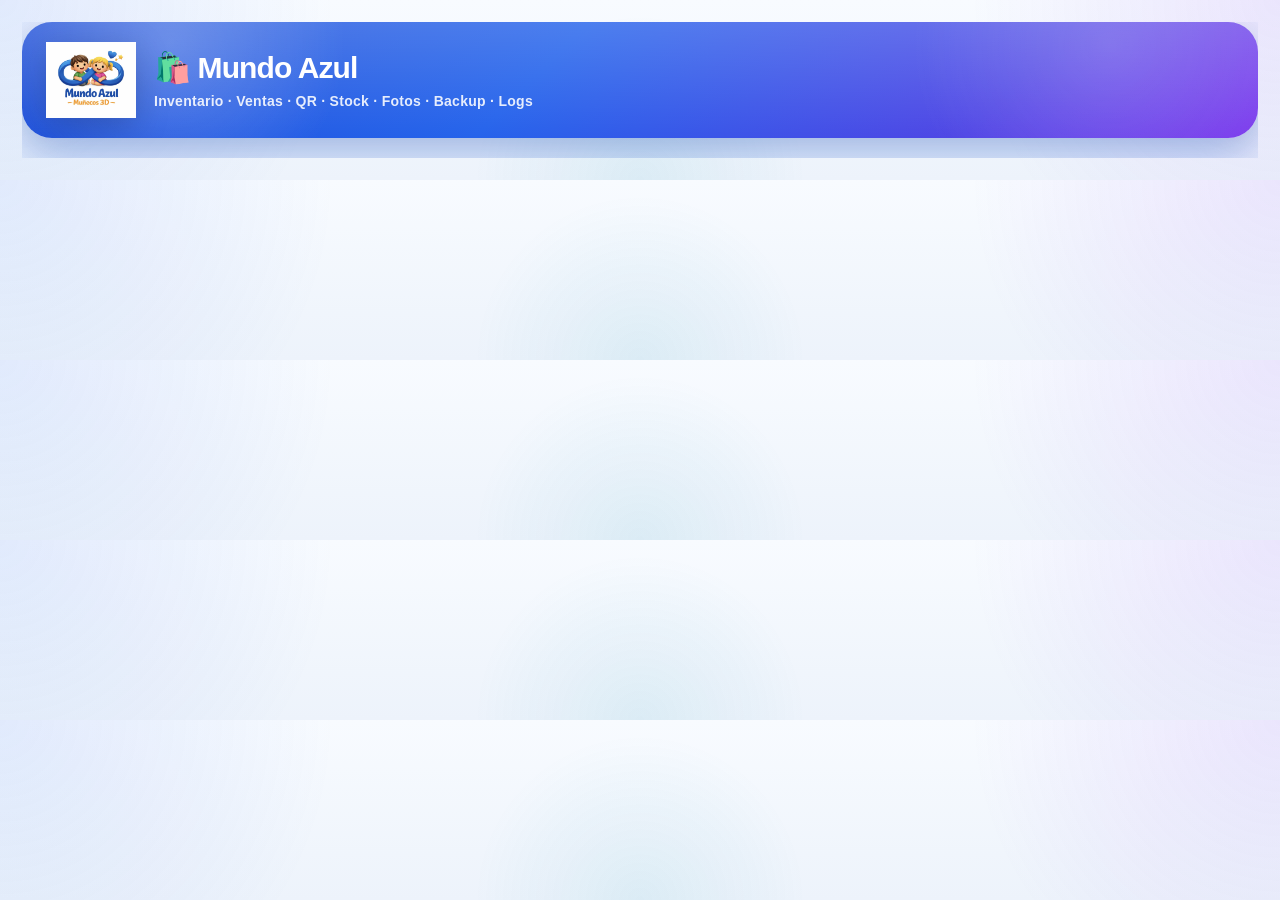
==== index.html @ 3239f60c "Update index.html" ====
<!DOCTYPE html>
<html lang="es">
<head>
  <meta charset="UTF-8">
  <meta name="viewport" content="width=device-width, initial-scale=1.0">
  <title>Inventario Laura Online - ORDENABLE + BACKUP + PROXIMO STOCK + LOGS</title>
  <link rel="icon" type="image/png" href="favicon.png">
  <link rel="stylesheet" href="styles.css">
</head>
<body>

<div class="app-shell">

  <div class="app-header">
    <img src="logo.png" class="logo-app" alt="Mundo Azul">
    <div class="app-header-text">
      <h2>🛍️ Mundo Azul</h2>
      <p class="hero-subtitle">Inventario · Ventas · QR · Stock · Fotos · Backup · Logs</p>
    </div>
  </div>

  <div class="card login-card hidden" id="loginDiv">
    <div class="section-head compact">
      <div>
        <h3>🔐 Iniciar sesión</h3>
        <p>Accede al panel para gestionar inventario, ventas, stock y fotos.</p>
      </div>
    </div>

    <div class="login-grid">
      <div class="login-field">
        <label for="userEmail">Email</label>
        <input id="userEmail" type="email" placeholder="Email" list="userList" autocomplete="username">
      </div>

      <div class="login-field">
        <label for="userPass">Contraseña</label>
        <div class="input-pass-wrap">
          <input id="userPass" type="password" placeholder="Contraseña" autocomplete="current-password">
          <button type="button" class="toggle-pass-btn" onclick="togglePassword()">👁️</button>
        </div>
      </div>
    </div>

    <datalist id="userList">
      <option value="yoelmejias@outlook.es">ADMIN</option>
	  <option value="irelandmorcillo@gmail.com">ADMIN</option>
      <option value="djsubixj@gmail.com">Usuario</option>
      <option value="xiomaralamasmala@gmail.com">Usuario</option>
    </datalist>

    <div class="form-botones login-actions">
      <button onclick="login()">Entrar</button>
      <button class="red" onclick="resetLogin()">Limpiar</button>
    </div>
  </div>

  <div id="mainApp" style="display:none" class="main-app">

    <div class="totales-superiores" id="totalesSuperiores">
      <div class="total-box-superior yoel">
        <strong>💵 Venta yoel</strong>
        <span id="tyoelSup">€0.00</span>
      </div>
      <div class="total-box-superior laura">
        <strong>💵 Venta Laura</strong>
        <span id="tLauraSup">€0.00</span>
      </div>
      <div class="total-box-superior diferencia" id="diferenciaBoxSup">
        <strong>📳 Diferencia (L-B)</strong>
        <span id="tDiferenciaSup">€0.00</span>
      </div>
      <div class="total-box-superior reservados">
        <strong>📌 Reservados</strong>
        <span id="tTotalReservadosSup">0</span>
      </div>
      <div class="total-box-superior vendidos">
        <strong>📌 Total vendidos</strong>
        <span id="tTotalVendidosSup">0</span>
      </div>
    </div>

    <div id="status" class="error">Cargando...</div>

    <div class="card card-elevated" id="nuevoProductoDiv">
      <div class="section-head">
        <div>
          <h3>📌 Nuevo / Editar producto</h3>
          <p>Crea productos, ajusta stock, precios y sube imagen.</p>
        </div>
      </div>

      <div class="form-producto">
        <div class="form-campo">
          <label for="nombre">Producto</label>
          <input id="nombre" placeholder="Nombre del producto" maxlength="100">
        </div>

        <div class="form-campo">
          <label for="stock">Stock</label>
          <input id="stock" type="number" placeholder="0">
        </div>

        <div class="form-campo">
          <label for="proximo">Próximo</label>
          <input id="proximo" type="number" placeholder="0" title="Stock futuro a añadir">
        </div>

        <div class="form-campo">
          <label for="yoel">Precio yoel</label>
          <input id="yoel" type="number" step="0.01" placeholder="0.00">
        </div>

        <div class="form-campo">
          <label for="laura">Precio Laura</label>
          <input id="laura" type="number" step="0.01" placeholder="0.00">
        </div>

        <div class="form-campo">
          <label for="fotoProducto">Foto</label>
          <input id="fotoProducto" class="input-file-foto" type="file" accept="image/*">
        </div>
      </div>

      <div class="form-botones">
        <button onclick="guardar()" id="guardarBtn">💾 Guardar nuevo</button>
        <button class="red" onclick="cancelarEdit()" id="cancelBtn" style="display:none">✖ Cancelar</button>
      </div>
    </div>

    <div class="card card-elevated">
      <div class="section-head compact">
        <div>
          <h3>📋 Inventario</h3>
          <p>Busca, ordena, vende, reserva, genera QR y gestiona productos.</p>
        </div>
      </div>

      <div class="filtros">
        <div style="position:relative;display:block">
          <input placeholder="Buscar producto..." id="buscar" oninput="handleBuscarInput()">
          <button id="buscar-clear" onclick="clearSearch()" title="Limpiar búsqueda">✕</button>
        </div>

        <div class="contadores-filtrados">
          <div id="productosVisibles">📌 0 productos</div>
          <div id="stockVisible">📳 Stock: 0</div>
        </div>

        <button onclick="abrirScannerMovil()" class="scanner-btn">📲 Escanear producto</button>
        <button onclick="abrirCatalogo()" class="catalogo-btn">📉 Abrir catálogo</button>
        <button onclick="descargarCatalogo()" class="catalogo-download-btn">⬇️ Descargar catálogo</button>
        <button onclick="descargarTodosLosQR()" class="zip-btn">⬇️ Descargar todos los QR</button>

        <button id="btnEstadisticasTop" onclick="irEstadisticas()" style="display:none">
          📳 Ver estadísticas
        </button>

        <button id="btnLogsTop" onclick="irLogs()" class="log-btn" style="display:none">
          📋 Ver logs
        </button>

        <button id="btnGestionOcultosTop" onclick="scrollToOcultosIndex()" class="purple-btn nav-admin-only" style="display:none" title="Ver productos ocultos del index">
          🙈 Ocultos index
        </button>

        <div class="orden-wrap">
          <span>🔄 Ordenar:</span>
          <select id="ordenar" onchange="programarRender()">
            <option value="nombre-asc">A → Z</option>
            <option value="nombre-desc">Z → A</option>
            <option value="stock-asc">Stock ↑</option>
            <option value="stock-desc">Stock ↓</option>
            <option value="proximo-desc">Próximo ↓</option>
            <option value="proximo-asc">Próximo ↑</option>
            <option value="vendidos-desc">Vendidos ↓</option>
            <option value="vendidos-asc">Vendidos ↑</option>
            <option value="reservados-desc">Reservados ↓</option>
            <option value="reservados-asc">Reservados ↑</option>
            <option value="yoel-asc">yoel ↑</option>
            <option value="yoel-desc">yoel ↓</option>
            <option value="laura-asc">Laura ↑</option>
            <option value="laura-desc">Laura ↓</option>
          </select>
        </div>
      </div>

      <div class="tabla-scroll">
        <table>
          <thead>
            <tr>
              <th>Producto</th>
              <th>Foto</th>
              <th>Stock</th>
              <th>Próx.</th>
              <th>Reservados</th>
              <th>Vendidos</th>
              <th>yoel €</th>
              <th>Laura €</th>
              <th>Reservar</th>
              <th>Vender</th>
              <th>QR</th>
              <th class="col-acciones" id="thAcciones">Acciones</th>
            </tr>
          </thead>
          <tbody id="tabla"></tbody>
        </table>
      </div>
    </div>

    <div class="card card-elevated hidden nav-admin-only" id="ocultosIndexSection">
      <div class="section-head compact">
        <div>
          <h3>🙈 Productos ocultos del index</h3>
          <p>Aquí puedes ver solo los productos ocultos del index y volver a mostrarlos cuando quieras.</p>
        </div>
      </div>

      <div class="ocultos-index-toolbar">
        <div class="ocultos-index-count" id="ocultosIndexCount">Ocultos: 0</div>
        <input id="buscarOcultosIndex" type="text" placeholder="Buscar ocultos..." oninput="renderOcultosIndex()">
        <button onclick="renderOcultosIndex()">🔄 Actualizar</button>
      </div>

      <div id="ocultosIndexEmpty" class="ocultos-index-empty">No hay productos ocultos en el index.</div>
      <div class="tabla-scroll hidden" id="ocultosIndexTableWrap">
        <table>
          <thead>
            <tr>
              <th>Producto</th>
              <th>Foto</th>
              <th>Stock</th>
              <th>Próx.</th>
              <th>Reservados</th>
              <th>Vendidos</th>
              <th>yoel €</th>
              <th>Laura €</th>
              <th>Acción</th>
            </tr>
          </thead>
          <tbody id="tablaOcultosIndex"></tbody>
        </table>
      </div>
    </div>

    <div class="totales-container summary-bottom">
      <div class="total-box">
        <strong>💵 Venta yoel</strong>
        <span id="tyoel">€0.00</span>
      </div>
      <div class="total-box">
        <strong>💵 Venta Laura</strong>
        <span id="tLaura">€0.00</span>
      </div>
      <div class="total-box" id="diferenciaBox">
        <strong>📳 Diferencia (L-B)</strong>
        <span id="tDiferencia">€0.00</span>
      </div>
      <div class="total-box reservados">
        <strong>📌 Reservados</strong>
        <span id="tTotalReservados">0</span>
      </div>
      <div class="total-box vendidos">
        <strong>📌 Total vendidos</strong>
        <span id="tTotalVendidos">0</span>
      </div>
    </div>

    <div class="card card-actions">
      <div class="section-head compact">
        <div>
          <h3>⚙️ Acciones rápidas</h3>
          <p>Herramientas globales del sistema.</p>
        </div>
      </div>

      <button class="red" onclick="resetear()" id="resetBtn" title="Resetea ventas, vendidos, reservados y totales">🧹 Reset completo</button>
      <button onclick="modificarPrecioLauraGlobal()" id="precioGlobalBtn">💷 Precio Laura global</button>
      <button id="btnEstadisticas" onclick="irEstadisticas()" style="display:none">📳 Ver estadísticas</button>
      <button id="btnLogs" onclick="irLogs()" class="log-btn" style="display:none">📋 Ver logs</button>
      <button onclick="abrirScannerMovil()" class="scanner-btn">📲 Escanear producto</button>
      <button onclick="abrirCatalogo()" class="catalogo-btn">📉 Abrir catálogo</button>
      <button onclick="descargarCatalogo()" class="catalogo-download-btn">⬇️ Descargar catálogo</button>
      <button onclick="descargarTodosLosQR()" class="zip-btn">⬇️ Descargar todos los QR</button>
      <button onclick="logout()">🔐 Cambiar usuario</button>
    </div>

    <div class="card hidden" id="backupSection">
      <div class="section-head compact">
        <div>
          <h3>💾 Sistema de backup completo</h3>
          <p>Guarda o restaura una copia completa del inventario.</p>
        </div>
      </div>

      <div class="form-botones">
        <button class="backup-btn" onclick="hacerBackup()">📜 Descargar backup</button>
        <label for="backupFile" class="restore-btn" style="cursor:pointer;padding:10px 15px;border-radius:14px">📛 Restaurar backup</label>
        <input type="file" id="backupFile" accept=".json" style="display:none" onchange="restaurarBackup(event)">
      </div>

      <div id="backupArea">
        <p>📋 Último backup disponible aquí 👇</p>
        <div id="backupText">Genera tu primer backup con el botón superior...</div>
        <div id="backupDate"></div>
      </div>
    </div>

  </div>
</div>

<div id="toastContainer"></div>


<div id="modalPreciosLauraObligatorio" class="modal-overlay modal-precios-obligatorio">
  <div class="modal-box modal-precios-obligatorio-box">
    <div class="modal-title">⚠️ Productos sin precio Laura</div>
    <div class="modal-message modal-precios-obligatorio-msg">
      Hay productos con precio yoel pero sin precio Laura. Debes completar todos los precios para continuar.
    </div>
    <div id="preciosLauraObligatorioCount" class="precios-laura-obligatorio-count">0 productos pendientes</div>
    <div id="preciosLauraObligatorioLista" class="precios-laura-obligatorio-lista"></div>
    <div class="modal-actions precios-laura-obligatorio-actions">
	  <button class="modal-cancel" id="modalCancelBtn">Cancelar</button>
      <button id="btnGuardarPreciosLauraObligatorio" class="green" onclick="guardarPreciosLauraObligatorio()">💾 Guardar y continuar</button>
    </div>
  </div>
</div>


<div id="appModal" class="modal-overlay">
  <div class="modal-box">
    <div class="modal-title" id="modalTitle">Modal</div>
    <div class="modal-message" id="modalMessage"></div>
    <div class="modal-fields" id="modalFields"></div>
    <div class="modal-actions">
      <button class="modal-cancel" id="modalCancelBtn">Cancelar</button>
      <button id="modalConfirmBtn">Aceptar</button>
    </div>
  </div>
</div>

<div id="qrModal" class="modal-overlay">
  <div class="modal-box" style="max-width:420px;text-align:center">
    <div class="modal-title">📫 QR del producto</div>
    <div id="qrProductoNombre" style="font-weight:bold;margin-bottom:10px"></div>
    <div id="qrImagenWrap"></div>
    <div id="qrCanvasWrap" class="qr-preview-wrap"></div>
    <div id="qrTexto" class="qr-code-text"></div>
    <div class="modal-actions" style="justify-content:center">
      <button onclick="imprimirQRActual()">🖨️ Imprimir QR</button>
      <button class="modal-cancel" onclick="cerrarQRModal()">Cerrar</button>
    </div>
  </div>
</div>

<div id="fotoModal" class="modal-overlay">
  <div class="modal-box foto-modal-box">
    <div class="modal-title">🖼️ Imagen del producto</div>
    <div class="foto-modal-wrap">
      <img id="fotoModalImg" src="" alt="Imagen ampliada del producto">
    </div>
    <div class="modal-actions" style="justify-content:center">
      <button class="modal-cancel" onclick="cerrarFotoModal()">Cerrar</button>
    </div>
  </div>
</div>

<div id="productoModal" class="modal-overlay">
  <div class="modal-box producto-modal-box">
    <div class="modal-title">📌 Ficha del producto</div>

    <div class="producto-modal-content">
      <div class="producto-modal-foto-wrap">
        <img id="productoModalImg" src="" alt="Imagen del producto" class="producto-modal-img">
      </div>

      <div class="producto-modal-info">
        <h3 id="productoModalNombre">Producto</h3>

        <div class="producto-modal-stats">
          <div class="producto-stat">
            <strong>Stock</strong>
            <span id="productoModalStock">0</span>
          </div>

          <div class="producto-stat">
            <strong>Próximo</strong>
            <span id="productoModalProximo">0</span>
          </div>

          <div class="producto-stat">
            <strong>Reservados</strong>
            <span id="productoModalReservados">0</span>
          </div>

          <div class="producto-stat">
            <strong>Vendidos</strong>
            <span id="productoModalVendidos">0</span>
          </div>

          <div class="producto-stat">
            <strong>yoel €</strong>
            <span id="productoModalyoel">0.00</span>
          </div>

          <div class="producto-stat">
            <strong>Laura €</strong>
            <span id="productoModalLaura">0.00</span>
          </div>
        </div>

        <div class="producto-modal-actions">
          <div class="accion-group">
            <input type="number" id="productoModalCantReserva" min="1" value="1" class="cantidad-input">
            <button class="reservar-btn btn-reservar" onclick="reservarDesdeFicha()">🔔 Reservar</button>
          </div>

          <div class="accion-group">
            <input type="number" id="productoModalCantVenta" min="1" value="1" class="cantidad-input">
            <button class="btn-vender" onclick="venderDesdeFicha()">🛍️ Vender</button>
          </div>

       <div class="producto-modal-extra">

  <button class="qr-btn" onclick="verQRProductoDesdeFicha()">QR</button>

  <button id="btnEditarLauraFicha" onclick="modificarPrecioLauraDesdeFicha()">€✏️</button>

  <button id="btnOcultarIndexFicha" class="hidden" onclick="toggleOcultoIndexDesdeFicha()">🙈 Index</button>

  <button id="btnVerReservaFicha" class="hidden" onclick="verReservaDesdeFicha()">📋 Reserva</button>

  <button id="btnEliminarVentaFicha" class="hidden" onclick="eliminarVentaDesdeFicha()">↩️ Venta</button>

  <button id="productoModalEditarBtn" class="hidden" onclick="editarDesdeFicha()">✏️ Editar</button>

  <button id="productoModalBorrarBtn" class="red hidden" onclick="borrarDesdeFicha()">🗑️ Borrar</button>

</div>
        </div>
      </div>
    </div>

    <div class="modal-actions" style="justify-content:center;margin-top:16px">
     <button class="modal-cancel" onclick="cerrarFichaProducto()" style="font-size:18px;padding:14px 20px">
  ✖ Cerrar
</button>
    </div>
  </div>
</div>

<button id="scrollTopBtn" title="Subir arriba">⬆️</button>
<div id="nativeLoadingOverlay" style="display:none;position:fixed;inset:0;background:rgba(15,23,42,.72);z-index:99999;align-items:center;justify-content:center;padding:24px;">
  <div style="width:min(92vw,420px);background:#fff;border-radius:24px;padding:24px;box-shadow:0 18px 60px rgba(0,0,0,.25);text-align:center;">
    <div id="nativeLoadingTitle" style="font-size:22px;font-weight:800;color:#0f172a;margin-bottom:10px;">
      Preparando archivo...
    </div>
    <div id="nativeLoadingText" style="font-size:15px;color:#475569;margin-bottom:16px;">
      Espera un momento
    </div>
    <div style="width:100%;height:14px;background:#e2e8f0;border-radius:999px;overflow:hidden;">
      <div id="nativeLoadingBar" style="width:8%;height:100%;background:linear-gradient(90deg,#2563eb,#4f46e5);border-radius:999px;transition:width .25s ease;"></div>
    </div>
    <div id="nativeLoadingPercent" style="margin-top:12px;font-size:14px;font-weight:700;color:#1e293b;">0%</div>
  </div>
</div>

<script src="https://cdn.jsdelivr.net/npm/@emailjs/browser@4/dist/email.min.js"></script>
<script src="https://cdn.jsdelivr.net/npm/qrcode/build/qrcode.min.js"></script>
<script src="https://cdn.jsdelivr.net/npm/jszip@3.10.1/dist/jszip.min.js"></script>

<script type="module">
import { getDatabase, ref, onValue, update, remove, push, set } from "https://www.gstatic.com/firebasejs/12.12.1/firebase-database.js";
import { getAuth, signInWithEmailAndPassword, signOut, onAuthStateChanged } from "https://www.gstatic.com/firebasejs/12.12.1/firebase-auth.js";
import { getStorage, ref as storageRef, uploadBytes, getDownloadURL } from "https://www.gstatic.com/firebasejs/12.12.1/firebase-storage.js";


import { initializeApp } from "https://www.gstatic.com/firebasejs/12.12.1/firebase-app.js";

  const firebaseConfig = {
	apiKey: "AIzaSyAB57gP3-puL3O6kIAaxihjnuEQBnOw_DM",
	authDomain: "savvy-nature-200119.firebaseapp.com",
	databaseURL: "https://savvy-nature-200119-default-rtdb.europe-west1.firebasedatabase.app",
	projectId: "savvy-nature-200119",
	storageBucket: "savvy-nature-200119.firebasestorage.app",
	messagingSenderId: "46842974811",
	appId: "1:46842974811:web:097f5ffcdbc01b49e7a57e"
  };

  // Initialize Firebase
const app = initializeApp(firebaseConfig);
const db = getDatabase(app);
const auth = getAuth(app);
const storage = getStorage(app);
const productosRef = ref(db, "productos");
const logsRef = ref(db, "logs");
const backupRef = ref(db, "backup/ultimo");

let productos = {};
let totalesGlobales = { yoel: 0, laura: 0, vendidos: 0, reservados: 0 };
let editId = null;
let ocultosIndexCount = 0;
let currentUser = null;
let userRole = null;
let loginLogHecho = false;
let ultimoBackup = null;
let productosVisiblesCount = 0;
let stockVisibleTotal = 0;
let renderPendiente = false;
let buscarTimeout = null;
let dataListenerIniciado = false;
let emailInicializado = false;
let proxUpdateTimers = {};
let emailEnviadoReciente = {};
let ultimoQRTexto = '';
let ultimoQRNombre = '';
let ultimaQRImagen = '';
let productoModalActualId = null;

const EMAILJS_CONFIG = {
  service: 'service_s97v5kt',
  template: 'template_b10obbg',
  publicKey: '6UIB6irPVv61It5pA'
};
function avisarAppUsuario(email = '') {
  try {
    if (window.ReactNativeWebView && typeof window.ReactNativeWebView.postMessage === 'function') {
      window.ReactNativeWebView.postMessage(JSON.stringify({
        type: 'auth',
        email: String(email || '').trim().toLowerCase()
      }));
    }
  } catch (error) {
    console.log('No se pudo avisar a la app:', error);
  }
}

function getQueryParam(name) {
  const params = new URLSearchParams(window.location.search);
  return params.get(name);
}

function construirProductoPublico(producto) {
  return {
    nombre: producto?.nombre || '',
    laura: Number(producto?.laura || 0),
    stock: Number(producto?.stock || 0),
    imagen: producto?.imagen || ''
  };
}

async function syncProductoPublico(id, producto) {
  if (!id) return;
  await set(ref(db, 'productos_publicos/' + id), construirProductoPublico(producto));
}

async function syncTodosProductosPublicosDesdeProductos(productosObj) {
  const updates = {};
  Object.entries(productosObj || {}).forEach(([id, producto]) => {
    updates['productos_publicos/' + id + '/nombre'] = producto?.nombre || '';
    updates['productos_publicos/' + id + '/laura'] = Number(producto?.laura || 0);
    updates['productos_publicos/' + id + '/stock'] = Number(producto?.stock || 0);
    updates['productos_publicos/' + id + '/imagen'] = producto?.imagen || '';
  });
  await update(ref(db), updates);
}

function estaEnAppMovil() {
  return !!(window.ReactNativeWebView && typeof window.ReactNativeWebView.postMessage === 'function');
}
function escaparHtml(texto = '') {
  return String(texto)
    .replace(/&/g, '&amp;')
    .replace(/</g, '&lt;')
    .replace(/>/g, '&gt;')
    .replace(/"/g, '&quot;')
    .replace(/'/g, '&#039;');
}
window.mostrarCargaNativa = (title = 'Preparando archivo...', text = 'Espera un momento', percent = 8) => {
  const overlay = document.getElementById('nativeLoadingOverlay');
  const titleEl = document.getElementById('nativeLoadingTitle');
  const textEl = document.getElementById('nativeLoadingText');
  const barEl = document.getElementById('nativeLoadingBar');
  const percentEl = document.getElementById('nativeLoadingPercent');

  if (!overlay || !titleEl || !textEl || !barEl || !percentEl) return;

  overlay.style.display = 'flex';
  titleEl.textContent = title;
  textEl.textContent = text;

  const seguro = Math.max(0, Math.min(100, Number(percent || 0)));
  barEl.style.width = `${seguro}%`;
  percentEl.textContent = `${Math.round(seguro)}%`;
};

window.actualizarCargaNativa = ({ title, text, percent } = {}) => {
  const titleEl = document.getElementById('nativeLoadingTitle');
  const textEl = document.getElementById('nativeLoadingText');
  const barEl = document.getElementById('nativeLoadingBar');
  const percentEl = document.getElementById('nativeLoadingPercent');

  if (titleEl && title !== undefined) titleEl.textContent = title;
  if (textEl && text !== undefined) textEl.textContent = text;

  if (percent !== undefined && barEl && percentEl) {
    const seguro = Math.max(0, Math.min(100, Number(percent || 0)));
    barEl.style.width = `${seguro}%`;
    percentEl.textContent = `${Math.round(seguro)}%`;
  }
};

window.ocultarCargaNativa = () => {
  const overlay = document.getElementById('nativeLoadingOverlay');
  if (overlay) overlay.style.display = 'none';
};

window.recibirEstadoNativo = (payload) => {
  try {
    const data = typeof payload === 'string' ? JSON.parse(payload) : payload;
    if (!data || data.type !== 'NATIVE_PROGRESS') return;

    if (data.action === 'show') {
      mostrarCargaNativa(data.title, data.text, data.percent);
      return;
    }

    if (data.action === 'update') {
      actualizarCargaNativa(data);
      return;
    }

    if (data.action === 'hide') {
      ocultarCargaNativa();
      return;
    }
  } catch (e) {
    console.log('Error progreso nativo:', e);
  }
};

function cargarImagenEnObjeto(src) {
  return new Promise((resolve, reject) => {
    const img = new Image();
    img.crossOrigin = 'anonymous';
    img.onload = () => resolve(img);
    img.onerror = reject;
    img.src = src;
  });
}

async function comprimirImagen(file, maxSize = 1200, quality = 0.78) {
  const dataUrl = await new Promise((resolve, reject) => {
    const reader = new FileReader();
    reader.onload = e => resolve(e.target.result);
    reader.onerror = reject;
    reader.readAsDataURL(file);
  });

  const img = await cargarImagenEnObjeto(dataUrl);
  let width = img.width;
  let height = img.height;

  if (width > height && width > maxSize) {
    height = Math.round(height * (maxSize / width));
    width = maxSize;
  } else if (height >= width && height > maxSize) {
    width = Math.round(width * (maxSize / height));
    height = maxSize;
  }

  const canvas = document.createElement('canvas');
  canvas.width = width;
  canvas.height = height;
  const ctx = canvas.getContext('2d');
  ctx.drawImage(img, 0, 0, width, height);

  return await new Promise(resolve => {
    canvas.toBlob(blob => resolve(blob), 'image/jpeg', quality);
  });
}

async function subirImagenProducto(file, nombreProducto) {
  const blob = await comprimirImagen(file, 1200, 0.78);
  const nombreSeguro = String(nombreProducto || 'producto')
    .replace(/[^\w\-]+/g, '_')
    .toLowerCase();

  const ruta = `productos/${Date.now()}_${nombreSeguro}.jpg`;
  const archivoRef = storageRef(storage, ruta);
  await uploadBytes(archivoRef, blob, { contentType: 'image/jpeg' });
  return await getDownloadURL(archivoRef);
}

window.irEstadisticas = () => {
  window.open('estadisticas.html', '_blank');
};

window.irLogs = () => {
  if (userRole !== 'admin') return showToast('✖ Solo ADMIN puede ver LOGS', 'error');
  window.open('logs.html', '_blank');
};

window.abrirScannerMovil = () => {
  try {
    const baseUrl = window.location.href.substring(0, window.location.href.lastIndexOf('/') + 1);
    window.open(baseUrl + 'scanner.html', '_blank');
  } catch (error) {
    console.error(error);
    showToast('✖ Error abriendo el scanner', 'error');
  }
};

window.abrirCatalogo = () => {
  window.open('catalogo.html', '_blank');
};

window.subirFotoRapidaDesdeArchivo = async (id, file) => {
  if (!currentUser || !['admin', 'user'].includes(userRole)) {
    return showToast('✖ Debes iniciar sesión', 'error');
  }

  if (!file) return;
  if (!file.type || !file.type.startsWith('image/')) {
    return showToast('✖ El archivo no es una imagen', 'error');
  }

  try {
    showToast('⌛ Comprimiendo y subiendo foto...', 'info', 3000);

    const producto = productos[id];
    const imagenUrl = await subirImagenProducto(file, producto?.nombre || 'producto');

    await update(ref(db, 'productos/' + id), { imagen: imagenUrl });
    productos[id].imagen = imagenUrl;

    await syncProductoPublico(id, productos[id]);
    await guardarLog('foto-subida', id, producto?.nombre || '', 0, currentUser?.email || '', 'Foto actualizada');

    programarRender();
    showToast('✅ Foto subida correctamente', 'success');
  } catch (error) {
    console.error(error);
    showToast('✖ Error subiendo foto', 'error', 3500);
  }
};

window.subirFotoRapida = async (id) => {
  try {
    if (!id) return;

    const input = document.createElement('input');
    input.type = 'file';
    input.accept = 'image/*';

    input.onchange = async () => {
      const file = input.files[0];
      if (!file) return;
      await subirFotoRapidaDesdeArchivo(id, file);
    };

    input.click();
  } catch (error) {
    console.error(error);
    showToast('✖ Error abriendo selector de imagen', 'error');
  }
};

window.borrarFotoProducto = async (id) => {
  try {
    if (!id) return;

    const p = productos[id];
    if (!p || !p.imagen) {
      return showToast('✖ No hay foto para borrar', 'error');
    }

    openConfirm({
      title: '🗑️ Borrar foto',
      message: `¿Seguro que quieres eliminar la foto de "${p.nombre}"?`,
      confirmText: 'Borrar',
      danger: true,
      onConfirm: async () => {
        try {
          await update(ref(db, 'productos/' + id), {
            imagen: ''
          });

          productos[id].imagen = '';

          await syncProductoPublico(id, productos[id]);
          await guardarLog('foto-borrada', id, p.nombre, 0, currentUser.email);

          programarRender();
          showToast('✅ Foto eliminada', 'success');
        } catch (err) {
          console.error(err);
          showToast('✖ Error borrando foto', 'error');
        }
      }
    });
  } catch (error) {
    console.error(error);
    showToast('✖ Error eliminando foto', 'error');
  }
};

window.dragOverFoto = (event) => {
  event.preventDefault();
  event.stopPropagation();
  const zona = event.currentTarget;
  if (zona) zona.classList.add('drag-over');
};

window.dragLeaveFoto = (event) => {
  event.preventDefault();
  event.stopPropagation();
  const zona = event.currentTarget;
  if (zona) zona.classList.remove('drag-over');
};

window.dropFotoProducto = async (event, id) => {
  event.preventDefault();
  event.stopPropagation();

  const zona = event.currentTarget;
  if (zona) zona.classList.remove('drag-over');

  if (!currentUser || !['admin', 'user'].includes(userRole)) {
    return showToast('✖ Debes iniciar sesión', 'error');
  }

  const files = event.dataTransfer?.files;
  if (!files || !files.length) {
    return showToast('✖ No se detectó ningún archivo', 'error');
  }

  const file = files[0];
  await subirFotoRapidaDesdeArchivo(id, file);
};

window.descargarCatalogo = async () => {
  try {
    const productosLista = Object.values(productos || {})
      .map(p => ({
        nombre: String(p?.nombre || '').trim(),
        laura: Number(p?.laura || 0),
        imagen: String(p?.imagen || '').trim()
      }))
      .filter(p => p.nombre)
      .sort((a, b) => a.nombre.localeCompare(b.nombre, 'es'));

    if (!productosLista.length) {
      return showToast('✖ No hay productos para generar catálogo', 'error');
    }

    const tarjetasHTMLDesktop = productosLista.map(p => `
      <article class="catalog-card">
        <div class="catalog-image-wrap">
          ${p.imagen
            ? `<img src="${p.imagen}" alt="${escaparHtml(p.nombre)}" class="catalog-image">`
            : `<div class="catalog-no-image">Sin foto</div>`
          }
        </div>
        <div class="catalog-body">
          <h3 class="catalog-name">${escaparHtml(p.nombre)}</h3>
          <div class="catalog-price">€${p.laura.toFixed(2)}</div>
        </div>
      </article>
    `).join('');

    const filasMovil = productosLista.map(p => `
      <tr>
        <td>${escaparHtml(p.nombre)}</td>
        <td>€${p.laura.toFixed(2)}</td>
      </tr>
    `).join('');

    const htmlMovil = `<!DOCTYPE html>
<html lang="es">
<head>
<meta charset="UTF-8">
<meta name="viewport" content="width=device-width, initial-scale=1.0">
<title>Catálogo Mundo Azul</title>
<style>
*{box-sizing:border-box}
body{
  margin:0;
  font-family:Arial,sans-serif;
  color:#111827;
  background:#ffffff;
  padding:22px;
}
.wrap{
  max-width:900px;
  margin:0 auto;
}
h1{
  margin:0 0 8px 0;
  font-size:28px;
}
.sub{
  margin:0 0 18px 0;
  color:#475569;
  font-size:14px;
}
table{
  width:100%;
  border-collapse:collapse;
  table-layout:fixed;
}
th,td{
  border:1px solid #dbe4f0;
  padding:10px;
  font-size:14px;
}
th{
  background:#2563eb;
  color:#fff;
  text-align:left;
}
td:last-child, th:last-child{
  width:140px;
  text-align:right;
  white-space:nowrap;
}
@page{
  margin:18px;
}
</style>
</head>
<body>
  <div class="wrap">
    <h1>Catálogo Mundo Azul</h1>
    <p class="sub">Versión móvil PDF · Nombre y precio</p>
    <table>
      <thead>
        <tr>
          <th>Producto</th>
          <th>Precio</th>
        </tr>
      </thead>
      <tbody>
        ${filasMovil}
      </tbody>
    </table>
  </div>
</body>
</html>`;

    const htmlDesktop = `<!DOCTYPE html>
<html lang="es">
<head>
<meta charset="UTF-8">
<meta name="viewport" content="width=device-width, initial-scale=1.0">
<title>Catálogo Mundo Azul</title>
<style>
:root{
  --bg:#eef3ff;
  --card:#ffffff;
  --text:#0f172a;
  --muted:#64748b;
  --border:#dbe4f0;
  --shadow:0 14px 32px rgba(15,23,42,.10);
}
*{box-sizing:border-box}
body{
  margin:0;
  font-family:Inter,Segoe UI,Arial,sans-serif;
  color:var(--text);
  background:#ffffff;
  padding:24px;
}
.catalog-shell{
  max-width:1400px;
  margin:0 auto;
}
.catalog-header{
  display:flex;
  align-items:center;
  gap:18px;
  padding:20px 24px;
  border-radius:28px;
  margin-bottom:24px;
  background:linear-gradient(135deg,#1d4ed8 0%, #2563eb 45%, #4f46e5 100%);
  box-shadow:0 24px 56px rgba(37,99,235,.20);
}
.catalog-header h1{
  margin:0;
  color:#fff;
  font-size:34px;
  line-height:1.1;
}
.catalog-header p{
  margin:8px 0 0 0;
  color:rgba(255,255,255,.9);
  font-weight:600;
}
.catalog-grid{
  display:grid;
  grid-template-columns:repeat(auto-fit,minmax(220px,1fr));
  gap:18px;
}
.catalog-card{
  background:var(--card);
  border:1px solid var(--border);
  border-radius:24px;
  overflow:hidden;
  box-shadow:var(--shadow);
  break-inside:avoid;
}
.catalog-image-wrap{
  aspect-ratio:1/1;
  background:#f8fafc;
  display:flex;
  align-items:center;
  justify-content:center;
  padding:14px;
}
.catalog-image{
  width:100%;
  height:100%;
  object-fit:cover;
  border-radius:18px;
}
.catalog-no-image{
  width:100%;
  height:100%;
  border:2px dashed #cbd5e1;
  border-radius:18px;
  display:flex;
  align-items:center;
  justify-content:center;
  color:var(--muted);
  font-weight:800;
  background:#fff;
}
.catalog-body{
  padding:16px;
  text-align:center;
}
.catalog-name{
  margin:0 0 12px 0;
  font-size:20px;
  line-height:1.2;
  min-height:48px;
  display:flex;
  align-items:center;
  justify-content:center;
}
.catalog-price{
  display:inline-block;
  padding:10px 16px;
  border-radius:999px;
  background:#111827;
  color:#fff;
  font-size:26px;
  font-weight:900;
}
.print-note{
  margin:0 0 18px 0;
  text-align:center;
  color:#475569;
  font-weight:700;
}
@media print{
  body{
    padding:12mm;
  }
  .catalog-header{
    box-shadow:none;
  }
  .catalog-card{
    box-shadow:none;
  }
  .print-note{
    display:none;
  }
}
</style>
</head>
<body>
  <div class="catalog-shell">
    <header class="catalog-header">
      <div>
        <h1>Catálogo Mundo Azul</h1>
        <p>Nombre · Foto · Precio venta</p>
      </div>
    </header>

    <p class="print-note">Se abrirá la ventana de impresión. Elige "Guardar como PDF".</p>

    <section class="catalog-grid">
      ${tarjetasHTMLDesktop}
    </section>
  </div>
</body>
</html>`;

   if (estaEnAppMovil()) {
  mostrarCargaNativa('Preparando catálogo PDF...', 'Preparando productos e imágenes', 12);

  window.ReactNativeWebView.postMessage(JSON.stringify({
    type: 'GENERAR_CATALOGO_PDF',
    fileName: `catalogo-mundo-azul-${new Date().toISOString().slice(0,10)}.pdf`,
    items: productosLista
  }));
  return;
}

    const w = window.open('', '_blank');
    if (!w) {
      return showToast('✖ El navegador bloqueó la ventana emergente', 'error');
    }

    w.document.open();
    w.document.write(htmlDesktop);
    w.document.close();

    setTimeout(() => {
      w.focus();
      w.print();
    }, 500);

    showToast('✅ Catálogo preparado para guardar en PDF', 'success');
  } catch (error) {
    console.error(error);
    ocultarCargaNativa();
    showToast('✖ Error generando catálogo PDF', 'error');
  }
};

async function obtenerIP() {
  try {
    const cache = sessionStorage.getItem("inventario_ip");
    if (cache) return cache;
    const r = await fetch("https://api.ipify.org?format=json");
    const data = await r.json();
    const ip = data.ip || "IP desconocida";
    sessionStorage.setItem("inventario_ip", ip);
    return ip;
  } catch {
    return "IP desconocida";
  }
}

function obtenerDispositivo() {
  try {
    return navigator.userAgent || "Dispositivo desconocido";
  } catch {
    return "Dispositivo desconocido";
  }
}

window.guardarLog = async (tipo, productoId, productoNombre, cantidad, usuario, detalles = '', extras = {}) => {
  const ip = await obtenerIP();

  const logData = {
    timestamp: Date.now(),
    tipo,
    productoId,
    productoNombre: productoNombre || '',
    cantidad: Number(cantidad || 0),
    usuario: usuario || '',
    detalles,
    ip,
    dispositivo: obtenerDispositivo(),
    fecha: new Date().toLocaleString('es-ES'),
    ...extras
  };

  await push(logsRef, logData);
};

window.toggleClearBtn = () => {
  const buscar = document.getElementById('buscar');
  const clearBtn = document.getElementById('buscar-clear');
  clearBtn.style.display = buscar.value.length > 0 ? 'block' : 'none';
};

window.handleBuscarInput = () => {
  toggleClearBtn();
  clearTimeout(buscarTimeout);
  buscarTimeout = setTimeout(() => {
    programarRender();
  }, 180);
};

window.clearSearch = () => {
  const buscar = document.getElementById('buscar');
  buscar.value = '';
  document.getElementById('buscar-clear').style.display = 'none';
  programarRender();
  showToast('Búsqueda limpiada', 'info', 1200);
};

window.actualizarContadoresFiltrados = (count, stockTotal) => {
  document.getElementById('productosVisibles').textContent = `📌 ${count} productos`;
  document.getElementById('stockVisible').textContent = `📳 Stock: ${stockTotal}`;
};

window.showToast = (message, type = 'info', duration = 2400) => {
  const container = document.getElementById('toastContainer');
  if (!container) return;
  const toast = document.createElement('div');
  toast.className = `toast ${type}`;
  toast.textContent = message;
  container.appendChild(toast);
  requestAnimationFrame(() => toast.classList.add('show'));
  setTimeout(() => {
    toast.classList.remove('show');
    setTimeout(() => toast.remove(), 260);
  }, duration);
};

window.closeModal = () => {
  const modal = document.getElementById('appModal');
  modal.classList.remove('show');
  document.getElementById('modalFields').innerHTML = '';
  document.getElementById('modalMessage').textContent = '';
  document.getElementById('modalConfirmBtn').onclick = null;
  document.getElementById('modalCancelBtn').onclick = null;

  const extraBtns = modal.querySelectorAll('.reserva-extra-btn');
  extraBtns.forEach(btn => btn.remove());
};

window.openModal = ({ title, message = '', fields = [], confirmText = 'Guardar', danger = false, onConfirm }) => {
  const modal = document.getElementById('appModal');
  const titleEl = document.getElementById('modalTitle');
  const messageEl = document.getElementById('modalMessage');
  const fieldsEl = document.getElementById('modalFields');
  const confirmBtn = document.getElementById('modalConfirmBtn');
  const cancelBtn = document.getElementById('modalCancelBtn');

  titleEl.textContent = title;
  messageEl.textContent = message;
  fieldsEl.innerHTML = '';
  confirmBtn.textContent = confirmText;
  confirmBtn.className = danger ? 'modal-danger' : '';

  for (const field of fields) {
    const wrap = document.createElement('div');
    wrap.className = 'modal-field';
    wrap.innerHTML = `
      <label for="modal-field-${field.name}">${field.label}</label>
      <input id="modal-field-${field.name}" type="${field.type || 'text'}" value="${field.value ?? ''}" ${field.min !== undefined ? `min="${field.min}"` : ''} ${field.step !== undefined ? `step="${field.step}"` : ''}>
    `;
    fieldsEl.appendChild(wrap);
  }

  cancelBtn.onclick = closeModal;
  confirmBtn.onclick = async () => {
    const values = {};
    for (const field of fields) {
      values[field.name] = document.getElementById(`modal-field-${field.name}`).value;
    }
    await onConfirm(values);
    closeModal();
  };

  modal.onclick = (e) => {
    if (e.target === modal) closeModal();
  };

  modal.classList.add('show');
  setTimeout(() => {
    const firstInput = fieldsEl.querySelector('input');
    if (firstInput) firstInput.focus();
  }, 20);
};

window.openConfirm = ({ title, message, confirmText = 'Aceptar', danger = false, onConfirm }) => {
  openModal({ title, message, fields: [], confirmText, danger, onConfirm: async () => { await onConfirm(); } });
};

window.cerrarQRModal = () => {
  document.getElementById('qrModal').classList.remove('show');
  document.getElementById('qrCanvasWrap').innerHTML = '';
  document.getElementById('qrTexto').textContent = '';
  document.getElementById('qrProductoNombre').textContent = '';
  document.getElementById('qrImagenWrap').innerHTML = '';
};

window.abrirFotoModal = (src) => {
  if (!src) return;
  document.getElementById('fotoModalImg').src = src;
  document.getElementById('fotoModal').classList.add('show');
};

window.cerrarFotoModal = () => {
  document.getElementById('fotoModal').classList.remove('show');
  document.getElementById('fotoModalImg').src = '';
};

window.verQRProducto = async (id) => {
  const p = productos[id];
  if (!p) return showToast('✖ Producto no encontrado', 'error');

  const baseUrl = window.location.href.substring(0, window.location.href.lastIndexOf('/') + 1);
  const qrText = `${baseUrl}scanner.html?scanId=${id}`;

  ultimoQRTexto = qrText;
  ultimoQRNombre = p.nombre || 'Producto';
  ultimaQRImagen = p.imagen || '';

  const modal = document.getElementById('qrModal');
  const wrap = document.getElementById('qrCanvasWrap');
  const nombre = document.getElementById('qrProductoNombre');
  const texto = document.getElementById('qrTexto');
  const qrImagenWrap = document.getElementById('qrImagenWrap');

  wrap.innerHTML = '';
  qrImagenWrap.innerHTML = '';
  nombre.textContent = p.nombre || '';
  texto.textContent = qrText;

  if (p.imagen) {
    qrImagenWrap.innerHTML = `<img src="${p.imagen}" class="foto-qr" alt="Foto producto">`;
  }

  const canvas = document.createElement('canvas');
  wrap.appendChild(canvas);

  try {
    await QRCode.toCanvas(canvas, qrText, {
      width: 240,
      margin: 2,
      errorCorrectionLevel: 'M'
    });
    modal.classList.add('show');
  } catch (e) {
    showToast('✖ Error generando QR', 'error');
  }
};

window.imprimirQRActual = () => {
  const canvas = document.querySelector('#qrCanvasWrap canvas');
  if (!canvas || !ultimoQRTexto) return showToast('✖ No hay QR para imprimir', 'error');

  const img = canvas.toDataURL('image/png');
  const w = window.open('', '_blank');
  w.document.write(`
    <!DOCTYPE html>
    <html lang="es">
    <head>
      <meta charset="UTF-8">
      <title>QR ${ultimoQRNombre}</title>
      <style>
        body{font-family:Arial;text-align:center;padding:20px}
        h2{margin-bottom:6px}
        .small{font-size:12px;color:#666;word-break:break-all}
        .foto{width:140px;height:140px;object-fit:cover;border-radius:12px;border:1px solid #ddd;display:block;margin:0 auto 12px auto}
        img.qr{width:260px;height:260px}
      </style>
    </head>
    <body>
      <h2>${ultimoQRNombre}</h2>
      ${ultimaQRImagen ? `<img class="foto" src="${ultimaQRImagen}" alt="Foto">` : ''}
      <img class="qr" src="${img}" alt="QR">
      <div class="small">${ultimoQRTexto}</div>
      <script>
        window.onload = () => { window.print(); };
      <\/script>
    </body>
    </html>
  `);
  w.document.close();
};

window.descargarTodosLosQR = async () => {
  try {
    const ids = Object.keys(productos || {});
    if (!ids.length) return showToast('✖ No hay productos para generar QR', 'error');

    const baseUrl = window.location.href.substring(0, window.location.href.lastIndexOf('/') + 1);

   if (estaEnAppMovil()) {
  const items = ids.map(id => {
    const p = productos[id] || {};
    return {
      id,
      nombre: String(p.nombre || 'Producto'),
      imagen: String(p.imagen || ''),
      qrText: `${baseUrl}scanner.html?scanId=${id}`
    };
  });

  mostrarCargaNativa('Preparando ZIP de QR...', 'Iniciando generación', 5);

  window.ReactNativeWebView.postMessage(JSON.stringify({
    type: 'GENERAR_QRS_ZIP',
    fileName: `qrs-inventario-laura-${new Date().toISOString().slice(0,10)}.zip`,
    items
  }));

  return;
}

    if (!window.JSZip) return showToast('✖ No se cargó JSZip', 'error');

    showToast('⌛ Generando ZIP de QR...', 'info', 3000);

    const zip = new JSZip();
    const carpeta = zip.folder('qrs-inventario-laura');

    let generados = 0;

    for (const id of ids) {
      const p = productos[id];
      if (!p) continue;

      const qrText = `${baseUrl}scanner.html?scanId=${id}`;
      const nombreProducto = String(p.nombre || 'Producto');

      const finalCanvas = document.createElement('canvas');
      const ctx = finalCanvas.getContext('2d');

      const width = 900;
      const height = 1050;
      finalCanvas.width = width;
      finalCanvas.height = height;

      ctx.fillStyle = '#ffffff';
      ctx.fillRect(0, 0, width, height);

      ctx.fillStyle = '#111111';
      ctx.textAlign = 'center';

      ctx.font = 'bold 52px Arial';
      ctx.fillText('📫 QR del producto', width / 2, 90);

      ctx.font = 'bold 46px Arial';
      const maxTextWidth = width - 80;
      let nombrePintar = nombreProducto;

      while (ctx.measureText(nombrePintar).width > maxTextWidth && nombrePintar.length > 3) {
        nombrePintar = nombrePintar.slice(0, -1);
      }
      if (nombrePintar !== nombreProducto) nombrePintar += '...';

      ctx.fillText(nombrePintar, width / 2, 165);

      const qrCanvas = document.createElement('canvas');
      await QRCode.toCanvas(qrCanvas, qrText, {
        width: 620,
        margin: 2,
        errorCorrectionLevel: 'M'
      });

      const qrSize = 620;
      const qrX = (width - qrSize) / 2;
      const qrY = 240;
      ctx.drawImage(qrCanvas, qrX, qrY, qrSize, qrSize);

      ctx.fillStyle = '#475569';
      ctx.font = '20px Arial';
      ctx.fillText(id, width / 2, height - 40);

      const dataUrl = finalCanvas.toDataURL('image/png');
      const base64 = dataUrl.split(',')[1];

      const nombreSeguro = nombreProducto
        .replace(/[\\/:*?"<>|]/g, '')
        .replace(/\s+/g, '_')
        .slice(0, 80);

      carpeta.file(`${nombreSeguro}__${id}.png`, base64, { base64: true });
      carpeta.file(`${nombreSeguro}__${id}.txt`, qrText);

      generados++;
    }

    const contenidoZip = await zip.generateAsync({ type: 'blob' });
    const url = URL.createObjectURL(contenidoZip);

    const a = document.createElement('a');
    a.href = url;
    a.download = `qrs-inventario-laura-${new Date().toISOString().slice(0,10)}.zip`;
    document.body.appendChild(a);
    a.click();
    a.remove();

    setTimeout(() => URL.revokeObjectURL(url), 1500);

    showToast(`✅ ZIP descargado con ${generados} QR`, 'success', 3500);
  } catch (error) {
    console.error(error);
    showToast('✖ Error generando los QR', 'error', 3500);
  }
};

window.programarRender = () => {
  if (renderPendiente) return;
  renderPendiente = true;
  requestAnimationFrame(() => {
    renderPendiente = false;
    renderTablaSolo();
  });
};

window.anadirProximoStock = async (id) => {
  if (userRole !== 'admin') return showToast('✖ Solo ADMIN puede añadir stock próximo', 'error');
  const p = productos[id];
  const inputProx = document.querySelector(`input[data-producto="${id}"]`);
  const cantidad = Number(inputProx?.value) || 0;
  if (cantidad <= 0) return showToast('✖ Cantidad inválida', 'error');

  const nuevoStock = Number(p.stock || 0) + cantidad;
  await update(ref(db,'productos/'+id), { stock:nuevoStock, proximo:0, emailAgotadoEnviado:false });
  productos[id].stock = nuevoStock;
  productos[id].proximo = 0;
  productos[id].emailAgotadoEnviado = false;
  await syncProductoPublico(id, productos[id]);

  if (inputProx) {
    inputProx.value = '0';
    inputProx.classList.remove('tiene-valor');
  }

  await guardarLog('stock-anadido', id, p.nombre, cantidad, currentUser.email, `Stock real: ${nuevoStock}`);
  showToast(`✅ Añadidas ${cantidad} unidades. Nuevo stock: ${nuevoStock}`, 'success');
};

window.modificarProximoStock = (id) => {
  if (userRole !== 'admin') return showToast('✖ Solo ADMIN puede modificar stock próximo', 'error');
  const p = productos[id];
  openModal({
    title: '📌 Editar stock próximo',
    fields: [
      { name: 'proximo', label: `Próximo para ${p.nombre}`, type: 'number', value: p?.proximo || 0, min: 0 }
    ],
    onConfirm: async (values) => {
      const proximo = Math.max(0, Number(values.proximo));
      if (isNaN(proximo)) return showToast('✖ Stock próximo inválido', 'error');
      await update(ref(db,'productos/'+id), { proximo });
      productos[id].proximo = proximo;
      await guardarLog('proximo-modificado', id, productos[id].nombre, proximo, currentUser.email);
      showToast(`✅ Próximo actualizado: ${proximo}`, 'success');
    }
  });
};

window.updateProxInputVisual = (input) => {
  const valor = Number(input.value);
  if (valor > 0) input.classList.add('tiene-valor');
  else input.classList.remove('tiene-valor');
};

function productoOcultoEnIndex(producto) {
  return !!producto?.ocultoIndex;
}

function actualizarPanelOcultosIndex() {
  const seccion = document.getElementById('ocultosIndexSection');
  const btnTop = document.getElementById('btnGestionOcultosTop');
  const esAdmin = userRole === 'admin';

  if (seccion) {
    seccion.classList.toggle('hidden', !esAdmin);
  }

  if (btnTop) {
    btnTop.style.display = esAdmin ? 'inline-flex' : 'none';
  }

  renderOcultosIndex();
}

window.scrollToOcultosIndex = () => {
  const seccion = document.getElementById('ocultosIndexSection');
  if (!seccion || userRole !== 'admin') return;
  seccion.classList.remove('hidden');
  seccion.scrollIntoView({ behavior: 'smooth', block: 'start' });
};

window.renderOcultosIndex = () => {
  const tbody = document.getElementById('tablaOcultosIndex');
  const empty = document.getElementById('ocultosIndexEmpty');
  const wrap = document.getElementById('ocultosIndexTableWrap');
  const count = document.getElementById('ocultosIndexCount');
  const filtro = (document.getElementById('buscarOcultosIndex')?.value || '').toLowerCase().trim();

  if (!tbody || !empty || !wrap || !count) return;

  if (userRole !== 'admin') {
    tbody.innerHTML = '';
    count.textContent = 'Ocultos: 0';
    empty.classList.add('hidden');
    wrap.classList.add('hidden');
    return;
  }

  const ocultos = Object.entries(productos || {})
    .filter(([, p]) => productoOcultoEnIndex(p))
    .filter(([, p]) => String(p?.nombre || '').toLowerCase().includes(filtro))
    .sort((a, b) => String(a[1]?.nombre || '').localeCompare(String(b[1]?.nombre || ''), 'es'));

  ocultosIndexCount = Object.values(productos || {}).filter(productoOcultoEnIndex).length;
  count.textContent = `Ocultos: ${ocultos.length}${filtro ? ` de ${ocultosIndexCount}` : ''}`;

  if (!ocultos.length) {
    tbody.innerHTML = '';
    wrap.classList.add('hidden');
    empty.classList.remove('hidden');
    empty.textContent = filtro
      ? 'No hay productos ocultos que coincidan con la búsqueda.'
      : 'No hay productos ocultos en el index.';
    return;
  }

  wrap.classList.remove('hidden');
  empty.classList.add('hidden');

  tbody.innerHTML = ocultos.map(([id, p]) => `
    <tr class="fila-oculta-index">
      <td>
        <button class="producto-link" onclick="abrirFichaProducto('${id}')">${escaparHtml(p?.nombre || '')}</button>
      </td>
      <td>
        ${p?.imagen
          ? `<img src="${p.imagen}" class="foto-mini foto-clickable" alt="foto" onclick="abrirFotoModal('${p.imagen}')">`
          : '<span class="sin-foto">-</span>'
        }
      </td>
      <td>${Number(p?.stock || 0)}</td>
      <td>${Number(p?.proximo || 0)}</td>
      <td>${Number(p?.reservados || 0)}</td>
      <td>${Number(p?.vendidos || 0)}</td>
      <td>${Number(p?.yoel || 0).toFixed(2)}</td>
      <td>${Number(p?.laura || 0).toFixed(2)}</td>
      <td>
        <button class="green" onclick="toggleOcultoIndex('${id}', false)">👁️ Mostrar en index</button>
      </td>
    </tr>
  `).join('');
};

window.renderTablaSolo = () => {
  const filtro = document.getElementById('buscar').value.toLowerCase().trim();
  const productosOrdenados = ordenarProductos(productos);
  const tabla = document.getElementById('tabla');

  let html = '';
  productosVisiblesCount = 0;
  stockVisibleTotal = 0;

  for (const [id, p] of productosOrdenados) {
    const nombreLc = (p?.nombre || '').toLowerCase();
    if (!nombreLc.includes(filtro)) continue;
    if (productoOcultoEnIndex(p)) continue;

    productosVisiblesCount++;
    stockVisibleTotal += Number(p.stock || 0);

    const stockDisponible = Number(p.stock || 0);
    const proximoDisponible = Number(p.proximo || 0);
    const stockClass = stockDisponible <= 0 ? 'sin-stock' : stockDisponible <= 5 ? 'stock-bajo' : '';
    const stockCellClass = userRole === 'admin' ? 'stock-editable' : '';
    const tieneProximo = proximoDisponible > 0;

    let filaClass = (p.reservados || 0) > 0 ? 'reservado' : stockClass;

    if (stockDisponible <= 0 && proximoDisponible > 0) {
      filaClass += ' en-reposicion';
    }

    html += `
<tr class="${filaClass}">
<td>
  <button class="producto-link" onclick="abrirFichaProducto('${id}')">
    ${p.nombre || ''}
  </button>
</td>

<td>
  <div class="foto-celda">
    <div class="foto-col">
      <div 
        class="foto-drop-zone ${p.imagen ? 'con-foto' : 'sin-foto-drop'}"
        ondragover="dragOverFoto(event)"
        ondragleave="dragLeaveFoto(event)"
        ondrop="dropFotoProducto(event,'${id}')"
        title="Arrastra una imagen aquí"
      >
        ${p.imagen
          ? `<img src="${p.imagen}" class="foto-mini foto-clickable" alt="foto" onclick="abrirFotoModal('${p.imagen}')">`
          : `<span class="sin-foto">-</span>`
        }
      </div>

      <div class="foto-acciones">
        <button class="btn-foto icon-btn-xs" onclick="subirFotoRapida('${id}')" title="Subir foto">🖼️</button>
        ${['admin','user'].includes(userRole) && p.imagen
          ? `<button class="red icon-btn-xs borrar-foto-btn" onclick="borrarFotoProducto('${id}')" title="Borrar foto">✕</button>`
          : ''
        }
      </div>
    </div>
  </div>
</td>

<td class="${stockCellClass}">
  ${stockDisponible}
  ${userRole==='admin' ? `<button class="stock-edit-btn icon-btn-xs" onclick="modificarStock('${id}')" title="Editar stock">📌</button>` : ''}
</td>

<td>
  <div class="prox-group">
    <input type="number" min="0" value="${proximoDisponible}" data-producto="${id}" class="prox-input ${tieneProximo ? 'tiene-valor' : ''}" onchange="updateProxInput('${id}',this.value)" oninput="updateProxInputVisual(this)" title="Stock futuro">
    ${userRole==='admin' ? `
      <button class="prox-btn icon-btn-xs" onclick="anadirProximoStock('${id}')" title="Añadir al stock real">➕</button>
      <button class="prox-edit-btn icon-btn-xs" onclick="modificarProximoStock('${id}')" title="Editar próximo">✏️</button>
    ` : ''}
  </div>
</td>

<td class="reservados">
  ${p.reservados || 0}
  ${(p.reservados || 0) > 0 ? `
    <div class="accion-group" style="margin-top:6px">
      <button class="icon-btn-xs" onclick="verReserva('${id}')" title="Ver ficha reserva">ℹ️</button>
      <button class="cancelar-reserva icon-btn-xs" onclick="cancelarReserva('${id}',1)" title="Cancelar 1 reserva">✖</button>
      <button class="confirmar-btn icon-btn-xs" onclick="venderReserva('${id}')" title="Marcar reserva como vendida">✔</button>
    </div>
  ` : ''}
</td>

<td class="vendidos">
  ${p.vendidos || 0}
  ${(p.vendidos || 0) > 0 ? `<button class="undo-btn" onclick="eliminarUnaVenta('${id}')" title="Eliminar 1 venta">↩️</button>` : ''}
</td>

<td>${Number(p.yoel || 0).toFixed(2)}</td>

<td class="editable laura-negro">
  <div class="precio-wrap">
    <strong>${Number(p.laura || 0).toFixed(2)}</strong>
    <button class="icon-btn-xs" onclick="modificarPrecioLaura('${id}')" title="Editar precio Laura">💷</button>
  </div>
</td>

<td>
  <div class="accion-group">
    <input type="number" min="1" max="${Math.max(stockDisponible,1)}" value="1" class="cantidad-input">
    <button class="reservar-btn btn-reservar" onclick="reservar('${id}',this.previousElementSibling.value)">🔔</button>
  </div>
</td>

<td>
  <div class="accion-group">
    <input type="number" min="1" max="${Math.max(stockDisponible,1)}" value="1" class="cantidad-input">
    <button class="btn-vender" onclick="vender('${id}',this.previousElementSibling.value)">🛍️</button>
  </div>
</td>

<td>
  <button class="qr-btn" onclick="verQRProducto('${id}')" title="Ver QR del producto">QR</button>
</td>

<td class="col-acciones">
  ${userRole === 'admin' ? `
    <button class="icon-btn" onclick="editar('${id}')" title="Editar">✏️</button>
    <button class="purple-btn icon-btn" onclick="toggleOcultoIndex('${id}')" title="Ocultar solo del index">🙈</button>
    <button class="red icon-btn" onclick="borrar('${id}')" title="Borrar">🗑️</button>
  ` : ''}
</td>
</tr>`;
  }

  tabla.innerHTML = html;
  actualizarContadoresFiltrados(productosVisiblesCount, stockVisibleTotal);
};

window.updateProxInput = (id, value) => {
  const proximo = Math.max(0, Number(value));
  clearTimeout(proxUpdateTimers[id]);
  proxUpdateTimers[id] = setTimeout(() => {
    update(ref(db,'productos/'+id), { proximo });
    if (productos[id]) productos[id].proximo = proximo;
  }, 250);
  const input = document.querySelector(`input[data-producto="${id}"]`);
  if (input) updateProxInputVisual(input);
};

window.eliminarUnaVenta = async (id) => {
  const p = productos[id];
  const vendidos = Number(p.vendidos || 0);
  if (vendidos === 0) return showToast('✖ No hay ventas para eliminar', 'error');

  openConfirm({
    title: '↩️ Corregir venta',
    message: `Se eliminará 1 venta de "${p.nombre}", volverá 1 unidad al stock y se descontarán los importes de yoel y Laura.`,
    confirmText: 'Corregir',
    onConfirm: async () => {
      const nuevoStock = Number(p.stock || 0) + 1;
      const nuevosVendidos = vendidos - 1;
      const nuevoVyoel = Math.max(0, Number(p.vyoel || 0) - Number(p.yoel || 0));
      const nuevoVLaura = Math.max(0, Number(p.vLaura || 0) - Number(p.laura || 0));

      await update(ref(db, 'productos/' + id), {
        stock: nuevoStock,
        vendidos: nuevosVendidos,
        vyoel: nuevoVyoel,
        vLaura: nuevoVLaura,
        emailAgotadoEnviado:false
      });

      productos[id].stock = nuevoStock;
      productos[id].vendidos = nuevosVendidos;
      productos[id].vyoel = nuevoVyoel;
      productos[id].vLaura = nuevoVLaura;
      productos[id].emailAgotadoEnviado = false;

      await syncProductoPublico(id, productos[id]);

      await guardarLog(
        'eliminacion-venta',
        id,
        p.nombre,
        1,
        currentUser.email,
        `Stock devuelto: ${nuevoStock}`,
        {
          precioyoel: Number(p.yoel || 0),
          precioLaura: Number(p.laura || 0),
          totalyoel: Number(p.yoel || 0),
          totalLaura: Number(p.laura || 0)
        }
      );

      showToast(`✅ Eliminada 1 venta. Stock: ${nuevoStock}`, 'success');
    }
  });
};

window.hacerBackup = async () => {
  if (currentUser.email !== 'yoelmejias@outlook.es' || currentUser.email !== 'irelandmorcillo@gmail.com') return alert('✖ Solo yoelmejias@outlook.es e ire puede hacer backup');
  try {
    const backupData = {
      productos,
      totalesGlobales,
      logs: true,
      fecha: new Date().toISOString(),
      usuario: currentUser.email,
      timestamp: Date.now()
    };

    await set(backupRef, backupData);
    document.getElementById('backupText').textContent = JSON.stringify(backupData, null, 2);
    document.getElementById('backupDate').innerHTML = `<strong>📮 Backup creado: ${new Date().toLocaleString('es-ES')}</strong>`;

    const oldLinks = document.querySelectorAll('.download-link');
    oldLinks.forEach(link => link.remove());

    const blob = new Blob([JSON.stringify(backupData, null, 2)], { type:'application/json' });
    const url = URL.createObjectURL(blob);
    const a = document.createElement('a');
    a.href = url;
    a.download = `backup-inventario-${new Date().toISOString().slice(0,10)}.json`;
    a.textContent = '💾 DESCARGAR BACKUP';
    a.className = 'download-link';
    document.getElementById('backupArea').appendChild(a);

    ultimoBackup = backupData;
    await guardarLog('backup-creado', null, 'BACKUP', 1, currentUser.email);
    showToast('✅ Backup completado y descargado', 'success');
  } catch(error) {
    alert('✖ Error en backup: ' + error.message);
  }
};

window.restaurarBackup = async (event) => {
  if (currentUser.email !== 'yoelmejias@outlook.es' || currentUser.email !== 'irelandmorcillo@gmail.com') return showToast('✖ Solo yoelmejias@outlook.es puede restaurar', 'error');
  const file = event.target.files[0];
  if (!file) return;

  openConfirm({
    title: '📛 Restaurar backup',
    message: 'Se reemplazarán TODOS los productos y se mantendrán los logs.',
    confirmText: 'Restaurar',
    danger: true,
    onConfirm: async () => {
      try {
        const text = await file.text();
        const backupData = JSON.parse(text);
        const productosRestaurados = backupData.productos || {};
        await set(ref(db,'productos'), productosRestaurados);

        const publicos = {};
        Object.entries(productosRestaurados).forEach(([id, producto]) => {
          publicos[id] = construirProductoPublico(producto);
        });
        await set(ref(db,'productos_publicos'), publicos);

        await guardarLog('backup-restaurado', null, 'BACKUP', 1, currentUser.email);
        showToast('✅ Restauración completada. Recargando...', 'success');
        setTimeout(() => location.reload(), 700);
      } catch(error) {
        showToast('✖ Error restaurando: ' + error.message, 'error', 3500);
      }
    }
  });
};

window.cargarBackupFirebase = () => {
  if (currentUser.email !== 'yoelmejias@outlook.es' || currentUser.email !== 'irelandmorcillo@gmail.com') return;
  onValue(backupRef, (snap) => {
    if (snap.exists()) {
      ultimoBackup = snap.val();
      document.getElementById('backupText').textContent = JSON.stringify(ultimoBackup, null, 2);
      const fecha = new Date(ultimoBackup.timestamp).toLocaleString('es-ES');
      document.getElementById('backupDate').innerHTML = `<strong>📮 Último backup Firebase: ${fecha}</strong>`;
    }
  });
};

async function enviarEmail(datos) {
  if (!window.emailjs) return console.log('EmailJS cargando...');

  const dedupeKey = `${datos.subject || ''}__${datos.producto || ''}__${datos.stock ?? ''}__${datos.detalles || ''}`;
  if (emailEnviadoReciente[dedupeKey]) {
    console.log('⚠️ Email duplicado evitado:', dedupeKey);
    return;
  }
  emailEnviadoReciente[dedupeKey] = true;
  setTimeout(() => {
    delete emailEnviadoReciente[dedupeKey];
  }, 8000);

  if (!emailInicializado) {
    emailjs.init(EMAILJS_CONFIG.publicKey);
    emailInicializado = true;
  }

  try {
    await emailjs.send(EMAILJS_CONFIG.service, EMAILJS_CONFIG.template, datos);
    console.log('✅ Email enviado:', datos.subject);
  } catch(err) {
    console.log('✖ Error email:', err);
    delete emailEnviadoReciente[dedupeKey];
  }
}

window.onscroll = () => {
  const btn = document.getElementById('scrollTopBtn');
  if (window.scrollY > 300) btn.classList.add('show');
  else btn.classList.remove('show');
};

document.getElementById('scrollTopBtn').onclick = () => window.scrollTo({ top:0, behavior:'smooth' });
  
onAuthStateChanged(auth, (user) => {
   const loginDiv = document.getElementById('loginDiv');
   const mainApp = document.getElementById('mainApp');
  
   console.log("¡EJECUTANDO checkUserRole!");
    if (user) {
      console.log("Es usuario");
      currentUser = user;
      document.body.classList.add('app-logeada');
  
      loginDiv.classList.add('hidden');
      loginDiv.style.display = 'none';
  
      mainApp.classList.remove('hidden');
      mainApp.style.display = 'block';
  
      //avisarAppUsuario(user.email || '');
  
      if (!loginLogHecho) {
        loginLogHecho = true;
        //try {
          //await guardarLog('usuario-conectado', null, 'LOGIN', 0, user.email, 'Inicio de sesión correcto');
        //} catch (e) {
        //  console.error('Error guardando log de conexión', e);
        //}
      }
      console.log("Comprobamos el ROL....");
      checkUserRole();
    } else {
      currentUser = null;
      loginLogHecho = false;
      document.body.classList.remove('app-logeada');
  
      mainApp.classList.add('hidden');
      mainApp.style.display = 'none';
  
      loginDiv.classList.remove('hidden');
      loginDiv.style.display = 'block';
  
      avisarAppUsuario('');
      refrescarEstadoBloqueoPreciosLaura();
  
      dataListenerIniciado = false;
    }
});

window.login = () => {
  const email = document.getElementById('userEmail').value.trim();
  const pass = document.getElementById('userPass').value;
  if (!email || !pass) return showToast('✖ Email y contraseña requeridos', 'error');
  signInWithEmailAndPassword(auth, email, pass).catch(e => showToast('✖ Error: ' + e.message, 'error', 3500));
};

window.logout = () => signOut(auth).catch(e => alert('✖ Error: ' + e.message));

window.resetLogin = () => {
  document.getElementById('userEmail').value = '';
  document.getElementById('userPass').value = '';
};

window.togglePassword = () => {
  const input = document.getElementById('userPass');
  const btn = document.querySelector('.toggle-pass-btn');
  if (!input || !btn) return;

  const visible = input.type === 'text';

  input.type = visible ? 'password' : 'text';
  btn.textContent = visible ? '👁️' : '🙈';
  btn.classList.toggle('visible', !visible);
};

document.getElementById('userPass').addEventListener('keydown', (e) => {
  if (e.key === 'Enter') login();
});

document.getElementById('userEmail').addEventListener('keydown', (e) => {
  if (e.key === 'Enter') login();
});

function checkUserRole() {
  const esAdmin = currentUser && (currentUser.email === 'yoelmejias@outlook.es' || currentUser.email === 'irelandmorcillo@gmail.com');
  const esUsuarioRegistrado = currentUser && [
    'djsubixj@gmail.com',
    'xiomaralamasmala@gmail.com'
  ].includes(currentUser.email);

  // LOG DE PRUEBA: Abre la consola con F12 para ver esto
  console.log("Usuario actual:", currentUser ? currentUser.email : "Nadie");
  console.log("¿Es Admin?:", esAdmin);

  if (esAdmin) {
    userRole = 'admin';

    document.getElementById('backupSection').classList.remove('hidden');
    document.getElementById('btnEstadisticasTop').style.display = 'inline-flex';
    document.getElementById('btnLogsTop').style.display = 'inline-flex';
    document.getElementById('btnEstadisticas').style.display = 'inline-flex';
    document.getElementById('btnLogs').style.display = 'inline-flex';
    const btnGestionOcultosTop = document.getElementById('btnGestionOcultosTop');
    if (btnGestionOcultosTop) btnGestionOcultosTop.style.display = 'inline-flex';
  } else if (esUsuarioRegistrado) {
    userRole = 'user';

    document.getElementById('backupSection').classList.add('hidden');
    document.getElementById('btnEstadisticasTop').style.display = 'none';
    document.getElementById('btnLogsTop').style.display = 'none';
    document.getElementById('btnEstadisticas').style.display = 'none';
    document.getElementById('btnLogs').style.display = 'none';
    const btnGestionOcultosTop = document.getElementById('btnGestionOcultosTop');
    if (btnGestionOcultosTop) btnGestionOcultosTop.style.display = 'none';
  } else {
    userRole = null;

    document.getElementById('backupSection').classList.add('hidden');
    document.getElementById('btnEstadisticasTop').style.display = 'none';
    document.getElementById('btnLogsTop').style.display = 'none';
    document.getElementById('btnEstadisticas').style.display = 'none';
    document.getElementById('btnLogs').style.display = 'none';
    const btnGestionOcultosTop = document.getElementById('btnGestionOcultosTop');
    if (btnGestionOcultosTop) btnGestionOcultosTop.style.display = 'none';
  }

  updateUI();
  toggleNuevoProducto();
  loadData();

  if (esAdmin) cargarBackupFirebase();
}

function toggleNuevoProducto() {
  document.getElementById('nuevoProductoDiv').style.display = userRole === 'admin' ? 'block' : 'none';
}

function updateUI() {
  const esSoloUser = userRole !== 'admin';
  document.body.classList.toggle('solo-user', esSoloUser);
  document.body.classList.toggle('nav-user-limitado', esSoloUser);

  const status = document.getElementById('status');
  const guardarBtn = document.getElementById('guardarBtn');
  const resetBtn = document.getElementById('resetBtn');
  const precioGlobalBtn = document.getElementById('precioGlobalBtn');
  const thAcciones = document.getElementById('thAcciones');

  if (userRole === 'admin') {
    if (thAcciones) thAcciones.style.display = '';
    status.innerHTML = `👑 <strong>ADMIN (yoelmejias@outlook.es):</strong> ${currentUser.email}<br>Todos los permisos + BACKUP + PRÓXIMO STOCK + ESTADÍSTICAS + LOGS + FOTOS`;
    status.className = 'admin';
    guardarBtn.disabled = false;
    guardarBtn.className = '';
    resetBtn.disabled = false;
    resetBtn.className = 'red';
    precioGlobalBtn.disabled = false;
  } else {
    if (thAcciones) thAcciones.style.display = 'none';
    status.innerHTML = `👤 <strong>USUARIO:</strong> ${currentUser.email}<br>Solo ventas + precio Laura + corregir ventas + subir fotos`;
    status.className = 'user';
    guardarBtn.disabled = true;
    guardarBtn.className = 'disabled';
    resetBtn.disabled = true;
    resetBtn.className = 'disabled';
    precioGlobalBtn.disabled = false;
    precioGlobalBtn.className = '';
  }
}

function loadData() {
  if (dataListenerIniciado) return;
  dataListenerIniciado = true;

  onValue(productosRef, async (snap) => {
    productos = snap.val() || {};

    const editFromUrl = getQueryParam('editId');
    if (editFromUrl && userRole === 'admin' && productos[editFromUrl]) {
      editar(editFromUrl);
      const url = new URL(window.location.href);
      url.searchParams.delete('editId');
      window.history.replaceState({}, '', url.toString());
    }

    totalesGlobales.yoel = 0;
    totalesGlobales.laura = 0;
    totalesGlobales.vendidos = 0;
    totalesGlobales.reservados = 0;

    Object.values(productos).forEach(p => {
      const vyoelReal = Number(p.vyoel || 0);
      const vLauraReal = Number(p.vLaura || 0);
      const vendidosReal = Number(p.vendidos || 0);
      const reservadosReal = Number(p.reservados || 0);
      totalesGlobales.yoel += vyoelReal;
      totalesGlobales.laura += vLauraReal;
      totalesGlobales.vendidos += vendidosReal;
      totalesGlobales.reservados += reservadosReal;
    });

    if (currentUser && ['admin','user'].includes(userRole)) {
      try {
        await syncTodosProductosPublicosDesdeProductos(productos);
      } catch (e) {
        console.error('Error sincronizando productos_publicos:', e);
      }
    }

    actualizarTotales(totalesGlobales.yoel, totalesGlobales.laura, totalesGlobales.vendidos, totalesGlobales.reservados);
    programarRender();
    actualizarPanelOcultosIndex();
    refrescarFichaProductoSiAbierta();
    window.mostrarModalPreciosLauraObligatorio();
  }, (error) => {
    document.getElementById('status').textContent = '✖ Error de conexión';
    document.getElementById('status').className = 'error';
    console.error(error);
  });
}


function obtenerProductosSinPrecioLaura() {
  return Object.entries(productos || {}).filter(([id, p]) => {
    const yoel = Number(p?.yoel || 0);
    const laura = Number(p?.laura || 0);
    return yoel > 0 && laura <= 0;
  }).sort((a, b) => String(a[1]?.nombre || '').localeCompare(String(b[1]?.nombre || ''), 'es'));
}

function refrescarEstadoBloqueoPreciosLaura() {
  const pendientes = obtenerProductosSinPrecioLaura();
  const modal = document.getElementById('modalPreciosLauraObligatorio');
  const mainApp = document.getElementById('mainApp');

 const debeBloquear = !!currentUser && userRole === 'user' && pendientes.length > 0;

  document.body.classList.toggle('bloqueo-precios-laura-activo', debeBloquear);

  if (modal) {
    modal.classList.toggle('show', debeBloquear);
    modal.style.display = debeBloquear ? 'flex' : 'none';
  }

  if (mainApp) {
    mainApp.classList.toggle('precios-laura-bloqueado', debeBloquear);
  }
}

window.mostrarModalPreciosLauraObligatorio = () => {
  const lista = document.getElementById('preciosLauraObligatorioLista');
  const count = document.getElementById('preciosLauraObligatorioCount');
  const pendientes = obtenerProductosSinPrecioLaura();
  const cancelBtn = document.getElementById('modalCancelBtn');
  console.log('Boton de cancelar' + cancelBtn);
  cancelBtn.onclick = closeModal;

  if (!lista || !count) return;

  if (!currentUser || userRole !== 'user' || !pendientes.length) {
    refrescarEstadoBloqueoPreciosLaura();
    return;
  }

  count.textContent = pendientes.length === 1
    ? '1 producto pendiente'
    : `${pendientes.length} productos pendientes`;

  lista.innerHTML = pendientes.map(([id, p]) => {
    const nombre = escaparHtml(p?.nombre || '');
    const imagen = String(p?.imagen || '').trim();
    const yoel = Number(p?.yoel || 0).toFixed(2);

    return `
      <div class="precio-laura-obligatorio-item">
        <div class="precio-laura-obligatorio-foto-wrap">
          ${imagen
            ? `<img src="${imagen}" alt="${nombre}" class="precio-laura-obligatorio-foto">`
            : `<div class="precio-laura-obligatorio-foto precio-laura-obligatorio-foto-vacia">Sin foto</div>`
          }
        </div>

        <div class="precio-laura-obligatorio-info">
          <div class="precio-laura-obligatorio-nombre">${nombre}</div>
          <div class="precio-laura-obligatorio-yoel">yoel: €${yoel}</div>
        </div>

        <div class="precio-laura-obligatorio-input-wrap">
          <label for="precioLauraObligatorio_${id}">Laura €</label>
          <input
            id="precioLauraObligatorio_${id}"
            class="precio-laura-obligatorio-input"
            type="number"
            min="0"
            step="0.01"
            inputmode="decimal"
            placeholder="0.00"
            value=""
            oninput="limpiarErrorPrecioLauraObligatorio('${id}')"
          >
        </div>
      </div>
    `;
  }).join('');

  refrescarEstadoBloqueoPreciosLaura();
};

window.limpiarErrorPrecioLauraObligatorio = (id) => {
  const input = document.getElementById(`precioLauraObligatorio_${id}`);
  if (!input) return;
  input.classList.remove('precio-laura-obligatorio-input-error');
};

window.guardarPreciosLauraObligatorio = async () => {
  const pendientes = obtenerProductosSinPrecioLaura();
  if (!pendientes.length) {
    refrescarEstadoBloqueoPreciosLaura();
    return;
  }

  const updates = {};
  let hayErrores = false;
  let primerInputError = null;

  for (const [id, p] of pendientes) {
    const input = document.getElementById(`precioLauraObligatorio_${id}`);
    const valor = Number(input?.value);

    if (!input || !Number.isFinite(valor) || valor <= 0) {
      hayErrores = true;
      if (input) {
        input.classList.add('precio-laura-obligatorio-input-error');
        if (!primerInputError) primerInputError = input;
      }
      continue;
    }

    updates[`productos/${id}/laura`] = valor;
    updates[`productos_publicos/${id}/laura`] = valor;
  }

  if (hayErrores) {
    showToast('✖ Debes completar todos los precios Laura', 'error', 3000);
    if (primerInputError) primerInputError.focus();
    return;
  }

  const btn = document.getElementById('btnGuardarPreciosLauraObligatorio');
  if (btn) {
    btn.disabled = true;
    btn.textContent = 'Guardando...';
  }

  try {
    await update(ref(db), updates);

    for (const [id] of pendientes) {
      const nuevoPrecio = Number(updates[`productos/${id}/laura`]);
      if (productos[id]) productos[id].laura = nuevoPrecio;
      await guardarLog('precio-laura', id, productos[id]?.nombre || '', nuevoPrecio, currentUser?.email || '', 'Precio Laura completado desde aviso obligatorio');
    }

    showToast('✅ Precios Laura guardados', 'success');
    window.mostrarModalPreciosLauraObligatorio();
    refrescarFichaProductoSiAbierta();
    programarRender();
  } catch (error) {
    console.error(error);
    showToast('✖ Error guardando precios Laura', 'error', 3500);
  } finally {
    if (btn) {
      btn.disabled = false;
      btn.textContent = '💾 Guardar y continuar';
    }
  }
};


function ordenarProductos(productosObj) {
  const orden = document.getElementById('ordenar').value;
  const entradas = Object.entries(productosObj);

  return entradas.sort((a,b) => {
    const pA = a[1], pB = b[1];
    const [campo, dir] = orden.split('-');
    let valorA, valorB;

    switch (campo) {
      case 'nombre':
        valorA = (pA.nombre || '').toLowerCase();
        valorB = (pB.nombre || '').toLowerCase();
        return dir === 'asc' ? valorA.localeCompare(valorB) : valorB.localeCompare(valorA);
      case 'stock':
      case 'vendidos':
      case 'reservados':
      case 'proximo':
        valorA = Number(pA[campo] || 0);
        valorB = Number(pB[campo] || 0);
        break;
      case 'yoel':
        valorA = Number(pA.yoel || 0);
        valorB = Number(pB.yoel || 0);
        break;
      case 'laura':
        valorA = Number(pA.laura || 0);
        valorB = Number(pB.laura || 0);
        break;
      default:
        valorA = 0;
        valorB = 0;
    }

    return dir === 'asc' ? valorA - valorB : valorB - valorA;
  });
}

function actualizarTotales(totalyoel, totalLaura, totalVendidos, totalReservados) {
  document.getElementById('tyoelSup').textContent = `€${totalyoel.toFixed(2)}`;
  document.getElementById('tLauraSup').textContent = `€${totalLaura.toFixed(2)}`;
  document.getElementById('tTotalReservadosSup').textContent = totalReservados;
  document.getElementById('tTotalVendidosSup').textContent = totalVendidos;
  document.getElementById('tyoel').textContent = `€${totalyoel.toFixed(2)}`;
  document.getElementById('tLaura').textContent = `€${totalLaura.toFixed(2)}`;
  document.getElementById('tTotalReservados').textContent = totalReservados;
  document.getElementById('tTotalVendidos').textContent = totalVendidos;

  const diferencia = totalLaura - totalyoel;
  const diferenciaSup = document.getElementById('tDiferenciaSup');
  const diferenciaBoxSup = document.getElementById('diferenciaBoxSup');
  const diferenciaInf = document.getElementById('tDiferencia');
  const diferenciaBoxInf = document.getElementById('diferenciaBox');

  diferenciaSup.textContent = `€${diferencia.toFixed(2)}`;
  diferenciaInf.textContent = `€${diferencia.toFixed(2)}`;

  if (diferencia > 0) {
    diferenciaSup.className = 'diferencia-positiva';
    diferenciaBoxSup.className = 'total-box-superior diferencia yoel';
    diferenciaInf.className = 'diferencia-positiva';
    diferenciaBoxInf.className = 'total-box diferencia-positiva';
  } else if (diferencia < 0) {
    diferenciaSup.className = 'diferencia-negativa';
    diferenciaBoxSup.className = 'total-box-superior diferencia';
    diferenciaInf.className = 'diferencia-negativa';
    diferenciaBoxInf.className = 'total-box diferencia-negativa';
  } else {
    diferenciaSup.className = '';
    diferenciaBoxSup.className = 'total-box-superior diferencia';
    diferenciaInf.className = '';
    diferenciaBoxInf.className = 'total-box';
  }
}

window.reservar = async (id, cant) => {
  const p = productos[id];
  cant = Number(cant);

  if (cant <= 0 || Number(p.stock || 0) < cant) {
    return showToast('✖ Stock insuficiente', 'error');
  }

  openModal({
    title: '🔔 Confirmar reserva',
    message: `Vas a reservar ${cant} unidad(es) de "${p.nombre}". Completa la ficha antes de confirmar.`,
    confirmText: 'Guardar reserva',
    fields: [
      { name: 'clienteNombre', label: 'Nombre', type: 'text', value: '' },
      { name: 'clienteTelefono', label: 'Teléfono', type: 'text', value: '' },
      { name: 'adelanto', label: 'Adelanto €', type: 'number', value: '0', min: 0, step: '0.01' },
      { name: 'fechaRecogida', label: 'Fecha de recogida', type: 'date', value: '' },
      { name: 'comentarios', label: 'Comentarios', type: 'text', value: '' }
    ],
    onConfirm: async (values) => {
      const nombre = String(values.clienteNombre || '').trim();
      const telefono = String(values.clienteTelefono || '').trim();
      const adelanto = Math.max(0, Number(values.adelanto || 0));
      const fechaRecogida = String(values.fechaRecogida || '').trim();
      const comentarios = String(values.comentarios || '').trim();

      if (!nombre) {
        showToast('✖ El nombre es obligatorio', 'error');
        return;
      }

      const nuevoStock = Number(p.stock || 0) - cant;
      const nuevosReservados = Number(p.reservados || 0) + cant;

      const reservaNueva = {
        id: 'res_' + Date.now(),
        nombre,
        telefono,
        adelanto,
        fechaRecogida,
        comentarios,
        cantidad: cant,
        vendida: false,
        creadaPor: currentUser?.email || '',
        creadaEn: Date.now()
      };

      const reservasDetalleActual = Array.isArray(p.reservasDetalle) ? [...p.reservasDetalle] : [];
      reservasDetalleActual.push(reservaNueva);

      await update(ref(db, 'productos/' + id), {
        stock: nuevoStock,
        reservados: nuevosReservados,
        reservasDetalle: reservasDetalleActual
      });

      productos[id].stock = nuevoStock;
      productos[id].reservados = nuevosReservados;
      productos[id].reservasDetalle = reservasDetalleActual;

      await syncProductoPublico(id, productos[id]);

      await guardarLog(
        'reserva',
        id,
        p.nombre,
        cant,
        currentUser.email,
        `Reserva de ${nombre} | Tel:${telefono} | Adelanto:€${adelanto.toFixed(2)} | Recogida:${fechaRecogida || '-'} | ${comentarios || 'Sin comentarios'}`
      );

      await enviarEmail({
        producto: p.nombre,
        stock: nuevoStock,
        detalles: `${cant} uds. RESERVADAS | Cliente: ${nombre} | Tel: ${telefono} | Adelanto: €${adelanto.toFixed(2)} | Recogida: ${fechaRecogida || '-'} | Stock disponible: ${nuevoStock}`,
        subject: '🔔 RESERVA - ' + p.nombre,
        fecha: new Date().toLocaleString('es-ES')
      });

      showToast(`✅ Reserva guardada para ${nombre}`, 'success');
      programarRender();
    }
  });
};

window.verReserva = (id) => {
  const p = productos[id];
  if (!p) return showToast('✖ Producto no encontrado', 'error');

  const reservas = Array.isArray(p.reservasDetalle) ? p.reservasDetalle : [];
  if (!reservas.length) return showToast('✖ No hay ficha de reserva', 'error');

  const ultima = reservas.find(r => !r.vendida) || reservas[reservas.length - 1];
  const hayPendiente = reservas.some(r => !r.vendida);

  openModal({
    title: 'ℹ️ Datos de la reserva',
    message: '',
    confirmText: 'Cerrar',
    fields: [
      { name: 'clienteNombre', label: 'Nombre', type: 'text', value: ultima.nombre || '' },
      { name: 'clienteTelefono', label: 'Teléfono', type: 'text', value: ultima.telefono || '' },
      { name: 'adelanto', label: 'Adelanto €', type: 'number', value: Number(ultima.adelanto || 0).toFixed(2), min: 0, step: '0.01' },
      { name: 'fechaRecogida', label: 'Fecha recogida', type: 'date', value: ultima.fechaRecogida || '' },
      { name: 'comentarios', label: 'Comentarios', type: 'text', value: ultima.comentarios || '' }
    ],
    onConfirm: async () => {}
  });

  setTimeout(() => {
    const ids = [
      'modal-field-clienteNombre',
      'modal-field-clienteTelefono',
      'modal-field-adelanto',
      'modal-field-fechaRecogida',
      'modal-field-comentarios'
    ];

    ids.forEach(idCampo => {
      const el = document.getElementById(idCampo);
      if (el) el.setAttribute('readonly', true);
    });

    const actions = document.querySelector('#appModal .modal-actions');
    if (!actions) return;

    const oldExtraBtns = actions.querySelectorAll('.reserva-extra-btn');
    oldExtraBtns.forEach(btn => btn.remove());

    if (hayPendiente) {
      const btnEliminar = document.createElement('button');
      btnEliminar.textContent = '🗑️ Eliminar reserva';
      btnEliminar.className = 'modal-danger reserva-extra-btn';
      btnEliminar.onclick = async () => {
        closeModal();
        setTimeout(() => cancelarReserva(id, Number(ultima.cantidad || 1)), 120);
      };

      const btnVender = document.createElement('button');
      btnVender.textContent = '✔️ Vender reserva';
      btnVender.className = 'reserva-extra-btn';
      btnVender.onclick = async () => {
        closeModal();
        setTimeout(() => venderReserva(id), 120);
      };

      actions.insertBefore(btnEliminar, document.getElementById('modalConfirmBtn'));
      actions.insertBefore(btnVender, document.getElementById('modalConfirmBtn'));
    }
  }, 30);
};

window.venderReserva = async (id) => {
  const p = productos[id];
  if (!p) return showToast('✖ Producto no encontrado', 'error');

  const reservas = Array.isArray(p.reservasDetalle) ? [...p.reservasDetalle] : [];
  const idx = reservas.findIndex(r => !r.vendida);

  if (idx === -1) return showToast('✖ No hay reservas pendientes', 'error');

  const reserva = reservas[idx];
  const cantidad = Number(reserva.cantidad || 1);

  openConfirm({
    title: '✔ Convertir reserva en venta',
    message: `¿Marcar como vendida la reserva de "${reserva.nombre}" (${cantidad} ud.)?`,
    confirmText: 'Marcar vendida',
    onConfirm: async () => {
      reservas[idx].vendida = true;
      reservas[idx].vendidaEn = Date.now();
      reservas[idx].vendidaPor = currentUser?.email || '';

      const nuevosReservados = Math.max(0, Number(p.reservados || 0) - cantidad);
      const nuevosVendidos = Number(p.vendidos || 0) + cantidad;
      const nuevoVyoel = Number(p.vyoel || 0) + Number(p.yoel || 0) * cantidad;
      const nuevoVLaura = Number(p.vLaura || 0) + Number(p.laura || 0) * cantidad;

      await update(ref(db, 'productos/' + id), {
        reservados: nuevosReservados,
        vendidos: nuevosVendidos,
        vyoel: nuevoVyoel,
        vLaura: nuevoVLaura,
        reservasDetalle: reservas
      });

      productos[id].reservados = nuevosReservados;
      productos[id].vendidos = nuevosVendidos;
      productos[id].vyoel = nuevoVyoel;
      productos[id].vLaura = nuevoVLaura;
      productos[id].reservasDetalle = reservas;

      await guardarLog(
        'venta-desde-reserva',
        id,
        p.nombre,
        cantidad,
        currentUser.email,
        `Reserva entregada a ${reserva.nombre} | Tel:${reserva.telefono || '-'} | Adelanto:€${Number(reserva.adelanto || 0).toFixed(2)}`
      );

      showToast(`✅ Reserva de ${reserva.nombre} marcada como vendida`, 'success');
      programarRender();
    }
  });
};

window.vender = async (id, cant) => {
  const p = productos[id];
  cant = Number(cant);
  if (cant <= 0 || Number(p.stock || 0) < cant) return showToast('✖ Stock insuficiente', 'error');

  const stockAnterior = Number(p.stock || 0);
  const nuevoStock = stockAnterior - cant;
  const yaEstabaAgotado = stockAnterior === 0;
  const debeMarcarAgotado = nuevoStock === 0 && !yaEstabaAgotado && !p.emailAgotadoEnviado;

  await update(ref(db,'productos/'+id), {
    stock: nuevoStock,
    vendidos: Number(p.vendidos || 0) + cant,
    vyoel: Number(p.vyoel || 0) + Number(p.yoel || 0) * cant,
    vLaura: Number(p.vLaura || 0) + Number(p.laura || 0) * cant,
    ...(debeMarcarAgotado ? { emailAgotadoEnviado:true } : {})
  });

  productos[id].stock = nuevoStock;
  productos[id].vendidos = Number(p.vendidos || 0) + cant;
  productos[id].vyoel = Number(p.vyoel || 0) + Number(p.yoel || 0) * cant;
  productos[id].vLaura = Number(p.vLaura || 0) + Number(p.laura || 0) * cant;
  if (debeMarcarAgotado) productos[id].emailAgotadoEnviado = true;

  await syncProductoPublico(id, productos[id]);

  await guardarLog(
    'venta',
    id,
    p.nombre,
    cant,
    currentUser.email,
    `yoel:€${Number(p.yoel || 0).toFixed(2)} Laura:€${Number(p.laura || 0).toFixed(2)}`,
    {
      precioyoel: Number(p.yoel || 0),
      precioLaura: Number(p.laura || 0),
      totalyoel: Number(p.yoel || 0) * cant,
      totalLaura: Number(p.laura || 0) * cant
    }
  );

  await enviarEmail({
    producto:p.nombre,
    stock:nuevoStock,
    detalles:`${cant} uds. | yoel: €${Number(p.yoel || 0).toFixed(2)} | Laura: €${Number(p.laura || 0).toFixed(2)}`,
    subject:'🛍️ VENTA - ' + p.nombre,
    fecha:new Date().toLocaleString('es-ES')
  });

  if (debeMarcarAgotado) {
    await enviarEmail({
      producto:p.nombre,
      stock:0,
      detalles:`⚠️ PRODUCTO AGOTADO | yoel: €${Number(p.yoel || 0).toFixed(2)} | Laura: €${Number(p.laura || 0).toFixed(2)}`,
      subject:'⚠️ AGOTADO - ' + p.nombre,
      fecha:new Date().toLocaleString('es-ES')
    });
  }

  showToast(`✅ Vendido ${cant} unidades${nuevoStock === 0 ? ' (AGOTADO)' : ''}`, 'success');
};

window.cancelarReserva = async (id, cant) => {
  const p = productos[id];
  cant = Number(cant);

  const reservados = Number(p.reservados || 0);
  if (cant <= 0 || cant > reservados) return showToast('✖ Cantidad inválida', 'error');

  const reservasDetalle = Array.isArray(p.reservasDetalle) ? [...p.reservasDetalle] : [];
  let pendientesAQuitar = cant;

  const nuevasReservas = reservasDetalle.filter(reserva => {
    if (pendientesAQuitar > 0 && !reserva.vendida) {
      pendientesAQuitar -= Number(reserva.cantidad || 1);
      return false;
    }
    return true;
  });

  const nuevoStock = Number(p.stock || 0) + cant;
  const nuevosReservados = reservados - cant;

  await update(ref(db, 'productos/' + id), {
    stock: nuevoStock,
    reservados: nuevosReservados,
    reservasDetalle: nuevasReservas,
    emailAgotadoEnviado: false
  });

  productos[id].stock = nuevoStock;
  productos[id].reservados = nuevosReservados;
  productos[id].reservasDetalle = nuevasReservas;
  productos[id].emailAgotadoEnviado = false;

  await syncProductoPublico(id, productos[id]);

  await guardarLog('cancelacion-reserva', id, p.nombre, cant, currentUser.email);
  showToast(`✅ Canceladas ${cant} unidades. Stock: ${nuevoStock}`, 'success');
  programarRender();
};

window.modificarStock = (id) => {
  if (userRole !== 'admin') return showToast('✖ Solo ADMIN puede modificar stock', 'error');
  const p = productos[id];
  openModal({
    title: '📌 Editar stock',
    fields: [
      { name: 'stock', label: `Stock para ${p.nombre}`, type: 'number', value: p?.stock || 0, min: 0 }
    ],
    onConfirm: async (values) => {
      const stock = Math.max(0, Number(values.stock));
      if (isNaN(stock)) return showToast('✖ Stock inválido', 'error');
      const updates = { stock };
      if (stock > 0 && productos[id]?.emailAgotadoEnviado) {
        updates.emailAgotadoEnviado = false;
      }
      await update(ref(db,'productos/'+id), updates);
      productos[id] = { ...productos[id], ...updates };
      await syncProductoPublico(id, productos[id]);
      await guardarLog('stock-modificado', id, productos[id].nombre, stock, currentUser.email);
      showToast(`✅ Stock actualizado: ${stock}`, 'success');
    }
  });
};

window.guardar = async () => {
console.log('Prueba guardado...')
  if (userRole !== 'admin') return alert('✖ Solo ADMIN puede crear/editar');
  const nombre = document.getElementById('nombre').value.trim();
  if (!nombre) return alert('✖ Nombre requerido');

  let imagenActual = editId ? (productos[editId]?.imagen || '') : '';
  const file = document.getElementById('fotoProducto').files[0];

  try {
    if (file) {
      showToast('⌛ Comprimiendo y subiendo foto...', 'info', 3000);
      imagenActual = await subirImagenProducto(file, nombre);
    }
    console.log('Guardando...')

    const data = {
      nombre,
      stock: Math.max(0, Number(document.getElementById('stock').value) || 0),
      proximo: Math.max(0, Number(document.getElementById('proximo').value) || 0),
      yoel: Math.max(0, Number(document.getElementById('yoel').value) || 0),
      laura: Math.max(0, Number(document.getElementById('laura').value) || 0),
      imagen: imagenActual,
      vendidos: editId ? Number(productos[editId]?.vendidos || 0) : 0,
      reservados: editId ? Number(productos[editId]?.reservados || 0) : 0,
      vyoel: editId ? Number(productos[editId]?.vyoel || 0) : 0,
      vLaura: editId ? Number(productos[editId]?.vLaura || 0) : 0,
      reservasDetalle: editId ? (Array.isArray(productos[editId]?.reservasDetalle) ? productos[editId].reservasDetalle : []) : [],
      emailAgotadoEnviado: editId ? !!productos[editId]?.emailAgotadoEnviado : false,
      ocultoIndex: editId ? !!productos[editId]?.ocultoIndex : false
    };

console.log('Probamos a guardar')
    if (editId) {
      await update(ref(db,'productos/'+editId), data);
      productos[editId] = data;
      await syncProductoPublico(editId, data);
      await guardarLog('producto-editado', editId, nombre, 0, currentUser.email);
      limpiarFormulario();
      showToast('✅ Actualizado', 'success');
    } else {
	  console.log(data)
      const newRef = await push(productosRef, data);
      productos[newRef.key] = data;
      await syncProductoPublico(newRef.key, data);
      await guardarLog('producto-creado', newRef.key, nombre, 0, currentUser.email);
      limpiarFormulario();
      showToast('✅ Guardado', 'success');
    }
  } catch (error) {
    console.error(error);
    showToast('✖ Error guardando producto/foto', 'error', 3500);
  }
};

window.modificarPrecioLaura = (id) => {
  if (!currentUser || !['admin', 'user'].includes(userRole)) {
    return showToast('✖ No tienes permiso para modificar el precio Laura', 'error');
  }

  const p = productos[id];
  openModal({
    title: '💵 Editar precio Laura',
    fields: [
      { name: 'precio', label: `Precio Laura para ${p.nombre}`, type: 'number', value: p?.laura || 0, min: 0, step: '0.01' }
    ],
    onConfirm: async (values) => {
      const precio = Math.max(0, Number(values.precio));
      if (isNaN(precio)) return showToast('✖ Precio inválido', 'error');
      await update(ref(db,'productos/'+id), { laura:precio });
      productos[id].laura = precio;
      await syncProductoPublico(id, productos[id]);
      await guardarLog('precio-laura', id, productos[id].nombre, precio, currentUser.email);
      showToast(`✅ Laura: €${precio.toFixed(2)}`, 'success');
      refrescarFichaProductoSiAbierta();
      programarRender();
    }
  });
};

window.modificarPrecioLauraGlobal = () => {
  openModal({
    title: '💷 Precio Laura Global',
    fields: [
      { name: 'precio', label: 'Nuevo precio Laura para TODOS', type: 'number', value: 0, min: 0, step: '0.01' }
    ],
    onConfirm: async (values) => {
      const precio = Math.max(0, Number(values.precio));
      if (isNaN(precio)) return showToast('✖ Precio inválido', 'error');
      const updates = {};
      Object.entries(productos).forEach(([id]) => {
        updates[`productos/${id}/laura`] = precio;
        updates[`productos_publicos/${id}/laura`] = precio;
      });
      await update(ref(db), updates);
      for (const [id, p] of Object.entries(productos)) {
        productos[id].laura = precio;
        await guardarLog('precio-laura-global', id, p.nombre, precio, currentUser.email);
      }
      showToast(`✅ Laura GLOBAL: €${precio.toFixed(2)}`, 'success');
    }
  });
};

window.editar = (id) => {
  if (userRole !== 'admin') return alert('✖ Solo ADMIN puede editar');
  const p = productos[id];
  document.getElementById('nombre').value = p.nombre || '';
  document.getElementById('stock').value = p.stock || 0;
  document.getElementById('proximo').value = p.proximo || 0;
  document.getElementById('yoel').value = p.yoel || 0;
  document.getElementById('laura').value = p.laura || 0;
  document.getElementById('fotoProducto').value = '';
  editId = id;
  document.getElementById('cancelBtn').style.display = 'inline-block';
};

window.borrar = (id) => {
  if (userRole !== 'admin') return showToast('✖ Solo ADMIN puede borrar', 'error');
  const nombre = productos[id]?.nombre || 'Producto';
  openConfirm({
    title: '🗑️ Borrar producto',
    message: `¿Seguro que quieres borrar "${nombre}"?`,
    confirmText: 'Borrar',
    danger: true,
    onConfirm: async () => {
      await guardarLog('producto-borrado', id, productos[id].nombre, 0, currentUser.email);
      await remove(ref(db,'productos/'+id));
      await remove(ref(db,'productos_publicos/'+id));
      delete productos[id];
      showToast('✅ Borrado', 'success');
    }
  });
};

window.toggleOcultoIndex = async (id, forzarEstado = null) => {
  if (userRole !== 'admin') return showToast('✖ Solo ADMIN puede ocultar o mostrar en index', 'error');

  const producto = productos[id];
  if (!producto) return showToast('✖ Producto no encontrado', 'error');

  const nuevoEstado = typeof forzarEstado === 'boolean' ? forzarEstado : !productoOcultoEnIndex(producto);

  await update(ref(db, 'productos/' + id), { ocultoIndex: nuevoEstado });
  productos[id].ocultoIndex = nuevoEstado;

  await guardarLog(
    nuevoEstado ? 'producto-oculto-index' : 'producto-visible-index',
    id,
    producto.nombre || 'Producto',
    0,
    currentUser.email,
    nuevoEstado ? 'Ocultado solo del index' : 'Mostrado otra vez en index'
  );

  renderTablaSolo();
  renderOcultosIndex();
  showToast(
    nuevoEstado ? `🙈 "${producto.nombre}" oculto solo del index` : `👁️ "${producto.nombre}" visible otra vez en index`,
    'success'
  );
};

window.resetear = () => {
  if (userRole !== 'admin') return showToast('✖ Solo ADMIN puede resetear', 'error');
  openConfirm({
    title: '🧹 Reset completo',
    message: 'Se mantendrá el stock y el próximo stock, pero se borrarán ventas, vendidos y reservados.',
    confirmText: 'Resetear',
    danger: true,
    onConfirm: async () => {
      const updates = {};
      Object.entries(productos).forEach(([id]) => {
        updates[`productos/${id}/vyoel`] = 0;
        updates[`productos/${id}/vLaura`] = 0;
        updates[`productos/${id}/vendidos`] = 0;
        updates[`productos/${id}/reservados`] = 0;
        updates[`productos/${id}/emailAgotadoEnviado`] = false;
        productos[id].vyoel = 0;
        productos[id].vLaura = 0;
        productos[id].vendidos = 0;
        productos[id].reservados = 0;
        productos[id].emailAgotadoEnviado = false;
      });
      await guardarLog('reset-completo', null, 'RESET GENERAL', 0, currentUser.email);
      await update(ref(db), updates);
      showToast('✅ RESET COMPLETO', 'success');
    }
  });
};

window.abrirFichaProducto = (id) => {
  const p = productos[id];
  if (!p) return showToast('✖ Producto no encontrado', 'error');

  const btnReserva = document.getElementById('btnVerReservaFicha');
  const btnVenta = document.getElementById('btnEliminarVentaFicha');

  if ((p.reservados || 0) > 0) {
    btnReserva.classList.remove('hidden');
  } else {
    btnReserva.classList.add('hidden');
  }

  if ((p.vendidos || 0) > 0) {
    btnVenta.classList.remove('hidden');
  } else {
    btnVenta.classList.add('hidden');
  }

  productoModalActualId = id;

  document.getElementById('productoModalNombre').textContent = p.nombre || 'Producto';
  document.getElementById('productoModalStock').textContent = Number(p.stock || 0);
  document.getElementById('productoModalProximo').textContent = Number(p.proximo || 0);
  document.getElementById('productoModalReservados').textContent = Number(p.reservados || 0);
  document.getElementById('productoModalVendidos').textContent = Number(p.vendidos || 0);
  document.getElementById('productoModalyoel').textContent = Number(p.yoel || 0).toFixed(2);
  document.getElementById('productoModalLaura').textContent = Number(p.laura || 0).toFixed(2);

  const img = document.getElementById('productoModalImg');
  if (p.imagen) {
    img.src = p.imagen;
    img.style.display = 'block';
  } else {
    img.src = '';
    img.style.display = 'none';
  }

  document.getElementById('productoModalCantReserva').value = 1;
  document.getElementById('productoModalCantVenta').value = 1;

  const editarBtn = document.getElementById('productoModalEditarBtn');
const borrarBtn = document.getElementById('productoModalBorrarBtn');
const editarLauraBtn = document.getElementById('btnEditarLauraFicha');
const ocultarIndexBtn = document.getElementById('btnOcultarIndexFicha');

if (userRole === 'admin') {
  editarBtn.classList.remove('hidden');
  borrarBtn.classList.remove('hidden');
  editarLauraBtn.classList.remove('hidden');
  ocultarIndexBtn.classList.remove('hidden');
  ocultarIndexBtn.textContent = productoOcultoEnIndex(p) ? '👁️ Index' : '🙈 Index';
  ocultarIndexBtn.title = productoOcultoEnIndex(p) ? 'Mostrar otra vez en index' : 'Ocultar solo del index';
} else if (userRole === 'user') {
  editarBtn.classList.add('hidden');
  borrarBtn.classList.add('hidden');
  editarLauraBtn.classList.remove('hidden');
  ocultarIndexBtn.classList.add('hidden');
} else {
  editarBtn.classList.add('hidden');
  borrarBtn.classList.add('hidden');
  editarLauraBtn.classList.add('hidden');
  ocultarIndexBtn.classList.add('hidden');
}

  document.getElementById('productoModal').classList.add('show');
};

window.cerrarFichaProducto = () => {
  document.getElementById('productoModal').classList.remove('show');
  productoModalActualId = null;
};

window.reservarDesdeFicha = () => {
  if (!productoModalActualId) return;

  const id = productoModalActualId;
  const cant = document.getElementById('productoModalCantReserva').value || 1;

  cerrarFichaProducto();

  setTimeout(() => {
    reservar(id, cant);
  }, 180);
};

window.venderDesdeFicha = () => {
  if (!productoModalActualId) return;

  const id = productoModalActualId;
  const cant = document.getElementById('productoModalCantVenta').value || 1;

  cerrarFichaProducto();

  setTimeout(() => {
    vender(id, cant);
  }, 180);
};

window.verQRProductoDesdeFicha = () => {
  if (!productoModalActualId) return;

  const id = productoModalActualId;

  cerrarFichaProducto();

  setTimeout(() => {
    verQRProducto(id);
  }, 180);
};
window.modificarPrecioLauraDesdeFicha = () => {
  if (!productoModalActualId) return;

  if (!currentUser || !['admin', 'user'].includes(userRole)) {
    return showToast('✖ No tienes permiso para modificar el precio Laura', 'error');
  }

  const id = productoModalActualId;
  const p = productos[id];
  if (!p) return showToast('✖ Producto no encontrado', 'error');

  cerrarFichaProducto();

  setTimeout(() => {
    openModal({
      title: '💵 Editar precio Laura',
      fields: [
        {
          name: 'precio',
          label: `Precio Laura para ${p.nombre}`,
          type: 'number',
          value: p?.laura || 0,
          min: 0,
          step: '0.01'
        }
      ],
      onConfirm: async (values) => {
        const precio = Math.max(0, Number(values.precio));
        if (isNaN(precio)) return showToast('✖ Precio inválido', 'error');

        await update(ref(db, 'productos/' + id), { laura: precio });
        productos[id].laura = precio;

        await syncProductoPublico(id, productos[id]);
        await guardarLog('precio-laura', id, productos[id].nombre, precio, currentUser.email);

        document.getElementById('productoModalLaura').textContent = precio.toFixed(2);
        programarRender();

        showToast(`✅ Laura: €${precio.toFixed(2)}`, 'success');
      }
    });
  }, 180);
};

window.toggleOcultoIndexDesdeFicha = async () => {
  if (!productoModalActualId) return;
  await toggleOcultoIndex(productoModalActualId);
  const p = productos[productoModalActualId];
  const btn = document.getElementById('btnOcultarIndexFicha');
  if (btn && p) {
    btn.textContent = productoOcultoEnIndex(p) ? '👁️ Index' : '🙈 Index';
    btn.title = productoOcultoEnIndex(p) ? 'Mostrar otra vez en index' : 'Ocultar solo del index';
  }
};

window.editarDesdeFicha = () => {
  if (!productoModalActualId) return;

  const id = productoModalActualId;

  cerrarFichaProducto();

  setTimeout(() => {
    editar(id);
  }, 180);
};

window.borrarDesdeFicha = () => {
  if (!productoModalActualId) return;

  const id = productoModalActualId;

  cerrarFichaProducto();

  setTimeout(() => {
    borrar(id);
  }, 180);
};

window.verReservaDesdeFicha = () => {
  if (!productoModalActualId) return;

  const id = productoModalActualId;

  // 🔴 cerrar ficha primero
  cerrarFichaProducto();

  // ⏱️ pequeño delay para que no se solapen modales
  setTimeout(() => {
    verReserva(id);
  }, 180);
};

window.eliminarVentaDesdeFicha = () => {
  if (!productoModalActualId) return;

  const id = productoModalActualId;

  // cerrar ficha primero
  cerrarFichaProducto();

  // pequeño retraso para evitar solape de modales
  setTimeout(() => {
    eliminarUnaVenta(id);
  }, 180);
};

window.refrescarFichaProductoSiAbierta = () => {
  if (!productoModalActualId) return;
  const p = productos[productoModalActualId];
  if (!p) {
    cerrarFichaProducto();
    return;
  }

  document.getElementById('productoModalNombre').textContent = p.nombre || 'Producto';
  document.getElementById('productoModalStock').textContent = Number(p.stock || 0);
  document.getElementById('productoModalProximo').textContent = Number(p.proximo || 0);
  document.getElementById('productoModalReservados').textContent = Number(p.reservados || 0);
  document.getElementById('productoModalVendidos').textContent = Number(p.vendidos || 0);
  document.getElementById('productoModalyoel').textContent = Number(p.yoel || 0).toFixed(2);
  document.getElementById('productoModalLaura').textContent = Number(p.laura || 0).toFixed(2);

  const img = document.getElementById('productoModalImg');
  if (p.imagen) {
    img.src = p.imagen;
    img.style.display = 'block';
  } else {
    img.src = '';
    img.style.display = 'none';
  }
};

document.getElementById('productoModal').onclick = (e) => {
  if (e.target.id === 'productoModal') cerrarFichaProducto();
};

function limpiarFormulario() {
  document.getElementById('nombre').value = '';
  document.getElementById('stock').value = '';
  document.getElementById('proximo').value = '';
  document.getElementById('yoel').value = '';
  document.getElementById('laura').value = '';
  document.getElementById('fotoProducto').value = '';
  editId = null;
  document.getElementById('cancelBtn').style.display = 'none';
}

window.cancelarEdit = () => {
  limpiarFormulario();
  showToast('Edición cancelada', 'info', 1200);
};
</script>

</body>
</html>
---- styles.css ----
:root{
  --bg:#eef3ff;
  --bg-soft:#f8fbff;
  --surface:#ffffff;
  --surface-2:#f8fafc;
  --surface-3:#eef2ff;
  --border:#dbe4f0;
  --border-strong:#c7d4e5;

  --text:#0f172a;
  --text-soft:#475569;
  --muted:#64748b;

  --primary:#2563eb;
  --primary-hover:#1d4ed8;
  --primary-soft:#dbeafe;

  --success:#16a34a;
  --success-hover:#15803d;
  --success-soft:#dcfce7;

  --danger:#dc2626;
  --danger-hover:#b91c1c;
  --danger-soft:#fee2e2;

  --warning:#f59e0b;
  --warning-hover:#d97706;
  --warning-soft:#fef3c7;

  --info:#0891b2;
  --info-hover:#0e7490;
  --info-soft:#cffafe;

  --purple:#7c3aed;
  --purple-hover:#6d28d9;
  --purple-soft:#ede9fe;

  --orange:#ea580c;
  --orange-hover:#c2410c;
  --orange-soft:#ffedd5;

  --shadow-xs:0 2px 8px rgba(15,23,42,.05);
  --shadow-sm:0 8px 20px rgba(15,23,42,.08);
  --shadow:0 14px 32px rgba(15,23,42,.10);
  --shadow-lg:0 22px 60px rgba(15,23,42,.16);

  --radius-xs:10px;
  --radius-sm:14px;
  --radius:20px;
  --radius-lg:28px;

  --transition:.22s ease;
}

*{
  box-sizing:border-box;
}

html{
  scroll-behavior:smooth;
}

body{
  margin:0 auto;
  max-width:1560px;
  padding:22px;
  font-family:Inter,Segoe UI,Arial,sans-serif;
  color:var(--text);
  background:
    radial-gradient(circle at 0% 0%, rgba(37,99,235,.11), transparent 26%),
    radial-gradient(circle at 100% 0%, rgba(124,58,237,.11), transparent 24%),
    radial-gradient(circle at 50% 100%, rgba(8,145,178,.08), transparent 25%),
    linear-gradient(180deg,#f8fbff 0%, #edf3fb 100%);
}

::selection{
  background:var(--primary);
  color:#fff;
}

.hidden{
  display:none !important;
}

/* =========================
   TIPOGRAFÍA
========================= */

h2,h3{
  margin:0;
}

h3{
  color:#13233f;
  font-size:22px;
  letter-spacing:-.02em;
}

/* =========================
   HEADER APP
========================= */

.app-header{
  position:relative;
  display:flex;
  align-items:center;
  gap:18px;
  margin:0 0 20px 0;
  padding:20px 24px;
  border-radius:30px;
  overflow:hidden;
  background:
    radial-gradient(circle at 12% 18%, rgba(255,255,255,.22), transparent 16%),
    radial-gradient(circle at 88% 20%, rgba(255,255,255,.14), transparent 18%),
    linear-gradient(135deg,#1d4ed8 0%, #2563eb 42%, #4f46e5 78%, #7c3aed 100%);
  box-shadow:
    0 24px 56px rgba(37,99,235,.28),
    0 10px 28px rgba(15,23,42,.12);
}

.app-header::after{
  content:"";
  position:absolute;
  inset:0;
  background:linear-gradient(180deg,rgba(255,255,255,.18),rgba(255,255,255,0));
  pointer-events:none;
}

.app-header-text{
  position:relative;
  z-index:1;
  display:flex;
  flex-direction:column;
  min-width:0;
}

.app-header .logo-app{
  position:relative;
  z-index:1;
  width:90px;
  max-width:90px;
  max-height:90px;
  height:auto;
  object-fit:contain;
  display:block;
  flex-shrink:0;
  filter:drop-shadow(0 8px 16px rgba(0,0,0,.18));
}

.app-header h2{
  color:#fff;
  font-size:30px;
  line-height:1.15;
  letter-spacing:-.03em;
  text-wrap:balance;
}

.app-header .hero-subtitle{
  margin:8px 0 0 0;
  color:rgba(255,255,255,.88);
  font-size:14px;
  font-weight:600;
  letter-spacing:.02em;
}

/* =========================
   TARJETAS
========================= */

.card{
  position:relative;
  background:rgba(255,255,255,.88);
  backdrop-filter:blur(10px);
  padding:22px;
  border-radius:24px;
  margin-bottom:20px;
  border:1px solid rgba(255,255,255,.65);
  box-shadow:var(--shadow);
  transition:transform var(--transition), box-shadow var(--transition), border-color var(--transition);
}

.card:hover{
  transform:translateY(-2px);
  box-shadow:var(--shadow-lg);
}

.login-card{
  max-width:540px;
  margin:0 auto 24px auto;
  background:
    linear-gradient(180deg,rgba(255,251,235,.96) 0%, rgba(255,247,214,.96) 100%);
  border:1px solid #f9d56b;
  box-shadow:0 18px 42px rgba(245,158,11,.14);
}

.card-actions{
  display:flex;
  flex-wrap:wrap;
  justify-content:center;
  gap:10px;
  text-align:center;
}

/* =========================
   STATUS
========================= */

#status{
  padding:16px 18px;
  margin-bottom:20px;
  border-radius:18px;
  text-align:center;
  font-weight:800;
  font-size:15px;
  border:1px solid transparent;
  box-shadow:var(--shadow-sm);
}

.admin{
  background:linear-gradient(180deg,#ecfdf5,#d1fae5);
  color:#065f46;
  border-color:#a7f3d0;
}

.user{
  background:linear-gradient(180deg,#eff6ff,#dbeafe);
  color:#1d4ed8;
  border-color:#bfdbfe;
}

.error{
  background:linear-gradient(180deg,#fef2f2,#fee2e2);
  color:#991b1b;
  border-color:#fecaca;
}

/* =========================
   FORMULARIOS
========================= */

.form-producto{
  display:grid;
  grid-template-columns:repeat(3,minmax(220px,1fr));
  gap:16px 18px;
  align-items:end;
}

.form-campo{
  display:flex;
  flex-direction:column;
  gap:7px;
}

.form-campo label{
  font-weight:800;
  color:#334155;
  font-size:13px;
}

.form-botones{
  display:flex;
  gap:10px;
  flex-wrap:wrap;
  margin-top:18px;
}

input,
select{
  width:100%;
  min-height:46px;
  padding:11px 14px;
  border-radius:14px;
  border:1px solid var(--border);
  background:#fff;
  color:var(--text);
  font-size:14px;
  transition:border-color var(--transition), box-shadow var(--transition), transform var(--transition), background var(--transition);
  box-shadow:inset 0 1px 0 rgba(255,255,255,.8);
}

input:hover,
select:hover{
  border-color:var(--border-strong);
}

input:focus,
select:focus{
  outline:none;
  border-color:#93c5fd;
  box-shadow:0 0 0 4px rgba(37,99,235,.12);
  background:#fff;
}

input[type="file"]{
  padding:9px 12px;
}

#nombre{
  width:100% !important;
  font-size:15px;
}

#stock{
  width:100%;
  max-width:90px;
  text-align:center;
  font-size:15px;
}

#buscar{
  width:250px;
  min-width:250px;
  padding:11px 40px 11px 14px;
  font-size:14px;
  border:2px solid transparent;
  background:
    linear-gradient(#fff,#fff) padding-box,
    linear-gradient(135deg,#bfdbfe,#c4b5fd) border-box;
  box-shadow:0 8px 18px rgba(37,99,235,.06);
}

#buscar-clear{
  position:absolute;
  right:10px;
  top:50%;
  transform:translateY(-50%);
  width:22px;
  height:22px;
  padding:0;
  min-width:22px;
  border:none;
  border-radius:999px;
  background:var(--danger);
  color:#fff;
  font-size:12px;
  line-height:22px;
  display:none;
  box-shadow:none;
}

#buscar-clear:hover{
  background:var(--danger-hover);
  transform:translateY(-50%) scale(1.05);
}

#ordenar{
  width:220px;
}

/* =========================
   LOGIN PASSWORD
========================= */

.input-pass-wrap{
  position:relative;
  display:inline-block;
  width:100%;
  max-width:320px;
}

.input-pass-wrap input{
  width:100%;
  padding-right:48px;
}

.toggle-pass-btn{
  position:absolute;
  right:6px;
  top:50%;
  transform:translateY(-50%);
  width:36px;
  height:36px;
  min-width:36px;
  padding:0;
  border:none;
  border-radius:11px;
  background:transparent !important;
  box-shadow:none !important;
  color:#475569;
  font-size:16px;
  cursor:pointer;
  transition:background .2s ease, color .2s ease, transform .18s ease;
}

.toggle-pass-btn:hover{
  background:#eef2ff !important;
  color:#1d4ed8;
  transform:translateY(-50%) scale(1.08);
}

.toggle-pass-btn:active{
  transform:translateY(-50%) scale(.96);
}

.toggle-pass-btn.visible{
  background:#dbeafe !important;
  color:#1d4ed8;
}

/* =========================
   BOTONES
========================= */

button{
  min-height:40px;
  padding:10px 14px;
  border:none;
  border-radius:14px;
  background:linear-gradient(135deg,#2563eb,#4f46e5);
  color:#fff;
  cursor:pointer;
  font-size:13px;
  font-weight:800;
  letter-spacing:.01em;
  margin:2px;
  box-shadow:0 8px 18px rgba(37,99,235,.18);
  transition:transform var(--transition), box-shadow var(--transition), filter var(--transition), opacity var(--transition);
}

button:hover{
  transform:translateY(-1px);
  box-shadow:0 12px 22px rgba(37,99,235,.24);
  filter:saturate(1.05);
}

button:active{
  transform:translateY(0);
}

td button{
  min-width:42px;
  height:36px;
  padding:6px 10px;
  border-radius:12px;
}

.red{
  background:linear-gradient(135deg,#ef4444,#dc2626);
  box-shadow:0 8px 18px rgba(220,38,38,.18);
}

.red:hover{
  box-shadow:0 12px 22px rgba(220,38,38,.22);
}

.disabled{
  background:#cbd5e1 !important;
  color:#64748b !important;
  cursor:not-allowed !important;
  box-shadow:none !important;
  filter:none !important;
}


.undo-btn{
  background:linear-gradient(135deg,#fbbf24,#f59e0b) !important;
  color:#111 !important;
  font-size:11px;
  padding:4px 7px !important;
  margin-left:4px;
}

.reservar-btn,
.btn-reservar{
  background:linear-gradient(135deg,#06b6d4,#0891b2) !important;
}

.confirmar-btn{
  background:linear-gradient(135deg,#22c55e,#16a34a) !important;
}

.cancelar-reserva{
  background:linear-gradient(135deg,#fbbf24,#f59e0b) !important;
  color:#111 !important;
}

.backup-btn{
  background:linear-gradient(135deg,#22c55e,#16a34a) !important;
  font-size:14px !important;
}

.restore-btn{
  background:linear-gradient(135deg,#06b6d4,#0891b2) !important;
  color:#fff !important;
  font-size:14px !important;
}

.log-btn{
  background:linear-gradient(135deg,#ef4444,#dc2626) !important;
}


.scanner-btn{
  background:linear-gradient(135deg,#06b6d4,#0891b2) !important;
}

.zip-btn{
  background:linear-gradient(135deg,#8b5cf6,#7c3aed) !important;
}

.btn-foto{
  background:linear-gradient(135deg,#f97316,#ea580c) !important;
}

.btn-vender{
  background:linear-gradient(135deg,#3b82f6,#2563eb) !important;
}

/* =========================
   FILTROS
========================= */

.filtros{
  display:flex;
  gap:14px;
  align-items:center;
  flex-wrap:wrap;
  margin-bottom:16px;
  padding:16px;
  border-radius:20px;
  background:
    linear-gradient(180deg,rgba(255,255,255,.95),rgba(248,250,252,.92));
  border:1px solid var(--border);
  box-shadow:inset 0 1px 0 rgba(255,255,255,.8);
}

.contadores-filtrados{
  display:flex;
  flex-direction:column;
  gap:2px;
  background:#fff;
  padding:10px 14px;
  border-radius:16px;
  font-weight:800;
  font-size:14px;
  min-width:165px;
  border:1px solid var(--border);
  box-shadow:var(--shadow-xs);
}

#productosVisibles{
  color:var(--primary);
}

#stockVisible{
  color:var(--success);
}

.orden-wrap{
  display:flex;
  align-items:center;
  gap:8px;
  margin-left:auto;
  font-weight:700;
  color:var(--text-soft);
}

/* =========================
   TOTALES
========================= */

.totales-superiores,
.totales-container{
  display:grid;
  grid-template-columns:repeat(5,1fr);
  gap:16px;
  text-align:center;
}

.totales-superiores{
  margin-bottom:20px;
}

.totales-container{
  margin:20px 0;
}

.total-box-superior,
.total-box{
  position:relative;
  overflow:hidden;
  padding:18px;
  border-radius:22px;
  background:linear-gradient(180deg,#fff 0%, #f8fbff 100%);
  border:1px solid var(--border);
  box-shadow:var(--shadow-sm);
  transition:transform var(--transition), box-shadow var(--transition);
}

.total-box-superior:hover,
.total-box:hover{
  transform:translateY(-2px);
  box-shadow:var(--shadow);
}

.total-box-superior::before,
.total-box::before{
  content:"";
  position:absolute;
  inset:0 0 auto 0;
  height:5px;
  border-radius:22px 22px 0 0;
  background:linear-gradient(90deg,#cbd5e1,#94a3b8);
}

.total-box-superior.bea::before{
  background:linear-gradient(90deg,#22c55e,#16a34a);
}

.total-box-superior.laura::before{
  background:linear-gradient(90deg,#3b82f6,#2563eb);
}

.total-box-superior.diferencia::before{
  background:linear-gradient(90deg,#f59e0b,#f97316);
}

.total-box-superior.reservados::before{
  background:linear-gradient(90deg,#06b6d4,#0891b2);
}

.total-box-superior.vendidos::before{
  background:linear-gradient(90deg,#8b5cf6,#7c3aed);
}

.total-box-superior strong,
.total-box strong{
  display:block;
  color:#334155;
  margin-bottom:8px;
  font-size:13px;
  font-weight:800;
}

#totalesSuperiores .total-box-superior span,
.totales-container .total-box span{
  display:block;
  font-size:28px !important;
  font-weight:900;
  letter-spacing:-.03em;
}

.total-box span{
  font-size:24px !important;
}

.total-valor-lg{
  font-size:28px;
}

.total-valor-md{
  font-size:24px;
}

.diferencia-positiva{
  background:var(--success-soft) !important;
  color:#166534;
  font-weight:900;
  border-radius:10px;
  padding:4px 8px;
}

.diferencia-negativa{
  background:var(--danger-soft) !important;
  color:#991b1b;
  font-weight:900;
  border-radius:10px;
  padding:4px 8px;
}

.vendidos{
  font-weight:900;
  color:var(--success);
}

.reservados{
  font-weight:900;
  color:var(--info);
}

/* =========================
   TABLA
========================= */

.tabla-scroll{
  overflow-x:auto;
  border-radius:22px;
}

table{
  width:100%;
  border-collapse:separate;
  border-spacing:0;
  overflow:hidden;
  border-radius:22px;
  background:#fff;
  box-shadow:var(--shadow-sm);
}

th,
td{
  border-bottom:1px solid #e8edf4;
  padding:12px 10px;
  text-align:center;
  font-size:13px;
  vertical-align:middle;
}

th{
  position:sticky;
  top:0;
  z-index:3;
  padding:13px 10px;
  background:
    linear-gradient(180deg,#2f67f1 0%, #1d4ed8 55%, #1e40af 100%);
  color:#fff;
  font-size:11.5px;
  font-weight:900;
  text-transform:uppercase;
  letter-spacing:.06em;
  white-space:nowrap;
  box-shadow:inset 0 -1px 0 rgba(255,255,255,.12);
}

tbody td{
  background:#fffefc;
}

tbody tr:nth-child(even) td{
  background:#fbfcff;
}

tbody tr{
  transition:transform var(--transition), box-shadow var(--transition);
}

tbody tr:hover td{
  background:#f3f8ff !important;
}

tbody tr:last-child td{
  border-bottom:none;
}

tbody td:first-child{
  text-align:left;
  font-weight:800;
  color:#0f172a;
}

.producto-link{
  border:none;
  background:none !important;
  box-shadow:none !important;
  padding:0 !important;
  margin:0 !important;
  min-height:auto !important;
  height:auto !important;
  min-width:0 !important;
  display:inline;
  color:inherit;
  font:inherit;
  font-weight:800;
  text-align:left;
  cursor:pointer;
  border-radius:0 !important;
}

.producto-link:hover{
  background:none !important;
  color:#1d4ed8;
  text-decoration:underline;
  box-shadow:none !important;
  transform:none !important;
  filter:none !important;
}

.producto-link:active{
  transform:none !important;
}

.producto-link:focus{
  outline:none;
  color:#1d4ed8;
  text-decoration:underline;
}

.ficha-producto-box{
  width:min(760px,96vw) !important;
  max-width:min(760px,96vw) !important;
  max-height:90vh !important;
  overflow-y:auto !important;
  overflow-x:hidden !important;
  -webkit-overflow-scrolling:touch;
}

.ficha-producto-head{
  display:flex;
  gap:18px;
  align-items:flex-start;
  flex-wrap:wrap;
  margin-bottom:16px;
}

thead th:nth-child(1),
tbody td:nth-child(1){
  min-width:280px;
}

thead th:nth-child(4),
tbody td:nth-child(4){
  min-width:120px;
}

thead th:nth-child(11),
tbody td:nth-child(11){
  min-width:90px;
}

thead th:nth-child(12),
tbody td:nth-child(12){
  min-width:110px;
}

/* estados filas */
.sin-stock td{
  background:linear-gradient(180deg,#ffe2e2 0%, #ffd6d6 100%) !important;
  color:#8b1e1e !important;
  border-bottom:1px solid #f1b5b5 !important;
}

.sin-stock td:first-child{
  font-weight:900 !important;
  color:#7f1d1d !important;
  position:relative;
}

.sin-stock td:nth-child(3){
  background:#dc2626 !important;
  color:#ffffff !important;
  font-weight:900 !important;
  border-radius:12px;
  box-shadow:inset 0 0 0 2px rgba(255,255,255,.18);
}

.sin-stock .cantidad-input,
.sin-stock .btn-reservar,
.sin-stock .btn-vender{
  opacity:.55 !important;
}

.sin-stock:hover td{
  background:linear-gradient(180deg,#ffd6d6 0%, #ffc9c9 100%) !important;
}

.sin-stock td:first-child::after{
  content:"AGOTADO";
  display:inline-block;
  margin-left:10px;
  padding:4px 8px;
  border-radius:999px;
  background:#dc2626;
  color:#fff;
  font-size:11px;
  font-weight:900;
  vertical-align:middle;
}

.sin-stock.en-reposicion td:first-child{
  padding-bottom:28px !important;
}

.sin-stock.en-reposicion td:first-child::before{
  content:"EN REPOSICIÓN";
  position:absolute;
  left:10px;
  bottom:6px;
  display:inline-block;
  padding:4px 8px;
  border-radius:999px;
  background:#f59e0b;
  color:#ffffff;
  font-size:11px;
  font-weight:900;
  line-height:1;
  letter-spacing:.02em;
}

.stock-bajo td{
  background:#fff9db !important;
}

.reservado td{
  background:#eef6ff !important;
}

.reservado-bajo td{
  background:#cffafe !important;
}

.editable{
  background:#fff7ed !important;
}

.stock-editable{
  background:#fffbeb !important;
}

/* =========================
   CELDAS ESPECIALES
========================= */

.precio-wrap{
  display:flex;
  align-items:center;
  justify-content:center;
  gap:6px;
}

.precio-wrap strong{
  min-width:48px;
  text-align:right;
}

.accion-group{
  display:flex;
  align-items:center;
  justify-content:center;
  gap:6px;
  flex-wrap:wrap;
}

.cantidad-input{
  width:48px !important;
  min-width:48px !important;
  height:36px !important;
  padding:4px 6px !important;
  text-align:center !important;
  font-size:14px !important;
  font-weight:800 !important;
  border:1px solid #cbd5e1 !important;
  border-radius:12px !important;
  background:#fff !important;
  box-shadow:var(--shadow-xs) !important;
}

.cantidad-input:focus{
  outline:none !important;
  border-color:#93c5fd !important;
  box-shadow:0 0 0 4px rgba(37,99,235,.12) !important;
}

.prox-group{
  display:flex;
  align-items:center;
  justify-content:center;
  gap:6px;
  flex-wrap:wrap;
}

.prox-input{
  width:74px !important;
  min-width:74px !important;
  height:38px !important;
  padding:6px 8px !important;
  text-align:center !important;
  font-size:15px !important;
  font-weight:900 !important;
  color:#14532d !important;
  background:#fff !important;
  border:2px solid #22c55e !important;
  border-radius:13px !important;
  box-shadow:0 6px 14px rgba(34,197,94,.12) !important;
  transition:all .25s ease !important;
}

.prox-input:focus{
  outline:none !important;
  border-color:#15803d !important;
  box-shadow:0 0 0 4px rgba(34,197,94,.18) !important;
}

.prox-input.tiene-valor{
  background:linear-gradient(135deg,#2563eb,#1d4ed8) !important;
  border:2px solid #facc15 !important;
  color:#fff !important;
  box-shadow:0 0 0 4px rgba(37,99,235,.12),0 8px 20px rgba(37,99,235,.18) !important;
  transform:scale(1.03) !important;
}

/* =========================
   FOTOS
========================= */

#tabla tr{
  height:auto !important;
}

#tabla td{
  vertical-align:middle !important;
  padding-top:12px !important;
  padding-bottom:12px !important;
}

#tabla td:nth-child(2){
  width:120px;
  min-width:120px;
  text-align:center !important;
}

.foto-celda{
  display:flex;
  align-items:center;
  justify-content:center;
  min-height:78px;
  width:100%;
}

.foto-col{
  display:flex;
  flex-direction:column;
  align-items:center;
  justify-content:center;
  gap:8px;
}

.foto-acciones{
  display:flex;
  align-items:center;
  justify-content:center;
  gap:6px;
  flex-wrap:nowrap;
}

.foto-mini{
  width:54px !important;
  height:54px !important;
  object-fit:cover;
  border-radius:14px;
  border:1px solid #dbe2ea;
  background:#fff;
  display:block;
  margin:0 auto;
  box-shadow:0 8px 18px rgba(15,23,42,.12);
  transition:transform var(--transition), box-shadow var(--transition);
}

.foto-mini:hover,
.foto-clickable:hover{
  transform:scale(1.08);
  box-shadow:0 14px 30px rgba(15,23,42,.18);
}

.foto-clickable{
  cursor:pointer;
}

.sin-foto{
  display:flex;
  align-items:center;
  justify-content:center;
  width:54px;
  height:54px;
  border-radius:14px;
  background:#f1f5f9;
  border:1px dashed #cbd5e1;
  font-weight:800;
  color:#64748b;
}

.btn-foto,
.borrar-foto-btn{
  margin:0 !important;
}

.btn-foto.icon-btn-xs,
.borrar-foto-btn.icon-btn-xs{
  width:28px !important;
  height:28px !important;
  min-width:28px !important;
  padding:0 !important;
  display:inline-flex !important;
  align-items:center !important;
  justify-content:center !important;
}

.foto-modal-box{
  max-width:min(900px,95vw);
  text-align:center;
}

.foto-modal-wrap{
  display:flex;
  justify-content:center;
  align-items:center;
  padding:10px 0 4px 0;
}

#fotoModalImg{
  max-width:100%;
  max-height:70vh;
  border-radius:20px;
  object-fit:contain;
  box-shadow:0 18px 42px rgba(0,0,0,.2);
  background:#fff;
}

.foto-qr{
  width:110px;
  height:110px;
  object-fit:cover;
  border-radius:16px;
  border:1px solid #ddd;
  display:block;
  margin:0 auto 10px auto;
}

.input-file-foto{
  width:auto !important;
  font-size:13px;
}

/* =========================
   BACKUP
========================= */

#backupArea{
  background:linear-gradient(180deg,#f8fbff,#eef6ff);
  border:2px dashed #93c5fd;
  padding:22px;
  border-radius:20px;
  margin:12px 0 0 0;
  text-align:center;
  min-height:100px;
}

#backupText{
  font-family:ui-monospace,SFMono-Regular,Consolas,monospace;
  background:#0f172a;
  color:#e2e8f0;
  padding:15px;
  border-radius:14px;
  max-height:300px;
  overflow:auto;
  white-space:pre-wrap;
  font-size:12px;
  text-align:left;
}

.download-link{
  display:inline-block;
  background:linear-gradient(135deg,#22c55e,#16a34a);
  color:#fff;
  padding:10px 16px;
  border-radius:12px;
  text-decoration:none;
  margin-top:12px;
  font-weight:800;
  box-shadow:0 10px 18px rgba(34,197,94,.18);
}

.download-link:hover{
  filter:saturate(1.05);
}

.laura-negro,
.laura-negro strong{
  color:#000 !important;
}

/* =========================
   MODAL
========================= */

.modal-overlay{
  position:fixed;
  inset:0;
  background:rgba(15,23,42,.58);
  display:none;
  align-items:center;
  justify-content:center;
  z-index:4000;
  padding:16px;
  backdrop-filter:blur(6px);
  overflow-y:auto;
  -webkit-overflow-scrolling:touch;
}

.modal-overlay.show{
  display:flex;
}

.modal-box{
  background:#fff;
  width:min(560px,100%);
  border-radius:24px;
  box-shadow:0 28px 70px rgba(0,0,0,.28);
  padding:24px;
  border:1px solid rgba(15,23,42,.08);
  max-height:calc(100vh - 32px);
  overflow-y:auto;
  -webkit-overflow-scrolling:touch;
}

.modal-title{
  font-size:24px;
  font-weight:900;
  margin-bottom:10px;
  letter-spacing:-.02em;
}

.modal-message{
  color:#475569;
  line-height:1.55;
  margin-bottom:14px;
}

.modal-fields{
  display:flex;
  flex-direction:column;
  gap:12px;
  margin-bottom:16px;
}

.modal-field label{
  display:block;
  font-weight:800;
  margin-bottom:6px;
}

.modal-field input{
  width:100%;
  padding:12px;
  font-size:15px;
}

.modal-actions{
  display:flex;
  justify-content:flex-end;
  gap:10px;
  flex-wrap:wrap;
}

.modal-cancel{
  background:linear-gradient(135deg,#64748b,#475569);
}

.modal-danger{
  background:linear-gradient(135deg,#ef4444,#dc2626);
}

.producto-modal-box{
  width:min(900px,100%);
  max-height:calc(100vh - 32px);
  overflow-y:auto;
  -webkit-overflow-scrolling:touch;
}

.producto-modal-content{
  display:grid;
  grid-template-columns:320px 1fr;
  gap:20px;
  align-items:start;
}

.producto-modal-foto-wrap{
  display:flex;
  justify-content:center;
  align-items:flex-start;
}

.producto-modal-img{
  width:100%;
  max-width:320px;
  max-height:380px;
  object-fit:contain;
  border-radius:18px;
  background:#fff;
  box-shadow:0 12px 28px rgba(0,0,0,.14);
}

.producto-modal-info{
  min-width:0;
}

.producto-modal-stats{
  display:grid;
  grid-template-columns:repeat(2,minmax(0,1fr));
  gap:10px;
  margin:14px 0 18px 0;
}

.producto-stat{
  background:#f8fafc;
  border:1px solid #dbe4f0;
  border-radius:16px;
  padding:12px;
  text-align:center;
}

.producto-stat strong{
  display:block;
  font-size:13px;
  color:#475569;
  margin-bottom:6px;
}

.producto-stat span{
  display:block;
  font-size:24px;
  font-weight:900;
  color:#0f172a;
}

.producto-modal-actions{
  display:flex;
  flex-direction:column;
  gap:12px;
}

.producto-modal-extra{
  display:flex;
  flex-wrap:wrap;
  gap:10px;
}

/* =========================
   QR
========================= */

.qr-preview-wrap{
  display:flex;
  justify-content:center;
  margin:12px 0;
}

.qr-code-text{
  font-size:12px;
  color:#6b7280;
  word-break:break-all;
  margin-bottom:12px;
}

/* =========================
   TOAST / SCROLL TOP
========================= */

#scrollTopBtn{
  position:fixed;
  bottom:28px;
  right:28px;
  width:58px;
  height:58px;
  display:none;
  z-index:1000;
  border:none;
  border-radius:50%;
  background:linear-gradient(135deg,#2563eb,#4f46e5);
  color:#fff;
  font-size:24px;
  box-shadow:0 16px 30px rgba(37,99,235,.34);
}

#scrollTopBtn:hover{
  transform:scale(1.08);
}

#scrollTopBtn.show{
  display:block;
}

#toastContainer{
  position:fixed;
  top:20px;
  right:20px;
  z-index:3000;
  display:flex;
  flex-direction:column;
  gap:10px;
  pointer-events:none;
}

.toast{
  min-width:260px;
  max-width:420px;
  padding:13px 15px;
  border-radius:16px;
  color:#fff;
  background:#1f2937;
  box-shadow:0 14px 30px rgba(0,0,0,.24);
  font-weight:800;
  opacity:0;
  transform:translateY(-8px);
  transition:all .25s ease;
}

.toast.show{
  opacity:1;
  transform:translateY(0);
}

.toast.success{
  background:linear-gradient(135deg,#22c55e,#16a34a);
}

.toast.error{
  background:linear-gradient(135deg,#ef4444,#dc2626);
}

.toast.info{
  background:linear-gradient(135deg,#2563eb,#4f46e5);
}

/* =========================
   LOGS VISUALES
========================= */

.log-table{
  font-size:12px !important;
}

.log-table th{
  padding:8px !important;
  font-size:12px !important;
}

.log-table td{
  padding:8px !important;
}

.log-venta{
  background:#dcfce7 !important;
}

.log-reserva{
  background:#e0f2fe !important;
}

.log-cancelacion{
  background:#fef3c7 !important;
}

.log-eliminacion{
  background:#fee2e2 !important;
}

.log-tipo{
  font-weight:900;
  font-size:11px !important;
  padding:3px 7px !important;
  border-radius:999px !important;
  margin:1px !important;
}

.tipo-venta{
  background:var(--success) !important;
  color:#fff !important;
}

.tipo-reserva{
  background:var(--info) !important;
  color:#fff !important;
}

.tipo-cancel-reserva{
  background:var(--warning) !important;
  color:#000 !important;
}

.tipo-elim-venta{
  background:var(--danger) !important;
  color:#fff !important;
}

.filtros-logs{
  display:flex;
  gap:10px;
  align-items:center;
  margin-bottom:15px;
  flex-wrap:wrap;
}

#logFechaDesde,
#logFechaHasta{
  width:150px;
  padding:8px;
}

/* =========================
   ACCIONES USER / ADMIN
========================= */

.acciones-admin{
  display:flex;
  align-items:center;
  justify-content:center;
  gap:8px;
  flex-wrap:nowrap;
}

.col-acciones{
  min-width:120px;
}

body.solo-user th.col-acciones,
body.solo-user td.col-acciones{
  display:none;
}

/* =========================
   RESPONSIVE
========================= */

@media (max-width:1200px){
  .totales-superiores,
  .totales-container{
    grid-template-columns:repeat(3,1fr);
  }
}

@media (max-width:980px){
  body{
    padding:14px;
    max-width:100%;
    overflow-x:hidden;
  }

  .app-header{
    padding:18px;
    border-radius:24px;
  }

  .app-header .logo-app{
    width:72px;
    max-width:72px;
    max-height:72px;
  }

  .app-header h2{
    font-size:24px;
  }

  .card{
    padding:18px;
    border-radius:20px;
    max-width:100%;
    overflow:hidden;
  }

  .form-producto{
    grid-template-columns:repeat(2,minmax(0,1fr));
    gap:14px;
  }

  .form-campo{
    min-width:0;
  }

  table{
    display:table;
    min-width:1200px;
    white-space:nowrap;
  }

  .tabla-scroll{
    width:100%;
    max-width:100%;
    overflow-x:auto;
    overflow-y:visible;
    -webkit-overflow-scrolling:touch;
  }
}

@media (max-width:700px){
  .ficha-producto-box{
    width:calc(100vw - 16px) !important;
    max-width:calc(100vw - 16px) !important;
    max-height:88vh !important;
    padding:16px !important;
    border-radius:18px !important;
  }

  .ficha-precios{
    grid-template-columns:1fr;
  }

  .ficha-acciones{
    grid-template-columns:1fr;
    gap:12px;
  }

  .ficha-accion-card{
    padding:14px;
  }

  .ficha-producto-head{
    flex-direction:column;
    align-items:center;
    text-align:center;
    gap:14px;
  }

  .ficha-producto-img,
  .ficha-producto-sin-foto{
    width:120px;
    height:120px;
  }

  .ficha-producto-info{
    min-width:0;
    width:100%;
  }

  .ficha-producto-info h4{
    font-size:22px;
    line-height:1.15;
  }

  .ficha-badges{
    justify-content:center;
  }

  .ficha-accion-row{
    flex-direction:column;
    align-items:stretch;
  }

  .ficha-cantidad{
    width:100% !important;
    min-width:0 !important;
  }

  .ficha-accion-row button{
    width:100% !important;
  }

  .ficha-acciones-botones{
    flex-direction:column;
  }

  .ficha-acciones-botones button{
    width:100% !important;
  }
}

/* =========================
   AJUSTE FINAL DE ALINEACIÓN
========================= */

/* buscador con icono integrado */
#buscar{
  width:100%;
  min-width:0;
  height:46px;
  padding-left:42px !important;
  background-image:url("data:image/svg+xml,%3Csvg xmlns='http://www.w3.org/2000/svg' width='18' height='18' viewBox='0 0 24 24' fill='none' stroke='%2364758b' stroke-width='2.2' stroke-linecap='round' stroke-linejoin='round'%3E%3Ccircle cx='11' cy='11' r='8'/%3E%3Cpath d='m21 21-4.3-4.3'/%3E%3C/svg%3E");
  background-repeat:no-repeat;
  background-position:14px center;
  background-size:16px 16px;
}

/* barra de filtros estable y flexible */
.filtros{
  display:flex !important;
  flex-wrap:wrap !important;
  align-items:center !important;
  gap:14px !important;
}

.filtros > *{
  margin:0 !important;
}

.filtros > div:first-child{
  flex:1 1 260px;
  min-width:240px;
  max-width:340px;
}

.contadores-filtrados{
  min-height:62px;
  display:flex;
  justify-content:center;
  flex-direction:column;
  padding:10px 16px;
  flex:0 0 auto;
}

.orden-wrap{
  margin-left:auto !important;
  display:flex;
  align-items:center;
  gap:10px;
  min-height:46px;
  flex:0 1 auto;
  min-width:260px;
}

.orden-wrap span{
  white-space:nowrap;
  font-weight:800;
  flex-shrink:0;
}

#ordenar{
  width:200px;
  min-width:160px;
  max-width:220px;
  min-height:46px;
}

/* botones superiores iguales */
.filtros button:not(#buscar-clear),
.card-actions button,
.form-botones button{
  min-height:46px !important;
  height:46px !important;
  padding:0 18px !important;
  display:inline-flex !important;
  align-items:center !important;
  justify-content:center !important;
  gap:8px;
  line-height:1 !important;
  white-space:nowrap;
}

/* tabla con altura uniforme */
#tabla td{
  height:92px;
  padding-top:10px !important;
  padding-bottom:10px !important;
}

/* botones cuadrados bien centrados */
.icon-btn{
  width:40px !important;
  height:40px !important;
  min-width:40px !important;
  min-height:40px !important;
  padding:0 !important;
  display:inline-flex !important;
  align-items:center !important;
  justify-content:center !important;
  line-height:1 !important;
  border-radius:12px !important;
  font-size:16px !important;
}

.icon-btn-xs{
  width:32px !important;
  height:32px !important;
  min-width:32px !important;
  min-height:32px !important;
  padding:0 !important;
  display:inline-flex !important;
  align-items:center !important;
  justify-content:center !important;
  line-height:1 !important;
  border-radius:10px !important;
  font-size:13px !important;
}

/* stock edit */
.stock-edit-btn{
  width:32px !important;
  height:32px !important;
  min-width:32px !important;
  min-height:32px !important;
  margin-left:8px !important;
  padding:0 !important;
}

/* próximo stock alineado */
.prox-group{
  display:flex;
  align-items:center;
  justify-content:center;
  gap:8px;
  flex-wrap:nowrap;
}

.prox-input{
  width:76px !important;
  height:44px !important;
  min-width:76px !important;
  min-height:44px !important;
  margin:0 !important;
}

.prox-btn,
.prox-edit-btn{
  width:32px !important;
  height:32px !important;
  min-width:32px !important;
  min-height:32px !important;
  padding:0 !important;
  display:inline-flex !important;
  align-items:center !important;
  justify-content:center !important;
}

/* reservar / vender rectos */
.accion-group{
  display:flex;
  align-items:center;
  justify-content:center;
  gap:8px;
  flex-wrap:nowrap;
}

.cantidad-input{
  width:48px !important;
  height:44px !important;
  min-width:48px !important;
  min-height:44px !important;
  margin:0 !important;
  border-radius:14px !important;
}

.btn-reservar,
.btn-vender{
  width:44px !important;
  height:44px !important;
  min-width:44px !important;
  min-height:44px !important;
  padding:0 !important;
  display:inline-flex !important;
  align-items:center !important;
  justify-content:center !important;
  border-radius:14px !important;
  font-size:16px !important;
}
.producto-modal-actions .btn-reservar,
.producto-modal-actions .btn-vender{
  width:190px !important;
  min-width:190px !important;
  max-width:190px !important;
  height:46px !important;
  min-height:46px !important;
  padding:0 16px !important;
  display:inline-flex !important;
  align-items:center !important;
  justify-content:center !important;
  border-radius:14px !important;
  font-size:15px !important;
  white-space:nowrap !important;
  flex:0 0 190px !important;
  overflow:hidden !important;
  text-overflow:ellipsis !important;
}

.producto-modal-actions .accion-group{
  display:flex !important;
  align-items:center !important;
  justify-content:flex-start !important;
  gap:10px !important;
  flex-wrap:nowrap !important;
  width:100% !important;
}
.producto-modal-actions .accion-group .cantidad-input{
  flex:0 0 58px !important;
}

.producto-modal-actions .accion-group .btn-reservar,
.producto-modal-actions .accion-group .btn-vender{
  flex:0 0 190px !important;
}

.producto-modal-actions .cantidad-input{
  width:58px !important;
  min-width:58px !important;
  height:44px !important;
  min-height:44px !important;
}
.producto-modal-actions{
  display:flex;
  flex-direction:column;
  gap:14px;
  align-items:flex-start;
}

.producto-modal-extra{
  display:flex;
  flex-wrap:wrap;
  gap:10px;
  align-items:center;
}

/* QR centrado */
.qr-btn{
  width:58px !important;
  height:44px !important;
  min-width:58px !important;
  min-height:44px !important;
  padding:0 !important;
  display:inline-flex !important;
  align-items:center !important;
  justify-content:center !important;
  border-radius:14px !important;
}

/* precio Laura más estable */
.precio-wrap{
  display:flex;
  align-items:center;
  justify-content:center;
  gap:8px;
  min-height:44px;
}

.precio-wrap strong{
  min-width:52px;
  text-align:right;
  font-weight:800;
}

/* foto centrada */
.foto-celda{
  min-height:70px;
}

.foto-col{
  gap:7px;
}

.foto-acciones{
  gap:6px;
}

/* columnas admin */
.col-acciones{
  min-width:110px !important;
}

.col-acciones .icon-btn{
  margin:0 3px !important;
}

/* responsive */
@media (max-width:1300px){
  .orden-wrap{
    margin-left:0 !important;
  }
}
@media (max-width:900px){
  .filtros{
    display:flex !important;
    flex-wrap:wrap !important;
    align-items:stretch !important;
    gap:12px !important;
    overflow:visible !important;
    padding-bottom:0;
  }

  .filtros > *{
    flex:1 1 100% !important;
    min-width:0 !important;
    max-width:100% !important;
  }

  .filtros > div:first-child{
    flex:1 1 100% !important;
    min-width:0 !important;
    max-width:100% !important;
  }

  .contadores-filtrados{
    min-width:0 !important;
    width:100% !important;
  }

  .orden-wrap{
    margin-left:0 !important;
    min-width:0 !important;
    width:100% !important;
    justify-content:flex-start;
    flex-wrap:wrap;
  }

  #ordenar{
    width:100% !important;
    min-width:0 !important;
    max-width:100% !important;
  }
}

body.solo-user #btnEstadisticasTop,
body.solo-user #btnLogsTop,
body.solo-user #btnEstadisticas,
body.solo-user #btnLogs{
  display:none !important;
}

.reservados .accion-group{
  display:flex;
  align-items:center;
  justify-content:center;
  gap:6px;
  flex-wrap:nowrap;
}

.reservados .icon-btn-xs{
  width:30px !important;
  height:30px !important;
  min-width:30px !important;
  min-height:30px !important;
  padding:0 !important;
  display:inline-flex !important;
  align-items:center !important;
  justify-content:center !important;
  border-radius:10px !important;
}

.catalogo-btn{
  background:linear-gradient(135deg,#0ea5e9,#2563eb) !important;
}

.catalogo-download-btn{
  background:linear-gradient(135deg,#7c3aed,#4f46e5) !important;
}

/* =========================
   MOBILE APP FIX EXPO
========================= */

html,
body{
  width:100%;
  max-width:100%;
  overflow-x:hidden;
}

.app-shell,
.main-app{
  width:100%;
  max-width:100%;
  overflow-x:hidden;
}

.card,
.login-card{
  width:100%;
  max-width:100%;
}

img{
  max-width:100%;
  height:auto;
}

.tabla-scroll{
  width:100%;
  max-width:100%;
  overflow-x:auto;
  overflow-y:visible;
  -webkit-overflow-scrolling:touch;
}

@media (max-width:768px){

  body{
    margin:0 !important;
    padding:10px !important;
    max-width:100% !important;
    overflow-x:hidden !important;
  }

  .app-header{
    padding:14px !important;
    gap:12px !important;
    border-radius:20px !important;
  }

  .app-header .logo-app{
    width:56px !important;
    max-width:56px !important;
    max-height:56px !important;
  }

  .app-header h2{
    font-size:20px !important;
    line-height:1.2 !important;
  }

  .app-header .hero-subtitle{
    font-size:12px !important;
  }

  .card{
    padding:14px !important;
    border-radius:18px !important;
    overflow:hidden !important;
  }

  .login-grid{
    display:grid !important;
    grid-template-columns:1fr !important;
    gap:12px !important;
  }

  .input-pass-wrap{
    max-width:100% !important;
  }

  .form-producto{
    display:grid !important;
    grid-template-columns:1fr !important;
    gap:12px !important;
  }

  .form-campo{
    min-width:0 !important;
  }

  #nombre,
  #stock,
  #proximo,
  #bea,
  #laura,
  #fotoProducto{
    width:100% !important;
    max-width:100% !important;
  }

  input:not(.cantidad-input):not(.prox-input),
  select{
    width:100% !important;
    max-width:100% !important;
  }

  .form-botones{
    display:flex !important;
    flex-direction:column !important;
    gap:10px !important;
  }

  .form-botones button{
    width:100% !important;
    margin:0 !important;
  }

  .filtros{
    display:flex !important;
    flex-direction:column !important;
    align-items:stretch !important;
    gap:10px !important;
    overflow:visible !important;
  }

  .filtros > *{
    width:100% !important;
    max-width:100% !important;
    min-width:0 !important;
    margin:0 !important;
  }

  .filtros > div:first-child{
    min-width:0 !important;
    max-width:100% !important;
    flex:none !important;
  }

  #buscar{
    width:100% !important;
    min-width:0 !important;
    max-width:100% !important;
  }

  .contadores-filtrados{
    min-width:0 !important;
    width:100% !important;
  }

  .orden-wrap{
    width:100% !important;
    min-width:0 !important;
    margin-left:0 !important;
    flex-direction:column !important;
    align-items:stretch !important;
    gap:10px !important;
  }

  .orden-wrap span{
    white-space:normal !important;
  }

  #ordenar{
    width:100% !important;
    min-width:0 !important;
    max-width:100% !important;
  }

  .totales-superiores,
  .totales-container{
    grid-template-columns:1fr !important;
    gap:10px !important;
    overflow:visible !important;
  }

  .card-actions{
    display:flex !important;
    flex-direction:column !important;
    align-items:stretch !important;
  }

  .card-actions button{
    width:100% !important;
    margin:0 !important;
  }

  table{
    min-width:1100px !important;
  }

  #tabla td{
    height:auto !important;
  }

  #tabla td:nth-child(2){
    width:100px;
    min-width:100px;
  }

  .precio-wrap,
  .accion-group,
  .prox-group,
  .foto-acciones,
  .acciones-admin,
  .reservados .accion-group{
    flex-wrap:nowrap !important;
  }

  .cantidad-input{
    width:48px !important;
    min-width:48px !important;
    height:40px !important;
    min-height:40px !important;
  }

  .prox-input{
    width:68px !important;
    min-width:68px !important;
    height:40px !important;
    min-height:40px !important;
  }

  .btn-reservar,
  .btn-vender,
  .icon-btn,
  .icon-btn-xs,
  .prox-btn,
  .prox-edit-btn,
  .stock-edit-btn,
  .qr-btn{
    width:auto !important;
    min-width:32px !important;
  }

  #toastContainer{
    top:12px;
    right:12px;
    left:12px;
  }

  .toast{
    min-width:0;
    max-width:100%;
  }

  #scrollTopBtn{
    right:16px;
    bottom:16px;
    width:52px;
    height:52px;
  }

  .modal-overlay{
    align-items:flex-start !important;
    justify-content:center !important;
    padding:8px !important;
    overflow-y:auto !important;
  }

  .modal-box{
    width:100% !important;
    max-width:100% !important;
    max-height:calc(100dvh - 16px) !important;
    margin:0 auto !important;
    border-radius:18px !important;
    padding:14px !important;
    overflow-y:auto !important;
  }

  .producto-modal-box{
    width:100% !important;
    max-width:100% !important;
    max-height:calc(100dvh - 16px) !important;
    overflow-y:auto !important;
    padding-bottom:18px !important;
  }

  .producto-modal-content{
    display:flex !important;
    flex-direction:column !important;
    gap:14px !important;
  }

  .producto-modal-foto-wrap{
    justify-content:center !important;
    align-items:center !important;
  }

  .producto-modal-img{
    width:100% !important;
    max-width:100% !important;
    max-height:250px !important;
    object-fit:contain !important;
  }

  .producto-modal-info{
    width:100% !important;
  }

  .producto-modal-info h3{
    text-align:left !important;
    font-size:18px !important;
    line-height:1.2 !important;
  }

  .producto-modal-stats{
    grid-template-columns:repeat(2,minmax(0,1fr)) !important;
    gap:8px !important;
    margin:12px 0 14px 0 !important;
  }

  .producto-stat{
    padding:10px !important;
    border-radius:14px !important;
  }

  .producto-stat strong{
    font-size:12px !important;
  }

  .producto-stat span{
    font-size:20px !important;
  }

  .producto-modal-actions{
    gap:10px !important;
  }

  .producto-modal-actions .accion-group{
    display:grid !important;
    grid-template-columns:72px 1fr !important;
    gap:10px !important;
    align-items:center !important;
  }

  .producto-modal-actions .cantidad-input{
    width:72px !important;
    min-width:72px !important;
    height:44px !important;
  }

  .producto-modal-actions .btn-reservar,
  .producto-modal-actions .btn-vender{
    width:100% !important;
    min-width:0 !important;
    height:46px !important;
    justify-content:center !important;
  }

  .producto-modal-extra{
    display:grid !important;
    grid-template-columns:repeat(3,1fr) !important;
    gap:8px !important;
    width:100% !important;
  }

  .producto-modal-extra button{
    width:100% !important;
    min-width:0 !important;
    height:44px !important;
  }

  .modal-actions{
    justify-content:center !important;
  }

  .modal-actions button{
    width:100% !important;
  }
}

body.app-logeada #loginDiv{
  display:none !important;
}

body.app-logeada #mainApp{
  display:block !important;
}
/* =====================================
   NAV APP: ocultar opciones admin a usuarios
===================================== */
body.nav-user-limitado .nav-admin-only{
  display:none !important;
}
/* 🔥 FIX CRÍTICO PARA EXPO (barra inferior) */
.modal-box{
  margin-bottom: 90px !important;
}

/* en móviles aún más */
@media (max-width: 768px){
  .modal-box{
    margin-bottom: 110px !important;
  }
}

/* =========================
   PRECIOS LAURA PENDIENTES
========================= */

#preciosLauraPendientesCard{
  border:1px solid #fde68a;
  background:linear-gradient(180deg,rgba(255,251,235,.96) 0%, rgba(255,247,214,.96) 100%);
  box-shadow:0 18px 42px rgba(245,158,11,.14);
}

.faltan-laura-badge{
  display:inline-flex;
  align-items:center;
  justify-content:center;
  min-height:42px;
  padding:10px 14px;
  border-radius:999px;
  background:linear-gradient(135deg,#f59e0b,#f97316);
  color:#fff;
  font-weight:900;
  box-shadow:0 10px 20px rgba(245,158,11,.22);
}

.faltan-laura-alert{
  margin-bottom:14px;
  padding:14px 16px;
  border-radius:16px;
  background:#fff7ed;
  border:1px solid #fdba74;
  color:#9a3412;
  font-weight:800;
}

.faltan-laura-lista{
  display:grid;
  gap:12px;
}

.faltan-laura-item{
  display:grid;
  grid-template-columns:minmax(220px,1.3fr) minmax(180px,.8fr) auto;
  gap:12px;
  align-items:end;
  padding:14px;
  border-radius:18px;
  background:rgba(255,255,255,.88);
  border:1px solid #fed7aa;
}

.faltan-laura-info{
  display:flex;
  flex-direction:column;
  gap:6px;
}

.faltan-laura-nombre{
  font-size:18px;
  font-weight:900;
  color:#7c2d12;
}

.faltan-laura-bea{
  color:#475569;
  font-weight:800;
}

.faltan-laura-input-wrap{
  display:flex;
  flex-direction:column;
  gap:6px;
}

.faltan-laura-input-wrap label{
  font-size:12px;
  font-weight:800;
  color:#7c2d12;
}

.faltan-laura-input{
  min-width:140px;
}

.faltan-laura-actions{
  display:flex;
  align-items:end;
}

.aviso-minimizado .faltan-laura-lista,
.aviso-minimizado .faltan-laura-alert,
.aviso-minimizado .form-botones{
  display:none !important;
}

.precio-laura-pendiente{
  background:#fff7ed !important;
}

.precio-laura-warning{
  margin-top:6px;
  display:inline-block;
  padding:5px 8px;
  border-radius:999px;
  background:#fef3c7;
  color:#92400e;
  font-size:11px;
  font-weight:900;
}

@media (max-width:900px){
  .faltan-laura-item{
    grid-template-columns:1fr;
  }

  .faltan-laura-actions button{
    width:100%;
  }
}


/* =========================
   MODAL PRECIOS LAURA OBLIGATORIO
========================= */

.modal-precios-obligatorio{
  z-index:999999 !important;
  align-items:center;
  justify-content:center;
  padding:18px;
  background:rgba(15,23,42,.78);
}

.modal-precios-obligatorio-box{
  width:min(1080px,96vw);
  max-width:1080px;
}

.modal-precios-obligatorio-msg{
  margin-bottom:8px;
}

.precios-laura-obligatorio-count{
  display:inline-flex;
  align-items:center;
  gap:8px;
  padding:10px 14px;
  border-radius:999px;
  background:linear-gradient(180deg,#fff7ed,#ffedd5);
  color:#9a3412;
  font-weight:800;
  border:1px solid #fdba74;
  margin-bottom:14px;
}

.precios-laura-obligatorio-lista{
  display:flex;
  flex-direction:column;
  gap:12px;
  max-height:min(65vh,620px);
  overflow:auto;
  padding-right:4px;
}

.precio-laura-obligatorio-item{
  display:grid;
  grid-template-columns:84px 1fr minmax(150px,180px);
  gap:14px;
  align-items:center;
  padding:14px;
  border-radius:18px;
  background:linear-gradient(180deg,#ffffff 0%,#f8fbff 100%);
  border:1px solid var(--border);
  box-shadow:var(--shadow-xs);
}

.precio-laura-obligatorio-foto-wrap{
  width:84px;
  height:84px;
}

.precio-laura-obligatorio-foto{
  width:84px;
  height:84px;
  object-fit:cover;
  border-radius:16px;
  border:1px solid var(--border);
  background:#fff;
  display:block;
}

.precio-laura-obligatorio-foto-vacia{
  display:flex;
  align-items:center;
  justify-content:center;
  color:var(--muted);
  font-weight:800;
  font-size:12px;
  background:linear-gradient(180deg,#fff,#f8fafc);
}

.precio-laura-obligatorio-info{
  min-width:0;
}

.precio-laura-obligatorio-nombre{
  font-size:18px;
  font-weight:900;
  color:#0f172a;
  margin-bottom:6px;
  word-break:break-word;
}

.precio-laura-obligatorio-bea{
  display:inline-flex;
  align-items:center;
  gap:8px;
  padding:8px 12px;
  border-radius:999px;
  background:linear-gradient(180deg,#ecfdf5,#dcfce7);
  color:#166534;
  border:1px solid #86efac;
  font-weight:800;
}

.precio-laura-obligatorio-input-wrap{
  display:flex;
  flex-direction:column;
  gap:7px;
}

.precio-laura-obligatorio-input-wrap label{
  font-size:13px;
  font-weight:800;
  color:#475569;
}

.precio-laura-obligatorio-input{
  min-height:50px;
  padding:12px 14px;
  border-radius:14px;
  border:1px solid var(--border);
  background:#fff;
  font-size:16px;
  font-weight:800;
  text-align:center;
}

.precio-laura-obligatorio-input-error{
  border-color:#ef4444 !important;
  box-shadow:0 0 0 4px rgba(239,68,68,.14) !important;
  background:#fff5f5 !important;
}

.precios-laura-obligatorio-actions{
  justify-content:center;
  margin-top:16px;
}

body.bloqueo-precios-laura-activo{
  overflow:hidden;
}

@media (max-width:780px){
  .modal-precios-obligatorio{
    padding:10px;
  }

  .modal-precios-obligatorio-box{
    width:min(100%,96vw);
    padding:16px;
  }

  .precio-laura-obligatorio-item{
    grid-template-columns:1fr;
    text-align:center;
    justify-items:center;
  }

  .precio-laura-obligatorio-input-wrap{
    width:100%;
  }
}
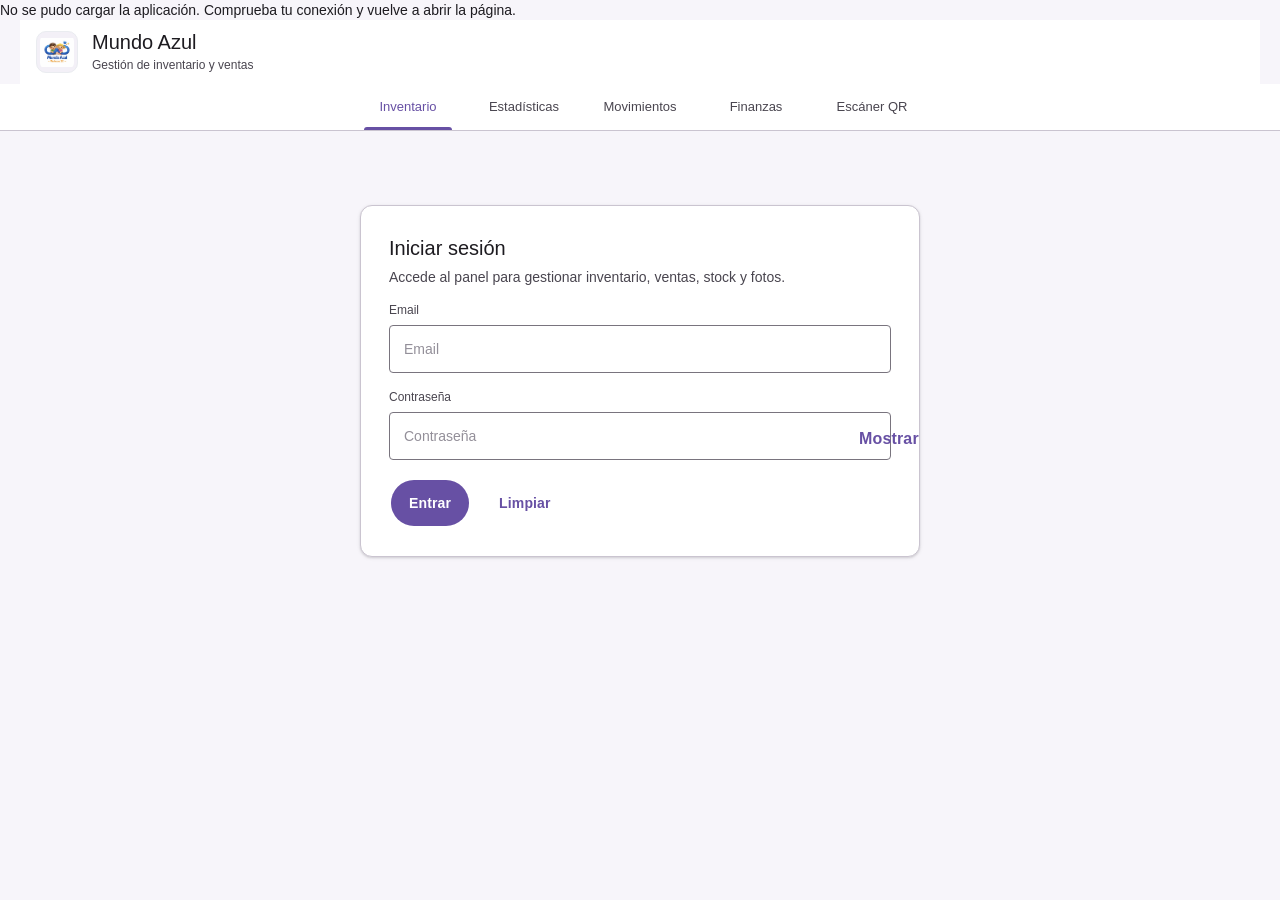
==== commit 78c627e1: "Add files via upload" ====
--- a/index.html
+++ b/index.html
@@ -3,26 +3,37 @@
 <head>
   <meta charset="UTF-8">
   <meta name="viewport" content="width=device-width, initial-scale=1.0">
-  <title>Inventario Laura Online - ORDENABLE + BACKUP + PROXIMO STOCK + LOGS</title>
-  <link rel="icon" type="image/png" href="favicon.png">
+  <meta name="theme-color" content="#f7f5fa">
+  <title>Mundo Azul · Inventario y liquidaciones</title>
+  <link rel="icon" type="image/png" href="logo.png">
+  <link rel="manifest" href="manifest.webmanifest">
   <link rel="stylesheet" href="styles.css">
+  <link rel="stylesheet" href="theme-dark.css">
 </head>
 <body>
 
-<div class="app-shell">
-
-  <div class="app-header">
+  <header class="app-header">
     <img src="logo.png" class="logo-app" alt="Mundo Azul">
     <div class="app-header-text">
-      <h2>🛍️ Mundo Azul</h2>
-      <p class="hero-subtitle">Inventario · Ventas · QR · Stock · Fotos · Backup · Logs</p>
-    </div>
-  </div>
-
-  <div class="card login-card hidden" id="loginDiv">
+      <h2>Mundo Azul</h2>
+      <p class="hero-subtitle">Gestión de inventario y ventas</p>
+    </div>
+  </header>
+
+  <nav class="app-nav" aria-label="Navegación principal">
+    <a class="active" href="index.html">Inventario</a>
+    <a class="nav-admin-only" href="estadisticas.html">Estadísticas</a>
+    <a class="nav-admin-only" href="logs.html">Movimientos</a>
+    <a class="nav-admin-only" href="gastos.html">Finanzas</a>
+    <a href="scanner.html">Escáner QR</a>
+  </nav>
+
+<div class="app-shell">
+
+  <div class="card login-card" id="loginDiv">
     <div class="section-head compact">
       <div>
-        <h3>🔐 Iniciar sesión</h3>
+        <h3>Iniciar sesión</h3>
         <p>Accede al panel para gestionar inventario, ventas, stock y fotos.</p>
       </div>
     </div>
@@ -37,7 +48,7 @@
         <label for="userPass">Contraseña</label>
         <div class="input-pass-wrap">
           <input id="userPass" type="password" placeholder="Contraseña" autocomplete="current-password">
-          <button type="button" class="toggle-pass-btn" onclick="togglePassword()">👁️</button>
+          <button type="button" class="toggle-pass-btn" onclick="togglePassword()" aria-label="Mostrar contraseña">Mostrar</button>
         </div>
       </div>
     </div>
@@ -51,7 +62,7 @@
 
     <div class="form-botones login-actions">
       <button onclick="login()">Entrar</button>
-      <button class="red" onclick="resetLogin()">Limpiar</button>
+      <button class="material-text" onclick="resetLogin()">Limpiar</button>
     </div>
   </div>
 
@@ -59,113 +70,56 @@
 
     <div class="totales-superiores" id="totalesSuperiores">
       <div class="total-box-superior yoel">
-        <strong>💵 Venta yoel</strong>
+        <strong>A entregar a Yoel</strong>
         <span id="tyoelSup">€0.00</span>
+        <small>Pendiente de liquidar</small>
       </div>
       <div class="total-box-superior laura">
-        <strong>💵 Venta Laura</strong>
+        <strong>Total cobrado</strong>
         <span id="tLauraSup">€0.00</span>
+        <small>Ventas aún no liquidadas</small>
       </div>
       <div class="total-box-superior diferencia" id="diferenciaBoxSup">
-        <strong>📳 Diferencia (L-B)</strong>
+        <strong>Ganancia vendedora</strong>
         <span id="tDiferenciaSup">€0.00</span>
+        <small>Total cobrado − Yoel</small>
       </div>
       <div class="total-box-superior reservados">
-        <strong>📌 Reservados</strong>
+        <strong>Reservados</strong>
         <span id="tTotalReservadosSup">0</span>
       </div>
       <div class="total-box-superior vendidos">
-        <strong>📌 Total vendidos</strong>
+        <strong>Total vendidos</strong>
         <span id="tTotalVendidosSup">0</span>
       </div>
     </div>
 
     <div id="status" class="error">Cargando...</div>
 
-    <div class="card card-elevated" id="nuevoProductoDiv">
-      <div class="section-head">
-        <div>
-          <h3>📌 Nuevo / Editar producto</h3>
-          <p>Crea productos, ajusta stock, precios y sube imagen.</p>
-        </div>
-      </div>
-
-      <div class="form-producto">
-        <div class="form-campo">
-          <label for="nombre">Producto</label>
-          <input id="nombre" placeholder="Nombre del producto" maxlength="100">
-        </div>
-
-        <div class="form-campo">
-          <label for="stock">Stock</label>
-          <input id="stock" type="number" placeholder="0">
-        </div>
-
-        <div class="form-campo">
-          <label for="proximo">Próximo</label>
-          <input id="proximo" type="number" placeholder="0" title="Stock futuro a añadir">
-        </div>
-
-        <div class="form-campo">
-          <label for="yoel">Precio yoel</label>
-          <input id="yoel" type="number" step="0.01" placeholder="0.00">
-        </div>
-
-        <div class="form-campo">
-          <label for="laura">Precio Laura</label>
-          <input id="laura" type="number" step="0.01" placeholder="0.00">
-        </div>
-
-        <div class="form-campo">
-          <label for="fotoProducto">Foto</label>
-          <input id="fotoProducto" class="input-file-foto" type="file" accept="image/*">
-        </div>
-      </div>
-
-      <div class="form-botones">
-        <button onclick="guardar()" id="guardarBtn">💾 Guardar nuevo</button>
-        <button class="red" onclick="cancelarEdit()" id="cancelBtn" style="display:none">✖ Cancelar</button>
-      </div>
-    </div>
-
-    <div class="card card-elevated">
+    <div class="card card-elevated inventory-card" id="inventorySection">
       <div class="section-head compact">
         <div>
-          <h3>📋 Inventario</h3>
-          <p>Busca, ordena, vende, reserva, genera QR y gestiona productos.</p>
-        </div>
-      </div>
-
-      <div class="filtros">
-        <div style="position:relative;display:block">
+          <h3>Inventario</h3>
+          <p>Consulta el stock y registra las operaciones.</p>
+        </div>
+        <div id="nuevoProductoDiv" class="inventory-create-action">
+          <button type="button" onclick="abrirNuevoProducto()">Nuevo producto</button>
+        </div>
+      </div>
+
+      <div class="filtros inventory-toolbar">
+        <div class="inventory-search" style="position:relative;display:block">
           <input placeholder="Buscar producto..." id="buscar" oninput="handleBuscarInput()">
           <button id="buscar-clear" onclick="clearSearch()" title="Limpiar búsqueda">✕</button>
         </div>
 
         <div class="contadores-filtrados">
-          <div id="productosVisibles">📌 0 productos</div>
-          <div id="stockVisible">📳 Stock: 0</div>
-        </div>
-
-        <button onclick="abrirScannerMovil()" class="scanner-btn">📲 Escanear producto</button>
-        <button onclick="abrirCatalogo()" class="catalogo-btn">📉 Abrir catálogo</button>
-        <button onclick="descargarCatalogo()" class="catalogo-download-btn">⬇️ Descargar catálogo</button>
-        <button onclick="descargarTodosLosQR()" class="zip-btn">⬇️ Descargar todos los QR</button>
-
-        <button id="btnEstadisticasTop" onclick="irEstadisticas()" style="display:none">
-          📳 Ver estadísticas
-        </button>
-
-        <button id="btnLogsTop" onclick="irLogs()" class="log-btn" style="display:none">
-          📋 Ver logs
-        </button>
-
-        <button id="btnGestionOcultosTop" onclick="scrollToOcultosIndex()" class="purple-btn nav-admin-only" style="display:none" title="Ver productos ocultos del index">
-          🙈 Ocultos index
-        </button>
+          <div id="productosVisibles">0 productos</div>
+          <div id="stockVisible">0 unidades</div>
+        </div>
 
         <div class="orden-wrap">
-          <span>🔄 Ordenar:</span>
+          <span>Ordenar</span>
           <select id="ordenar" onchange="programarRender()">
             <option value="nombre-asc">A → Z</option>
             <option value="nombre-desc">Z → A</option>
@@ -177,11 +131,25 @@
             <option value="vendidos-asc">Vendidos ↑</option>
             <option value="reservados-desc">Reservados ↓</option>
             <option value="reservados-asc">Reservados ↑</option>
-            <option value="yoel-asc">yoel ↑</option>
-            <option value="yoel-desc">yoel ↓</option>
-            <option value="laura-asc">Laura ↑</option>
-            <option value="laura-desc">Laura ↓</option>
+            <option value="yoel-asc">Para Yoel ↑</option>
+            <option value="yoel-desc">Para Yoel ↓</option>
+            <option value="laura-asc">Precio venta ↑</option>
+            <option value="laura-desc">Precio venta ↓</option>
           </select>
+        </div>
+
+        <div class="inventory-toolbar-actions">
+          <button onclick="abrirScannerMovil()" class="scanner-btn material-outlined">Escanear</button>
+          <button onclick="abrirCatalogo()" class="catalogo-btn material-outlined">Catálogo</button>
+          <button id="btnGestionOcultosTop" onclick="scrollToOcultosIndex()" class="material-outlined nav-admin-only" style="display:none" title="Ver productos ocultos del inventario">Ocultos</button>
+        </div>
+
+        <div class="toolbar-hidden-controls" aria-hidden="true">
+          <button onclick="descargarCatalogo()" class="catalogo-download-btn">Exportar catálogo</button>
+          <button onclick="descargarTodosLosQR()" class="zip-btn">Exportar QR</button>
+          <button id="btnEstadisticasTop" onclick="irEstadisticas()" style="display:none">Estadísticas</button>
+          <button id="btnLogsTop" onclick="irLogs()" style="display:none">Movimientos</button>
+          <button id="btnFinanzasTop" onclick="irFinanzas()" class="nav-admin-only" style="display:none">Finanzas</button>
         </div>
       </div>
 
@@ -190,15 +158,13 @@
           <thead>
             <tr>
               <th>Producto</th>
-              <th>Foto</th>
               <th>Stock</th>
               <th>Próx.</th>
               <th>Reservados</th>
               <th>Vendidos</th>
-              <th>yoel €</th>
-              <th>Laura €</th>
-              <th>Reservar</th>
-              <th>Vender</th>
+              <th>Para Yoel €</th>
+              <th>Venta €</th>
+              <th>Operación</th>
               <th>QR</th>
               <th class="col-acciones" id="thAcciones">Acciones</th>
             </tr>
@@ -233,8 +199,8 @@
               <th>Próx.</th>
               <th>Reservados</th>
               <th>Vendidos</th>
-              <th>yoel €</th>
-              <th>Laura €</th>
+              <th>Para Yoel €</th>
+              <th>Venta €</th>
               <th>Acción</th>
             </tr>
           </thead>
@@ -245,62 +211,92 @@
 
     <div class="totales-container summary-bottom">
       <div class="total-box">
-        <strong>💵 Venta yoel</strong>
+        <strong>A entregar a Yoel</strong>
         <span id="tyoel">€0.00</span>
       </div>
       <div class="total-box">
-        <strong>💵 Venta Laura</strong>
+        <strong>Total cobrado</strong>
         <span id="tLaura">€0.00</span>
       </div>
       <div class="total-box" id="diferenciaBox">
-        <strong>📳 Diferencia (L-B)</strong>
+        <strong>Ganancia vendedora</strong>
         <span id="tDiferencia">€0.00</span>
       </div>
       <div class="total-box reservados">
-        <strong>📌 Reservados</strong>
+        <strong>Reservados</strong>
         <span id="tTotalReservados">0</span>
       </div>
       <div class="total-box vendidos">
-        <strong>📌 Total vendidos</strong>
+        <strong>Total vendidos</strong>
         <span id="tTotalVendidos">0</span>
+      </div>
+    </div>
+
+    <div class="card card-elevated hidden nav-admin-only" id="liquidacionesSection">
+      <div class="section-head compact liquidaciones-head">
+        <div>
+          <h3>Liquidaciones</h3>
+          <p>Cierra el periodo cuando recibas el dinero. El stock, las reservas y el historial se conservan.</p>
+        </div>
+        <button class="liquidar-btn" onclick="cerrarLiquidacion()">Cerrar liquidación</button>
+      </div>
+
+      <div id="liquidacionActualResumen" class="liquidacion-actual"></div>
+      <div id="liquidacionesEmpty" class="liquidaciones-empty">Todavía no hay liquidaciones guardadas.</div>
+      <div class="tabla-scroll hidden" id="liquidacionesTableWrap">
+        <table class="liquidaciones-table">
+          <thead>
+            <tr>
+              <th>Fecha</th>
+              <th>Unidades</th>
+              <th>Cobrado</th>
+              <th>Para Yoel</th>
+              <th>Ganancia</th>
+              <th>Estado</th>
+              <th>Acción</th>
+            </tr>
+          </thead>
+          <tbody id="tablaLiquidaciones"></tbody>
+        </table>
       </div>
     </div>
 
     <div class="card card-actions">
       <div class="section-head compact">
         <div>
-          <h3>⚙️ Acciones rápidas</h3>
-          <p>Herramientas globales del sistema.</p>
-        </div>
-      </div>
-
-      <button class="red" onclick="resetear()" id="resetBtn" title="Resetea ventas, vendidos, reservados y totales">🧹 Reset completo</button>
-      <button onclick="modificarPrecioLauraGlobal()" id="precioGlobalBtn">💷 Precio Laura global</button>
-      <button id="btnEstadisticas" onclick="irEstadisticas()" style="display:none">📳 Ver estadísticas</button>
-      <button id="btnLogs" onclick="irLogs()" class="log-btn" style="display:none">📋 Ver logs</button>
-      <button onclick="abrirScannerMovil()" class="scanner-btn">📲 Escanear producto</button>
-      <button onclick="abrirCatalogo()" class="catalogo-btn">📉 Abrir catálogo</button>
-      <button onclick="descargarCatalogo()" class="catalogo-download-btn">⬇️ Descargar catálogo</button>
-      <button onclick="descargarTodosLosQR()" class="zip-btn">⬇️ Descargar todos los QR</button>
-      <button onclick="logout()">🔐 Cambiar usuario</button>
+          <h3>Administración</h3>
+          <p>Configuración, exportación y mantenimiento.</p>
+        </div>
+      </div>
+
+      <button class="material-outlined" onclick="cerrarLiquidacion()" id="resetBtn" title="Guarda el periodo y pone a cero únicamente las ventas ya liquidadas">Cerrar liquidación</button>
+      <button class="material-outlined" onclick="modificarPrecioLauraGlobal()" id="precioGlobalBtn">Precio de venta global</button>
+      <button class="material-outlined" id="btnEstadisticas" onclick="irEstadisticas()" style="display:none">Estadísticas</button>
+      <button class="log-btn material-outlined" id="btnLogs" onclick="irLogs()" style="display:none">Movimientos</button>
+      <button id="btnFinanzas" onclick="irFinanzas()" class="finance-btn nav-admin-only" style="display:none">Finanzas y gastos</button>
+      <button onclick="abrirScannerMovil()" class="scanner-btn material-outlined">Escanear producto</button>
+      <button onclick="abrirCatalogo()" class="catalogo-btn material-outlined">Abrir catálogo</button>
+      <button onclick="descargarCatalogo()" class="catalogo-download-btn material-outlined">Exportar catálogo</button>
+      <button onclick="descargarTodosLosQR()" class="zip-btn material-outlined">Exportar códigos QR</button>
+      <button class="material-text" onclick="logout()">Cambiar usuario</button>
     </div>
 
     <div class="card hidden" id="backupSection">
       <div class="section-head compact">
         <div>
-          <h3>💾 Sistema de backup completo</h3>
+          <h3>Copia de seguridad</h3>
           <p>Guarda o restaura una copia completa del inventario.</p>
         </div>
       </div>
 
       <div class="form-botones">
-        <button class="backup-btn" onclick="hacerBackup()">📜 Descargar backup</button>
-        <label for="backupFile" class="restore-btn" style="cursor:pointer;padding:10px 15px;border-radius:14px">📛 Restaurar backup</label>
+        <button class="backup-btn" onclick="hacerBackup()">Descargar copia</button>
+        <label for="backupFile" class="restore-btn" style="cursor:pointer;padding:10px 15px;border-radius:20px">Restaurar copia</label>
         <input type="file" id="backupFile" accept=".json" style="display:none" onchange="restaurarBackup(event)">
       </div>
 
       <div id="backupArea">
-        <p>📋 Último backup disponible aquí 👇</p>
+        <p>Última copia disponible</p>
         <div id="backupText">Genera tu primer backup con el botón superior...</div>
         <div id="backupDate"></div>
       </div>
@@ -312,16 +308,69 @@
 <div id="toastContainer"></div>
 
 
+<div id="productEditorModal" class="modal-overlay" role="dialog" aria-modal="true" aria-labelledby="productFormTitle">
+  <div class="modal-box product-editor-dialog">
+    <div class="product-editor-head">
+      <div>
+        <div class="modal-title" id="productFormTitle">Nuevo producto</div>
+        <p id="productFormSubtitle">Añade el stock, los importes y una fotografía.</p>
+      </div>
+      <button type="button" class="material-text product-editor-close" onclick="cancelarEdit()" aria-label="Cerrar">×</button>
+    </div>
+
+    <form id="productEditorForm" onsubmit="event.preventDefault(); guardar()">
+      <div class="form-producto product-editor-grid">
+        <div class="form-campo span-2">
+          <label for="nombre">Producto</label>
+          <input id="nombre" placeholder="Nombre del producto" maxlength="100" required>
+        </div>
+
+        <div class="form-campo">
+          <label for="stock">Stock actual</label>
+          <input id="stock" type="number" min="0" placeholder="0">
+        </div>
+
+        <div class="form-campo">
+          <label for="proximo">Próximo stock</label>
+          <input id="proximo" type="number" min="0" placeholder="0" title="Stock futuro a añadir">
+        </div>
+
+        <div class="form-campo">
+          <label for="yoel">Importe para Yoel</label>
+          <input id="yoel" type="number" min="0" step="0.01" placeholder="0.00">
+        </div>
+
+        <div class="form-campo">
+          <label for="laura">Precio de venta</label>
+          <input id="laura" type="number" min="0" step="0.01" placeholder="0.00">
+        </div>
+
+        <div class="form-campo span-2">
+          <label for="fotoProducto">Fotografía</label>
+          <input id="fotoProducto" class="input-file-foto" type="file" accept="image/*">
+          <small id="productPhotoHelp">Opcional. Puedes añadirla también más tarde.</small>
+        </div>
+      </div>
+
+      <div class="modal-actions product-editor-actions">
+        <button type="button" class="material-text" onclick="cancelarEdit()" id="cancelBtn">Cancelar</button>
+        <button type="submit" id="guardarBtn">Crear producto</button>
+      </div>
+    </form>
+  </div>
+</div>
+
+
 <div id="modalPreciosLauraObligatorio" class="modal-overlay modal-precios-obligatorio">
   <div class="modal-box modal-precios-obligatorio-box">
-    <div class="modal-title">⚠️ Productos sin precio Laura</div>
+    <div class="modal-title">⚠️ Productos sin precio de venta</div>
     <div class="modal-message modal-precios-obligatorio-msg">
-      Hay productos con precio yoel pero sin precio Laura. Debes completar todos los precios para continuar.
+      Hay productos con importe para Yoel pero sin precio de venta. Debes completar todos los precios para continuar.
     </div>
     <div id="preciosLauraObligatorioCount" class="precios-laura-obligatorio-count">0 productos pendientes</div>
     <div id="preciosLauraObligatorioLista" class="precios-laura-obligatorio-lista"></div>
     <div class="modal-actions precios-laura-obligatorio-actions">
-	  <button class="modal-cancel" id="modalCancelBtn">Cancelar</button>
+	  <button class="modal-cancel" id="preciosLauraLogoutBtn" onclick="logout()">Cerrar sesión</button>
       <button id="btnGuardarPreciosLauraObligatorio" class="green" onclick="guardarPreciosLauraObligatorio()">💾 Guardar y continuar</button>
     </div>
   </div>
@@ -400,12 +449,12 @@
           </div>
 
           <div class="producto-stat">
-            <strong>yoel €</strong>
+            <strong>Para Yoel €</strong>
             <span id="productoModalyoel">0.00</span>
           </div>
 
           <div class="producto-stat">
-            <strong>Laura €</strong>
+            <strong>Venta €</strong>
             <span id="productoModalLaura">0.00</span>
           </div>
         </div>
@@ -450,7 +499,7 @@
   </div>
 </div>
 
-<button id="scrollTopBtn" title="Subir arriba">⬆️</button>
+<button id="scrollTopBtn" title="Subir arriba" aria-label="Subir arriba">↑</button>
 <div id="nativeLoadingOverlay" style="display:none;position:fixed;inset:0;background:rgba(15,23,42,.72);z-index:99999;align-items:center;justify-content:center;padding:24px;">
   <div style="width:min(92vw,420px);background:#fff;border-radius:24px;padding:24px;box-shadow:0 18px 60px rgba(0,0,0,.25);text-align:center;">
     <div id="nativeLoadingTitle" style="font-size:22px;font-weight:800;color:#0f172a;margin-bottom:10px;">
@@ -470,2726 +519,11 @@
 <script src="https://cdn.jsdelivr.net/npm/qrcode/build/qrcode.min.js"></script>
 <script src="https://cdn.jsdelivr.net/npm/jszip@3.10.1/dist/jszip.min.js"></script>
 
-<script type="module">
-import { getDatabase, ref, onValue, update, remove, push, set } from "https://www.gstatic.com/firebasejs/12.12.1/firebase-database.js";
-import { getAuth, signInWithEmailAndPassword, signOut, onAuthStateChanged } from "https://www.gstatic.com/firebasejs/12.12.1/firebase-auth.js";
-import { getStorage, ref as storageRef, uploadBytes, getDownloadURL } from "https://www.gstatic.com/firebasejs/12.12.1/firebase-storage.js";
-
-
-import { initializeApp } from "https://www.gstatic.com/firebasejs/12.12.1/firebase-app.js";
-
-  const firebaseConfig = {
-	apiKey: "AIzaSyAB57gP3-puL3O6kIAaxihjnuEQBnOw_DM",
-	authDomain: "savvy-nature-200119.firebaseapp.com",
-	databaseURL: "https://savvy-nature-200119-default-rtdb.europe-west1.firebasedatabase.app",
-	projectId: "savvy-nature-200119",
-	storageBucket: "savvy-nature-200119.firebasestorage.app",
-	messagingSenderId: "46842974811",
-	appId: "1:46842974811:web:097f5ffcdbc01b49e7a57e"
-  };
-
-  // Initialize Firebase
-const app = initializeApp(firebaseConfig);
-const db = getDatabase(app);
-const auth = getAuth(app);
-const storage = getStorage(app);
-const productosRef = ref(db, "productos");
-const logsRef = ref(db, "logs");
-const backupRef = ref(db, "backup/ultimo");
-
-let productos = {};
-let totalesGlobales = { yoel: 0, laura: 0, vendidos: 0, reservados: 0 };
-let editId = null;
-let ocultosIndexCount = 0;
-let currentUser = null;
-let userRole = null;
-let loginLogHecho = false;
-let ultimoBackup = null;
-let productosVisiblesCount = 0;
-let stockVisibleTotal = 0;
-let renderPendiente = false;
-let buscarTimeout = null;
-let dataListenerIniciado = false;
-let emailInicializado = false;
-let proxUpdateTimers = {};
-let emailEnviadoReciente = {};
-let ultimoQRTexto = '';
-let ultimoQRNombre = '';
-let ultimaQRImagen = '';
-let productoModalActualId = null;
-
-const EMAILJS_CONFIG = {
-  service: 'service_s97v5kt',
-  template: 'template_b10obbg',
-  publicKey: '6UIB6irPVv61It5pA'
-};
-function avisarAppUsuario(email = '') {
-  try {
-    if (window.ReactNativeWebView && typeof window.ReactNativeWebView.postMessage === 'function') {
-      window.ReactNativeWebView.postMessage(JSON.stringify({
-        type: 'auth',
-        email: String(email || '').trim().toLowerCase()
-      }));
-    }
-  } catch (error) {
-    console.log('No se pudo avisar a la app:', error);
-  }
-}
-
-function getQueryParam(name) {
-  const params = new URLSearchParams(window.location.search);
-  return params.get(name);
-}
-
-function construirProductoPublico(producto) {
-  return {
-    nombre: producto?.nombre || '',
-    laura: Number(producto?.laura || 0),
-    stock: Number(producto?.stock || 0),
-    imagen: producto?.imagen || ''
-  };
-}
-
-async function syncProductoPublico(id, producto) {
-  if (!id) return;
-  await set(ref(db, 'productos_publicos/' + id), construirProductoPublico(producto));
-}
-
-async function syncTodosProductosPublicosDesdeProductos(productosObj) {
-  const updates = {};
-  Object.entries(productosObj || {}).forEach(([id, producto]) => {
-    updates['productos_publicos/' + id + '/nombre'] = producto?.nombre || '';
-    updates['productos_publicos/' + id + '/laura'] = Number(producto?.laura || 0);
-    updates['productos_publicos/' + id + '/stock'] = Number(producto?.stock || 0);
-    updates['productos_publicos/' + id + '/imagen'] = producto?.imagen || '';
-  });
-  await update(ref(db), updates);
-}
-
-function estaEnAppMovil() {
-  return !!(window.ReactNativeWebView && typeof window.ReactNativeWebView.postMessage === 'function');
-}
-function escaparHtml(texto = '') {
-  return String(texto)
-    .replace(/&/g, '&amp;')
-    .replace(/</g, '&lt;')
-    .replace(/>/g, '&gt;')
-    .replace(/"/g, '&quot;')
-    .replace(/'/g, '&#039;');
-}
-window.mostrarCargaNativa = (title = 'Preparando archivo...', text = 'Espera un momento', percent = 8) => {
-  const overlay = document.getElementById('nativeLoadingOverlay');
-  const titleEl = document.getElementById('nativeLoadingTitle');
-  const textEl = document.getElementById('nativeLoadingText');
-  const barEl = document.getElementById('nativeLoadingBar');
-  const percentEl = document.getElementById('nativeLoadingPercent');
-
-  if (!overlay || !titleEl || !textEl || !barEl || !percentEl) return;
-
-  overlay.style.display = 'flex';
-  titleEl.textContent = title;
-  textEl.textContent = text;
-
-  const seguro = Math.max(0, Math.min(100, Number(percent || 0)));
-  barEl.style.width = `${seguro}%`;
-  percentEl.textContent = `${Math.round(seguro)}%`;
-};
-
-window.actualizarCargaNativa = ({ title, text, percent } = {}) => {
-  const titleEl = document.getElementById('nativeLoadingTitle');
-  const textEl = document.getElementById('nativeLoadingText');
-  const barEl = document.getElementById('nativeLoadingBar');
-  const percentEl = document.getElementById('nativeLoadingPercent');
-
-  if (titleEl && title !== undefined) titleEl.textContent = title;
-  if (textEl && text !== undefined) textEl.textContent = text;
-
-  if (percent !== undefined && barEl && percentEl) {
-    const seguro = Math.max(0, Math.min(100, Number(percent || 0)));
-    barEl.style.width = `${seguro}%`;
-    percentEl.textContent = `${Math.round(seguro)}%`;
-  }
-};
-
-window.ocultarCargaNativa = () => {
-  const overlay = document.getElementById('nativeLoadingOverlay');
-  if (overlay) overlay.style.display = 'none';
-};
-
-window.recibirEstadoNativo = (payload) => {
-  try {
-    const data = typeof payload === 'string' ? JSON.parse(payload) : payload;
-    if (!data || data.type !== 'NATIVE_PROGRESS') return;
-
-    if (data.action === 'show') {
-      mostrarCargaNativa(data.title, data.text, data.percent);
-      return;
-    }
-
-    if (data.action === 'update') {
-      actualizarCargaNativa(data);
-      return;
-    }
-
-    if (data.action === 'hide') {
-      ocultarCargaNativa();
-      return;
-    }
-  } catch (e) {
-    console.log('Error progreso nativo:', e);
-  }
-};
-
-function cargarImagenEnObjeto(src) {
-  return new Promise((resolve, reject) => {
-    const img = new Image();
-    img.crossOrigin = 'anonymous';
-    img.onload = () => resolve(img);
-    img.onerror = reject;
-    img.src = src;
-  });
-}
-
-async function comprimirImagen(file, maxSize = 1200, quality = 0.78) {
-  const dataUrl = await new Promise((resolve, reject) => {
-    const reader = new FileReader();
-    reader.onload = e => resolve(e.target.result);
-    reader.onerror = reject;
-    reader.readAsDataURL(file);
-  });
-
-  const img = await cargarImagenEnObjeto(dataUrl);
-  let width = img.width;
-  let height = img.height;
-
-  if (width > height && width > maxSize) {
-    height = Math.round(height * (maxSize / width));
-    width = maxSize;
-  } else if (height >= width && height > maxSize) {
-    width = Math.round(width * (maxSize / height));
-    height = maxSize;
-  }
-
-  const canvas = document.createElement('canvas');
-  canvas.width = width;
-  canvas.height = height;
-  const ctx = canvas.getContext('2d');
-  ctx.drawImage(img, 0, 0, width, height);
-
-  return await new Promise(resolve => {
-    canvas.toBlob(blob => resolve(blob), 'image/jpeg', quality);
-  });
-}
-
-async function subirImagenProducto(file, nombreProducto) {
-  const blob = await comprimirImagen(file, 1200, 0.78);
-  const nombreSeguro = String(nombreProducto || 'producto')
-    .replace(/[^\w\-]+/g, '_')
-    .toLowerCase();
-
-  const ruta = `productos/${Date.now()}_${nombreSeguro}.jpg`;
-  const archivoRef = storageRef(storage, ruta);
-  await uploadBytes(archivoRef, blob, { contentType: 'image/jpeg' });
-  return await getDownloadURL(archivoRef);
-}
-
-window.irEstadisticas = () => {
-  window.open('estadisticas.html', '_blank');
-};
-
-window.irLogs = () => {
-  if (userRole !== 'admin') return showToast('✖ Solo ADMIN puede ver LOGS', 'error');
-  window.open('logs.html', '_blank');
-};
-
-window.abrirScannerMovil = () => {
-  try {
-    const baseUrl = window.location.href.substring(0, window.location.href.lastIndexOf('/') + 1);
-    window.open(baseUrl + 'scanner.html', '_blank');
-  } catch (error) {
-    console.error(error);
-    showToast('✖ Error abriendo el scanner', 'error');
-  }
-};
-
-window.abrirCatalogo = () => {
-  window.open('catalogo.html', '_blank');
-};
-
-window.subirFotoRapidaDesdeArchivo = async (id, file) => {
-  if (!currentUser || !['admin', 'user'].includes(userRole)) {
-    return showToast('✖ Debes iniciar sesión', 'error');
-  }
-
-  if (!file) return;
-  if (!file.type || !file.type.startsWith('image/')) {
-    return showToast('✖ El archivo no es una imagen', 'error');
-  }
-
-  try {
-    showToast('⌛ Comprimiendo y subiendo foto...', 'info', 3000);
-
-    const producto = productos[id];
-    const imagenUrl = await subirImagenProducto(file, producto?.nombre || 'producto');
-
-    await update(ref(db, 'productos/' + id), { imagen: imagenUrl });
-    productos[id].imagen = imagenUrl;
-
-    await syncProductoPublico(id, productos[id]);
-    await guardarLog('foto-subida', id, producto?.nombre || '', 0, currentUser?.email || '', 'Foto actualizada');
-
-    programarRender();
-    showToast('✅ Foto subida correctamente', 'success');
-  } catch (error) {
-    console.error(error);
-    showToast('✖ Error subiendo foto', 'error', 3500);
-  }
-};
-
-window.subirFotoRapida = async (id) => {
-  try {
-    if (!id) return;
-
-    const input = document.createElement('input');
-    input.type = 'file';
-    input.accept = 'image/*';
-
-    input.onchange = async () => {
-      const file = input.files[0];
-      if (!file) return;
-      await subirFotoRapidaDesdeArchivo(id, file);
-    };
-
-    input.click();
-  } catch (error) {
-    console.error(error);
-    showToast('✖ Error abriendo selector de imagen', 'error');
-  }
-};
-
-window.borrarFotoProducto = async (id) => {
-  try {
-    if (!id) return;
-
-    const p = productos[id];
-    if (!p || !p.imagen) {
-      return showToast('✖ No hay foto para borrar', 'error');
-    }
-
-    openConfirm({
-      title: '🗑️ Borrar foto',
-      message: `¿Seguro que quieres eliminar la foto de "${p.nombre}"?`,
-      confirmText: 'Borrar',
-      danger: true,
-      onConfirm: async () => {
-        try {
-          await update(ref(db, 'productos/' + id), {
-            imagen: ''
-          });
-
-          productos[id].imagen = '';
-
-          await syncProductoPublico(id, productos[id]);
-          await guardarLog('foto-borrada', id, p.nombre, 0, currentUser.email);
-
-          programarRender();
-          showToast('✅ Foto eliminada', 'success');
-        } catch (err) {
-          console.error(err);
-          showToast('✖ Error borrando foto', 'error');
-        }
-      }
-    });
-  } catch (error) {
-    console.error(error);
-    showToast('✖ Error eliminando foto', 'error');
-  }
-};
-
-window.dragOverFoto = (event) => {
-  event.preventDefault();
-  event.stopPropagation();
-  const zona = event.currentTarget;
-  if (zona) zona.classList.add('drag-over');
-};
-
-window.dragLeaveFoto = (event) => {
-  event.preventDefault();
-  event.stopPropagation();
-  const zona = event.currentTarget;
-  if (zona) zona.classList.remove('drag-over');
-};
-
-window.dropFotoProducto = async (event, id) => {
-  event.preventDefault();
-  event.stopPropagation();
-
-  const zona = event.currentTarget;
-  if (zona) zona.classList.remove('drag-over');
-
-  if (!currentUser || !['admin', 'user'].includes(userRole)) {
-    return showToast('✖ Debes iniciar sesión', 'error');
-  }
-
-  const files = event.dataTransfer?.files;
-  if (!files || !files.length) {
-    return showToast('✖ No se detectó ningún archivo', 'error');
-  }
-
-  const file = files[0];
-  await subirFotoRapidaDesdeArchivo(id, file);
-};
-
-window.descargarCatalogo = async () => {
-  try {
-    const productosLista = Object.values(productos || {})
-      .map(p => ({
-        nombre: String(p?.nombre || '').trim(),
-        laura: Number(p?.laura || 0),
-        imagen: String(p?.imagen || '').trim()
-      }))
-      .filter(p => p.nombre)
-      .sort((a, b) => a.nombre.localeCompare(b.nombre, 'es'));
-
-    if (!productosLista.length) {
-      return showToast('✖ No hay productos para generar catálogo', 'error');
-    }
-
-    const tarjetasHTMLDesktop = productosLista.map(p => `
-      <article class="catalog-card">
-        <div class="catalog-image-wrap">
-          ${p.imagen
-            ? `<img src="${p.imagen}" alt="${escaparHtml(p.nombre)}" class="catalog-image">`
-            : `<div class="catalog-no-image">Sin foto</div>`
-          }
-        </div>
-        <div class="catalog-body">
-          <h3 class="catalog-name">${escaparHtml(p.nombre)}</h3>
-          <div class="catalog-price">€${p.laura.toFixed(2)}</div>
-        </div>
-      </article>
-    `).join('');
-
-    const filasMovil = productosLista.map(p => `
-      <tr>
-        <td>${escaparHtml(p.nombre)}</td>
-        <td>€${p.laura.toFixed(2)}</td>
-      </tr>
-    `).join('');
-
-    const htmlMovil = `<!DOCTYPE html>
-<html lang="es">
-<head>
-<meta charset="UTF-8">
-<meta name="viewport" content="width=device-width, initial-scale=1.0">
-<title>Catálogo Mundo Azul</title>
-<style>
-*{box-sizing:border-box}
-body{
-  margin:0;
-  font-family:Arial,sans-serif;
-  color:#111827;
-  background:#ffffff;
-  padding:22px;
-}
-.wrap{
-  max-width:900px;
-  margin:0 auto;
-}
-h1{
-  margin:0 0 8px 0;
-  font-size:28px;
-}
-.sub{
-  margin:0 0 18px 0;
-  color:#475569;
-  font-size:14px;
-}
-table{
-  width:100%;
-  border-collapse:collapse;
-  table-layout:fixed;
-}
-th,td{
-  border:1px solid #dbe4f0;
-  padding:10px;
-  font-size:14px;
-}
-th{
-  background:#2563eb;
-  color:#fff;
-  text-align:left;
-}
-td:last-child, th:last-child{
-  width:140px;
-  text-align:right;
-  white-space:nowrap;
-}
-@page{
-  margin:18px;
-}
-</style>
-</head>
-<body>
-  <div class="wrap">
-    <h1>Catálogo Mundo Azul</h1>
-    <p class="sub">Versión móvil PDF · Nombre y precio</p>
-    <table>
-      <thead>
-        <tr>
-          <th>Producto</th>
-          <th>Precio</th>
-        </tr>
-      </thead>
-      <tbody>
-        ${filasMovil}
-      </tbody>
-    </table>
-  </div>
-</body>
-</html>`;
-
-    const htmlDesktop = `<!DOCTYPE html>
-<html lang="es">
-<head>
-<meta charset="UTF-8">
-<meta name="viewport" content="width=device-width, initial-scale=1.0">
-<title>Catálogo Mundo Azul</title>
-<style>
-:root{
-  --bg:#eef3ff;
-  --card:#ffffff;
-  --text:#0f172a;
-  --muted:#64748b;
-  --border:#dbe4f0;
-  --shadow:0 14px 32px rgba(15,23,42,.10);
-}
-*{box-sizing:border-box}
-body{
-  margin:0;
-  font-family:Inter,Segoe UI,Arial,sans-serif;
-  color:var(--text);
-  background:#ffffff;
-  padding:24px;
-}
-.catalog-shell{
-  max-width:1400px;
-  margin:0 auto;
-}
-.catalog-header{
-  display:flex;
-  align-items:center;
-  gap:18px;
-  padding:20px 24px;
-  border-radius:28px;
-  margin-bottom:24px;
-  background:linear-gradient(135deg,#1d4ed8 0%, #2563eb 45%, #4f46e5 100%);
-  box-shadow:0 24px 56px rgba(37,99,235,.20);
-}
-.catalog-header h1{
-  margin:0;
-  color:#fff;
-  font-size:34px;
-  line-height:1.1;
-}
-.catalog-header p{
-  margin:8px 0 0 0;
-  color:rgba(255,255,255,.9);
-  font-weight:600;
-}
-.catalog-grid{
-  display:grid;
-  grid-template-columns:repeat(auto-fit,minmax(220px,1fr));
-  gap:18px;
-}
-.catalog-card{
-  background:var(--card);
-  border:1px solid var(--border);
-  border-radius:24px;
-  overflow:hidden;
-  box-shadow:var(--shadow);
-  break-inside:avoid;
-}
-.catalog-image-wrap{
-  aspect-ratio:1/1;
-  background:#f8fafc;
-  display:flex;
-  align-items:center;
-  justify-content:center;
-  padding:14px;
-}
-.catalog-image{
-  width:100%;
-  height:100%;
-  object-fit:cover;
-  border-radius:18px;
-}
-.catalog-no-image{
-  width:100%;
-  height:100%;
-  border:2px dashed #cbd5e1;
-  border-radius:18px;
-  display:flex;
-  align-items:center;
-  justify-content:center;
-  color:var(--muted);
-  font-weight:800;
-  background:#fff;
-}
-.catalog-body{
-  padding:16px;
-  text-align:center;
-}
-.catalog-name{
-  margin:0 0 12px 0;
-  font-size:20px;
-  line-height:1.2;
-  min-height:48px;
-  display:flex;
-  align-items:center;
-  justify-content:center;
-}
-.catalog-price{
-  display:inline-block;
-  padding:10px 16px;
-  border-radius:999px;
-  background:#111827;
-  color:#fff;
-  font-size:26px;
-  font-weight:900;
-}
-.print-note{
-  margin:0 0 18px 0;
-  text-align:center;
-  color:#475569;
-  font-weight:700;
-}
-@media print{
-  body{
-    padding:12mm;
-  }
-  .catalog-header{
-    box-shadow:none;
-  }
-  .catalog-card{
-    box-shadow:none;
-  }
-  .print-note{
-    display:none;
-  }
-}
-</style>
-</head>
-<body>
-  <div class="catalog-shell">
-    <header class="catalog-header">
-      <div>
-        <h1>Catálogo Mundo Azul</h1>
-        <p>Nombre · Foto · Precio venta</p>
-      </div>
-    </header>
-
-    <p class="print-note">Se abrirá la ventana de impresión. Elige "Guardar como PDF".</p>
-
-    <section class="catalog-grid">
-      ${tarjetasHTMLDesktop}
-    </section>
-  </div>
-</body>
-</html>`;
-
-   if (estaEnAppMovil()) {
-  mostrarCargaNativa('Preparando catálogo PDF...', 'Preparando productos e imágenes', 12);
-
-  window.ReactNativeWebView.postMessage(JSON.stringify({
-    type: 'GENERAR_CATALOGO_PDF',
-    fileName: `catalogo-mundo-azul-${new Date().toISOString().slice(0,10)}.pdf`,
-    items: productosLista
-  }));
-  return;
-}
-
-    const w = window.open('', '_blank');
-    if (!w) {
-      return showToast('✖ El navegador bloqueó la ventana emergente', 'error');
-    }
-
-    w.document.open();
-    w.document.write(htmlDesktop);
-    w.document.close();
-
-    setTimeout(() => {
-      w.focus();
-      w.print();
-    }, 500);
-
-    showToast('✅ Catálogo preparado para guardar en PDF', 'success');
-  } catch (error) {
-    console.error(error);
-    ocultarCargaNativa();
-    showToast('✖ Error generando catálogo PDF', 'error');
-  }
-};
-
-async function obtenerIP() {
-  try {
-    const cache = sessionStorage.getItem("inventario_ip");
-    if (cache) return cache;
-    const r = await fetch("https://api.ipify.org?format=json");
-    const data = await r.json();
-    const ip = data.ip || "IP desconocida";
-    sessionStorage.setItem("inventario_ip", ip);
-    return ip;
-  } catch {
-    return "IP desconocida";
-  }
-}
-
-function obtenerDispositivo() {
-  try {
-    return navigator.userAgent || "Dispositivo desconocido";
-  } catch {
-    return "Dispositivo desconocido";
-  }
-}
-
-window.guardarLog = async (tipo, productoId, productoNombre, cantidad, usuario, detalles = '', extras = {}) => {
-  const ip = await obtenerIP();
-
-  const logData = {
-    timestamp: Date.now(),
-    tipo,
-    productoId,
-    productoNombre: productoNombre || '',
-    cantidad: Number(cantidad || 0),
-    usuario: usuario || '',
-    detalles,
-    ip,
-    dispositivo: obtenerDispositivo(),
-    fecha: new Date().toLocaleString('es-ES'),
-    ...extras
-  };
-
-  await push(logsRef, logData);
-};
-
-window.toggleClearBtn = () => {
-  const buscar = document.getElementById('buscar');
-  const clearBtn = document.getElementById('buscar-clear');
-  clearBtn.style.display = buscar.value.length > 0 ? 'block' : 'none';
-};
-
-window.handleBuscarInput = () => {
-  toggleClearBtn();
-  clearTimeout(buscarTimeout);
-  buscarTimeout = setTimeout(() => {
-    programarRender();
-  }, 180);
-};
-
-window.clearSearch = () => {
-  const buscar = document.getElementById('buscar');
-  buscar.value = '';
-  document.getElementById('buscar-clear').style.display = 'none';
-  programarRender();
-  showToast('Búsqueda limpiada', 'info', 1200);
-};
-
-window.actualizarContadoresFiltrados = (count, stockTotal) => {
-  document.getElementById('productosVisibles').textContent = `📌 ${count} productos`;
-  document.getElementById('stockVisible').textContent = `📳 Stock: ${stockTotal}`;
-};
-
-window.showToast = (message, type = 'info', duration = 2400) => {
-  const container = document.getElementById('toastContainer');
-  if (!container) return;
-  const toast = document.createElement('div');
-  toast.className = `toast ${type}`;
-  toast.textContent = message;
-  container.appendChild(toast);
-  requestAnimationFrame(() => toast.classList.add('show'));
-  setTimeout(() => {
-    toast.classList.remove('show');
-    setTimeout(() => toast.remove(), 260);
-  }, duration);
-};
-
-window.closeModal = () => {
-  const modal = document.getElementById('appModal');
-  modal.classList.remove('show');
-  document.getElementById('modalFields').innerHTML = '';
-  document.getElementById('modalMessage').textContent = '';
-  document.getElementById('modalConfirmBtn').onclick = null;
-  document.getElementById('modalCancelBtn').onclick = null;
-
-  const extraBtns = modal.querySelectorAll('.reserva-extra-btn');
-  extraBtns.forEach(btn => btn.remove());
-};
-
-window.openModal = ({ title, message = '', fields = [], confirmText = 'Guardar', danger = false, onConfirm }) => {
-  const modal = document.getElementById('appModal');
-  const titleEl = document.getElementById('modalTitle');
-  const messageEl = document.getElementById('modalMessage');
-  const fieldsEl = document.getElementById('modalFields');
-  const confirmBtn = document.getElementById('modalConfirmBtn');
-  const cancelBtn = document.getElementById('modalCancelBtn');
-
-  titleEl.textContent = title;
-  messageEl.textContent = message;
-  fieldsEl.innerHTML = '';
-  confirmBtn.textContent = confirmText;
-  confirmBtn.className = danger ? 'modal-danger' : '';
-
-  for (const field of fields) {
-    const wrap = document.createElement('div');
-    wrap.className = 'modal-field';
-    wrap.innerHTML = `
-      <label for="modal-field-${field.name}">${field.label}</label>
-      <input id="modal-field-${field.name}" type="${field.type || 'text'}" value="${field.value ?? ''}" ${field.min !== undefined ? `min="${field.min}"` : ''} ${field.step !== undefined ? `step="${field.step}"` : ''}>
-    `;
-    fieldsEl.appendChild(wrap);
-  }
-
-  cancelBtn.onclick = closeModal;
-  confirmBtn.onclick = async () => {
-    const values = {};
-    for (const field of fields) {
-      values[field.name] = document.getElementById(`modal-field-${field.name}`).value;
-    }
-    await onConfirm(values);
-    closeModal();
-  };
-
-  modal.onclick = (e) => {
-    if (e.target === modal) closeModal();
-  };
-
-  modal.classList.add('show');
-  setTimeout(() => {
-    const firstInput = fieldsEl.querySelector('input');
-    if (firstInput) firstInput.focus();
-  }, 20);
-};
-
-window.openConfirm = ({ title, message, confirmText = 'Aceptar', danger = false, onConfirm }) => {
-  openModal({ title, message, fields: [], confirmText, danger, onConfirm: async () => { await onConfirm(); } });
-};
-
-window.cerrarQRModal = () => {
-  document.getElementById('qrModal').classList.remove('show');
-  document.getElementById('qrCanvasWrap').innerHTML = '';
-  document.getElementById('qrTexto').textContent = '';
-  document.getElementById('qrProductoNombre').textContent = '';
-  document.getElementById('qrImagenWrap').innerHTML = '';
-};
-
-window.abrirFotoModal = (src) => {
-  if (!src) return;
-  document.getElementById('fotoModalImg').src = src;
-  document.getElementById('fotoModal').classList.add('show');
-};
-
-window.cerrarFotoModal = () => {
-  document.getElementById('fotoModal').classList.remove('show');
-  document.getElementById('fotoModalImg').src = '';
-};
-
-window.verQRProducto = async (id) => {
-  const p = productos[id];
-  if (!p) return showToast('✖ Producto no encontrado', 'error');
-
-  const baseUrl = window.location.href.substring(0, window.location.href.lastIndexOf('/') + 1);
-  const qrText = `${baseUrl}scanner.html?scanId=${id}`;
-
-  ultimoQRTexto = qrText;
-  ultimoQRNombre = p.nombre || 'Producto';
-  ultimaQRImagen = p.imagen || '';
-
-  const modal = document.getElementById('qrModal');
-  const wrap = document.getElementById('qrCanvasWrap');
-  const nombre = document.getElementById('qrProductoNombre');
-  const texto = document.getElementById('qrTexto');
-  const qrImagenWrap = document.getElementById('qrImagenWrap');
-
-  wrap.innerHTML = '';
-  qrImagenWrap.innerHTML = '';
-  nombre.textContent = p.nombre || '';
-  texto.textContent = qrText;
-
-  if (p.imagen) {
-    qrImagenWrap.innerHTML = `<img src="${p.imagen}" class="foto-qr" alt="Foto producto">`;
-  }
-
-  const canvas = document.createElement('canvas');
-  wrap.appendChild(canvas);
-
-  try {
-    await QRCode.toCanvas(canvas, qrText, {
-      width: 240,
-      margin: 2,
-      errorCorrectionLevel: 'M'
-    });
-    modal.classList.add('show');
-  } catch (e) {
-    showToast('✖ Error generando QR', 'error');
-  }
-};
-
-window.imprimirQRActual = () => {
-  const canvas = document.querySelector('#qrCanvasWrap canvas');
-  if (!canvas || !ultimoQRTexto) return showToast('✖ No hay QR para imprimir', 'error');
-
-  const img = canvas.toDataURL('image/png');
-  const w = window.open('', '_blank');
-  w.document.write(`
-    <!DOCTYPE html>
-    <html lang="es">
-    <head>
-      <meta charset="UTF-8">
-      <title>QR ${ultimoQRNombre}</title>
-      <style>
-        body{font-family:Arial;text-align:center;padding:20px}
-        h2{margin-bottom:6px}
-        .small{font-size:12px;color:#666;word-break:break-all}
-        .foto{width:140px;height:140px;object-fit:cover;border-radius:12px;border:1px solid #ddd;display:block;margin:0 auto 12px auto}
-        img.qr{width:260px;height:260px}
-      </style>
-    </head>
-    <body>
-      <h2>${ultimoQRNombre}</h2>
-      ${ultimaQRImagen ? `<img class="foto" src="${ultimaQRImagen}" alt="Foto">` : ''}
-      <img class="qr" src="${img}" alt="QR">
-      <div class="small">${ultimoQRTexto}</div>
-      <script>
-        window.onload = () => { window.print(); };
-      <\/script>
-    </body>
-    </html>
-  `);
-  w.document.close();
-};
-
-window.descargarTodosLosQR = async () => {
-  try {
-    const ids = Object.keys(productos || {});
-    if (!ids.length) return showToast('✖ No hay productos para generar QR', 'error');
-
-    const baseUrl = window.location.href.substring(0, window.location.href.lastIndexOf('/') + 1);
-
-   if (estaEnAppMovil()) {
-  const items = ids.map(id => {
-    const p = productos[id] || {};
-    return {
-      id,
-      nombre: String(p.nombre || 'Producto'),
-      imagen: String(p.imagen || ''),
-      qrText: `${baseUrl}scanner.html?scanId=${id}`
-    };
-  });
-
-  mostrarCargaNativa('Preparando ZIP de QR...', 'Iniciando generación', 5);
-
-  window.ReactNativeWebView.postMessage(JSON.stringify({
-    type: 'GENERAR_QRS_ZIP',
-    fileName: `qrs-inventario-laura-${new Date().toISOString().slice(0,10)}.zip`,
-    items
-  }));
-
-  return;
-}
-
-    if (!window.JSZip) return showToast('✖ No se cargó JSZip', 'error');
-
-    showToast('⌛ Generando ZIP de QR...', 'info', 3000);
-
-    const zip = new JSZip();
-    const carpeta = zip.folder('qrs-inventario-laura');
-
-    let generados = 0;
-
-    for (const id of ids) {
-      const p = productos[id];
-      if (!p) continue;
-
-      const qrText = `${baseUrl}scanner.html?scanId=${id}`;
-      const nombreProducto = String(p.nombre || 'Producto');
-
-      const finalCanvas = document.createElement('canvas');
-      const ctx = finalCanvas.getContext('2d');
-
-      const width = 900;
-      const height = 1050;
-      finalCanvas.width = width;
-      finalCanvas.height = height;
-
-      ctx.fillStyle = '#ffffff';
-      ctx.fillRect(0, 0, width, height);
-
-      ctx.fillStyle = '#111111';
-      ctx.textAlign = 'center';
-
-      ctx.font = 'bold 52px Arial';
-      ctx.fillText('📫 QR del producto', width / 2, 90);
-
-      ctx.font = 'bold 46px Arial';
-      const maxTextWidth = width - 80;
-      let nombrePintar = nombreProducto;
-
-      while (ctx.measureText(nombrePintar).width > maxTextWidth && nombrePintar.length > 3) {
-        nombrePintar = nombrePintar.slice(0, -1);
-      }
-      if (nombrePintar !== nombreProducto) nombrePintar += '...';
-
-      ctx.fillText(nombrePintar, width / 2, 165);
-
-      const qrCanvas = document.createElement('canvas');
-      await QRCode.toCanvas(qrCanvas, qrText, {
-        width: 620,
-        margin: 2,
-        errorCorrectionLevel: 'M'
-      });
-
-      const qrSize = 620;
-      const qrX = (width - qrSize) / 2;
-      const qrY = 240;
-      ctx.drawImage(qrCanvas, qrX, qrY, qrSize, qrSize);
-
-      ctx.fillStyle = '#475569';
-      ctx.font = '20px Arial';
-      ctx.fillText(id, width / 2, height - 40);
-
-      const dataUrl = finalCanvas.toDataURL('image/png');
-      const base64 = dataUrl.split(',')[1];
-
-      const nombreSeguro = nombreProducto
-        .replace(/[\\/:*?"<>|]/g, '')
-        .replace(/\s+/g, '_')
-        .slice(0, 80);
-
-      carpeta.file(`${nombreSeguro}__${id}.png`, base64, { base64: true });
-      carpeta.file(`${nombreSeguro}__${id}.txt`, qrText);
-
-      generados++;
-    }
-
-    const contenidoZip = await zip.generateAsync({ type: 'blob' });
-    const url = URL.createObjectURL(contenidoZip);
-
-    const a = document.createElement('a');
-    a.href = url;
-    a.download = `qrs-inventario-laura-${new Date().toISOString().slice(0,10)}.zip`;
-    document.body.appendChild(a);
-    a.click();
-    a.remove();
-
-    setTimeout(() => URL.revokeObjectURL(url), 1500);
-
-    showToast(`✅ ZIP descargado con ${generados} QR`, 'success', 3500);
-  } catch (error) {
-    console.error(error);
-    showToast('✖ Error generando los QR', 'error', 3500);
-  }
-};
-
-window.programarRender = () => {
-  if (renderPendiente) return;
-  renderPendiente = true;
-  requestAnimationFrame(() => {
-    renderPendiente = false;
-    renderTablaSolo();
-  });
-};
-
-window.anadirProximoStock = async (id) => {
-  if (userRole !== 'admin') return showToast('✖ Solo ADMIN puede añadir stock próximo', 'error');
-  const p = productos[id];
-  const inputProx = document.querySelector(`input[data-producto="${id}"]`);
-  const cantidad = Number(inputProx?.value) || 0;
-  if (cantidad <= 0) return showToast('✖ Cantidad inválida', 'error');
-
-  const nuevoStock = Number(p.stock || 0) + cantidad;
-  await update(ref(db,'productos/'+id), { stock:nuevoStock, proximo:0, emailAgotadoEnviado:false });
-  productos[id].stock = nuevoStock;
-  productos[id].proximo = 0;
-  productos[id].emailAgotadoEnviado = false;
-  await syncProductoPublico(id, productos[id]);
-
-  if (inputProx) {
-    inputProx.value = '0';
-    inputProx.classList.remove('tiene-valor');
-  }
-
-  await guardarLog('stock-anadido', id, p.nombre, cantidad, currentUser.email, `Stock real: ${nuevoStock}`);
-  showToast(`✅ Añadidas ${cantidad} unidades. Nuevo stock: ${nuevoStock}`, 'success');
-};
-
-window.modificarProximoStock = (id) => {
-  if (userRole !== 'admin') return showToast('✖ Solo ADMIN puede modificar stock próximo', 'error');
-  const p = productos[id];
-  openModal({
-    title: '📌 Editar stock próximo',
-    fields: [
-      { name: 'proximo', label: `Próximo para ${p.nombre}`, type: 'number', value: p?.proximo || 0, min: 0 }
-    ],
-    onConfirm: async (values) => {
-      const proximo = Math.max(0, Number(values.proximo));
-      if (isNaN(proximo)) return showToast('✖ Stock próximo inválido', 'error');
-      await update(ref(db,'productos/'+id), { proximo });
-      productos[id].proximo = proximo;
-      await guardarLog('proximo-modificado', id, productos[id].nombre, proximo, currentUser.email);
-      showToast(`✅ Próximo actualizado: ${proximo}`, 'success');
-    }
-  });
-};
-
-window.updateProxInputVisual = (input) => {
-  const valor = Number(input.value);
-  if (valor > 0) input.classList.add('tiene-valor');
-  else input.classList.remove('tiene-valor');
-};
-
-function productoOcultoEnIndex(producto) {
-  return !!producto?.ocultoIndex;
-}
-
-function actualizarPanelOcultosIndex() {
-  const seccion = document.getElementById('ocultosIndexSection');
-  const btnTop = document.getElementById('btnGestionOcultosTop');
-  const esAdmin = userRole === 'admin';
-
-  if (seccion) {
-    seccion.classList.toggle('hidden', !esAdmin);
-  }
-
-  if (btnTop) {
-    btnTop.style.display = esAdmin ? 'inline-flex' : 'none';
-  }
-
-  renderOcultosIndex();
-}
-
-window.scrollToOcultosIndex = () => {
-  const seccion = document.getElementById('ocultosIndexSection');
-  if (!seccion || userRole !== 'admin') return;
-  seccion.classList.remove('hidden');
-  seccion.scrollIntoView({ behavior: 'smooth', block: 'start' });
-};
-
-window.renderOcultosIndex = () => {
-  const tbody = document.getElementById('tablaOcultosIndex');
-  const empty = document.getElementById('ocultosIndexEmpty');
-  const wrap = document.getElementById('ocultosIndexTableWrap');
-  const count = document.getElementById('ocultosIndexCount');
-  const filtro = (document.getElementById('buscarOcultosIndex')?.value || '').toLowerCase().trim();
-
-  if (!tbody || !empty || !wrap || !count) return;
-
-  if (userRole !== 'admin') {
-    tbody.innerHTML = '';
-    count.textContent = 'Ocultos: 0';
-    empty.classList.add('hidden');
-    wrap.classList.add('hidden');
-    return;
-  }
-
-  const ocultos = Object.entries(productos || {})
-    .filter(([, p]) => productoOcultoEnIndex(p))
-    .filter(([, p]) => String(p?.nombre || '').toLowerCase().includes(filtro))
-    .sort((a, b) => String(a[1]?.nombre || '').localeCompare(String(b[1]?.nombre || ''), 'es'));
-
-  ocultosIndexCount = Object.values(productos || {}).filter(productoOcultoEnIndex).length;
-  count.textContent = `Ocultos: ${ocultos.length}${filtro ? ` de ${ocultosIndexCount}` : ''}`;
-
-  if (!ocultos.length) {
-    tbody.innerHTML = '';
-    wrap.classList.add('hidden');
-    empty.classList.remove('hidden');
-    empty.textContent = filtro
-      ? 'No hay productos ocultos que coincidan con la búsqueda.'
-      : 'No hay productos ocultos en el index.';
-    return;
-  }
-
-  wrap.classList.remove('hidden');
-  empty.classList.add('hidden');
-
-  tbody.innerHTML = ocultos.map(([id, p]) => `
-    <tr class="fila-oculta-index">
-      <td>
-        <button class="producto-link" onclick="abrirFichaProducto('${id}')">${escaparHtml(p?.nombre || '')}</button>
-      </td>
-      <td>
-        ${p?.imagen
-          ? `<img src="${p.imagen}" class="foto-mini foto-clickable" alt="foto" onclick="abrirFotoModal('${p.imagen}')">`
-          : '<span class="sin-foto">-</span>'
-        }
-      </td>
-      <td>${Number(p?.stock || 0)}</td>
-      <td>${Number(p?.proximo || 0)}</td>
-      <td>${Number(p?.reservados || 0)}</td>
-      <td>${Number(p?.vendidos || 0)}</td>
-      <td>${Number(p?.yoel || 0).toFixed(2)}</td>
-      <td>${Number(p?.laura || 0).toFixed(2)}</td>
-      <td>
-        <button class="green" onclick="toggleOcultoIndex('${id}', false)">👁️ Mostrar en index</button>
-      </td>
-    </tr>
-  `).join('');
-};
-
-window.renderTablaSolo = () => {
-  const filtro = document.getElementById('buscar').value.toLowerCase().trim();
-  const productosOrdenados = ordenarProductos(productos);
-  const tabla = document.getElementById('tabla');
-
-  let html = '';
-  productosVisiblesCount = 0;
-  stockVisibleTotal = 0;
-
-  for (const [id, p] of productosOrdenados) {
-    const nombreLc = (p?.nombre || '').toLowerCase();
-    if (!nombreLc.includes(filtro)) continue;
-    if (productoOcultoEnIndex(p)) continue;
-
-    productosVisiblesCount++;
-    stockVisibleTotal += Number(p.stock || 0);
-
-    const stockDisponible = Number(p.stock || 0);
-    const proximoDisponible = Number(p.proximo || 0);
-    const stockClass = stockDisponible <= 0 ? 'sin-stock' : stockDisponible <= 5 ? 'stock-bajo' : '';
-    const stockCellClass = userRole === 'admin' ? 'stock-editable' : '';
-    const tieneProximo = proximoDisponible > 0;
-
-    let filaClass = (p.reservados || 0) > 0 ? 'reservado' : stockClass;
-
-    if (stockDisponible <= 0 && proximoDisponible > 0) {
-      filaClass += ' en-reposicion';
-    }
-
-    html += `
-<tr class="${filaClass}">
-<td>
-  <button class="producto-link" onclick="abrirFichaProducto('${id}')">
-    ${p.nombre || ''}
-  </button>
-</td>
-
-<td>
-  <div class="foto-celda">
-    <div class="foto-col">
-      <div 
-        class="foto-drop-zone ${p.imagen ? 'con-foto' : 'sin-foto-drop'}"
-        ondragover="dragOverFoto(event)"
-        ondragleave="dragLeaveFoto(event)"
-        ondrop="dropFotoProducto(event,'${id}')"
-        title="Arrastra una imagen aquí"
-      >
-        ${p.imagen
-          ? `<img src="${p.imagen}" class="foto-mini foto-clickable" alt="foto" onclick="abrirFotoModal('${p.imagen}')">`
-          : `<span class="sin-foto">-</span>`
-        }
-      </div>
-
-      <div class="foto-acciones">
-        <button class="btn-foto icon-btn-xs" onclick="subirFotoRapida('${id}')" title="Subir foto">🖼️</button>
-        ${['admin','user'].includes(userRole) && p.imagen
-          ? `<button class="red icon-btn-xs borrar-foto-btn" onclick="borrarFotoProducto('${id}')" title="Borrar foto">✕</button>`
-          : ''
-        }
-      </div>
-    </div>
-  </div>
-</td>
-
-<td class="${stockCellClass}">
-  ${stockDisponible}
-  ${userRole==='admin' ? `<button class="stock-edit-btn icon-btn-xs" onclick="modificarStock('${id}')" title="Editar stock">📌</button>` : ''}
-</td>
-
-<td>
-  <div class="prox-group">
-    <input type="number" min="0" value="${proximoDisponible}" data-producto="${id}" class="prox-input ${tieneProximo ? 'tiene-valor' : ''}" onchange="updateProxInput('${id}',this.value)" oninput="updateProxInputVisual(this)" title="Stock futuro">
-    ${userRole==='admin' ? `
-      <button class="prox-btn icon-btn-xs" onclick="anadirProximoStock('${id}')" title="Añadir al stock real">➕</button>
-      <button class="prox-edit-btn icon-btn-xs" onclick="modificarProximoStock('${id}')" title="Editar próximo">✏️</button>
-    ` : ''}
-  </div>
-</td>
-
-<td class="reservados">
-  ${p.reservados || 0}
-  ${(p.reservados || 0) > 0 ? `
-    <div class="accion-group" style="margin-top:6px">
-      <button class="icon-btn-xs" onclick="verReserva('${id}')" title="Ver ficha reserva">ℹ️</button>
-      <button class="cancelar-reserva icon-btn-xs" onclick="cancelarReserva('${id}',1)" title="Cancelar 1 reserva">✖</button>
-      <button class="confirmar-btn icon-btn-xs" onclick="venderReserva('${id}')" title="Marcar reserva como vendida">✔</button>
-    </div>
-  ` : ''}
-</td>
-
-<td class="vendidos">
-  ${p.vendidos || 0}
-  ${(p.vendidos || 0) > 0 ? `<button class="undo-btn" onclick="eliminarUnaVenta('${id}')" title="Eliminar 1 venta">↩️</button>` : ''}
-</td>
-
-<td>${Number(p.yoel || 0).toFixed(2)}</td>
-
-<td class="editable laura-negro">
-  <div class="precio-wrap">
-    <strong>${Number(p.laura || 0).toFixed(2)}</strong>
-    <button class="icon-btn-xs" onclick="modificarPrecioLaura('${id}')" title="Editar precio Laura">💷</button>
-  </div>
-</td>
-
-<td>
-  <div class="accion-group">
-    <input type="number" min="1" max="${Math.max(stockDisponible,1)}" value="1" class="cantidad-input">
-    <button class="reservar-btn btn-reservar" onclick="reservar('${id}',this.previousElementSibling.value)">🔔</button>
-  </div>
-</td>
-
-<td>
-  <div class="accion-group">
-    <input type="number" min="1" max="${Math.max(stockDisponible,1)}" value="1" class="cantidad-input">
-    <button class="btn-vender" onclick="vender('${id}',this.previousElementSibling.value)">🛍️</button>
-  </div>
-</td>
-
-<td>
-  <button class="qr-btn" onclick="verQRProducto('${id}')" title="Ver QR del producto">QR</button>
-</td>
-
-<td class="col-acciones">
-  ${userRole === 'admin' ? `
-    <button class="icon-btn" onclick="editar('${id}')" title="Editar">✏️</button>
-    <button class="purple-btn icon-btn" onclick="toggleOcultoIndex('${id}')" title="Ocultar solo del index">🙈</button>
-    <button class="red icon-btn" onclick="borrar('${id}')" title="Borrar">🗑️</button>
-  ` : ''}
-</td>
-</tr>`;
-  }
-
-  tabla.innerHTML = html;
-  actualizarContadoresFiltrados(productosVisiblesCount, stockVisibleTotal);
-};
-
-window.updateProxInput = (id, value) => {
-  const proximo = Math.max(0, Number(value));
-  clearTimeout(proxUpdateTimers[id]);
-  proxUpdateTimers[id] = setTimeout(() => {
-    update(ref(db,'productos/'+id), { proximo });
-    if (productos[id]) productos[id].proximo = proximo;
-  }, 250);
-  const input = document.querySelector(`input[data-producto="${id}"]`);
-  if (input) updateProxInputVisual(input);
-};
-
-window.eliminarUnaVenta = async (id) => {
-  const p = productos[id];
-  const vendidos = Number(p.vendidos || 0);
-  if (vendidos === 0) return showToast('✖ No hay ventas para eliminar', 'error');
-
-  openConfirm({
-    title: '↩️ Corregir venta',
-    message: `Se eliminará 1 venta de "${p.nombre}", volverá 1 unidad al stock y se descontarán los importes de yoel y Laura.`,
-    confirmText: 'Corregir',
-    onConfirm: async () => {
-      const nuevoStock = Number(p.stock || 0) + 1;
-      const nuevosVendidos = vendidos - 1;
-      const nuevoVyoel = Math.max(0, Number(p.vyoel || 0) - Number(p.yoel || 0));
-      const nuevoVLaura = Math.max(0, Number(p.vLaura || 0) - Number(p.laura || 0));
-
-      await update(ref(db, 'productos/' + id), {
-        stock: nuevoStock,
-        vendidos: nuevosVendidos,
-        vyoel: nuevoVyoel,
-        vLaura: nuevoVLaura,
-        emailAgotadoEnviado:false
-      });
-
-      productos[id].stock = nuevoStock;
-      productos[id].vendidos = nuevosVendidos;
-      productos[id].vyoel = nuevoVyoel;
-      productos[id].vLaura = nuevoVLaura;
-      productos[id].emailAgotadoEnviado = false;
-
-      await syncProductoPublico(id, productos[id]);
-
-      await guardarLog(
-        'eliminacion-venta',
-        id,
-        p.nombre,
-        1,
-        currentUser.email,
-        `Stock devuelto: ${nuevoStock}`,
-        {
-          precioyoel: Number(p.yoel || 0),
-          precioLaura: Number(p.laura || 0),
-          totalyoel: Number(p.yoel || 0),
-          totalLaura: Number(p.laura || 0)
-        }
-      );
-
-      showToast(`✅ Eliminada 1 venta. Stock: ${nuevoStock}`, 'success');
-    }
-  });
-};
-
-window.hacerBackup = async () => {
-  if (currentUser.email !== 'yoelmejias@outlook.es' || currentUser.email !== 'irelandmorcillo@gmail.com') return alert('✖ Solo yoelmejias@outlook.es e ire puede hacer backup');
-  try {
-    const backupData = {
-      productos,
-      totalesGlobales,
-      logs: true,
-      fecha: new Date().toISOString(),
-      usuario: currentUser.email,
-      timestamp: Date.now()
-    };
-
-    await set(backupRef, backupData);
-    document.getElementById('backupText').textContent = JSON.stringify(backupData, null, 2);
-    document.getElementById('backupDate').innerHTML = `<strong>📮 Backup creado: ${new Date().toLocaleString('es-ES')}</strong>`;
-
-    const oldLinks = document.querySelectorAll('.download-link');
-    oldLinks.forEach(link => link.remove());
-
-    const blob = new Blob([JSON.stringify(backupData, null, 2)], { type:'application/json' });
-    const url = URL.createObjectURL(blob);
-    const a = document.createElement('a');
-    a.href = url;
-    a.download = `backup-inventario-${new Date().toISOString().slice(0,10)}.json`;
-    a.textContent = '💾 DESCARGAR BACKUP';
-    a.className = 'download-link';
-    document.getElementById('backupArea').appendChild(a);
-
-    ultimoBackup = backupData;
-    await guardarLog('backup-creado', null, 'BACKUP', 1, currentUser.email);
-    showToast('✅ Backup completado y descargado', 'success');
-  } catch(error) {
-    alert('✖ Error en backup: ' + error.message);
-  }
-};
-
-window.restaurarBackup = async (event) => {
-  if (currentUser.email !== 'yoelmejias@outlook.es' || currentUser.email !== 'irelandmorcillo@gmail.com') return showToast('✖ Solo yoelmejias@outlook.es puede restaurar', 'error');
-  const file = event.target.files[0];
-  if (!file) return;
-
-  openConfirm({
-    title: '📛 Restaurar backup',
-    message: 'Se reemplazarán TODOS los productos y se mantendrán los logs.',
-    confirmText: 'Restaurar',
-    danger: true,
-    onConfirm: async () => {
-      try {
-        const text = await file.text();
-        const backupData = JSON.parse(text);
-        const productosRestaurados = backupData.productos || {};
-        await set(ref(db,'productos'), productosRestaurados);
-
-        const publicos = {};
-        Object.entries(productosRestaurados).forEach(([id, producto]) => {
-          publicos[id] = construirProductoPublico(producto);
-        });
-        await set(ref(db,'productos_publicos'), publicos);
-
-        await guardarLog('backup-restaurado', null, 'BACKUP', 1, currentUser.email);
-        showToast('✅ Restauración completada. Recargando...', 'success');
-        setTimeout(() => location.reload(), 700);
-      } catch(error) {
-        showToast('✖ Error restaurando: ' + error.message, 'error', 3500);
-      }
-    }
-  });
-};
-
-window.cargarBackupFirebase = () => {
-  if (currentUser.email !== 'yoelmejias@outlook.es' || currentUser.email !== 'irelandmorcillo@gmail.com') return;
-  onValue(backupRef, (snap) => {
-    if (snap.exists()) {
-      ultimoBackup = snap.val();
-      document.getElementById('backupText').textContent = JSON.stringify(ultimoBackup, null, 2);
-      const fecha = new Date(ultimoBackup.timestamp).toLocaleString('es-ES');
-      document.getElementById('backupDate').innerHTML = `<strong>📮 Último backup Firebase: ${fecha}</strong>`;
-    }
-  });
-};
-
-async function enviarEmail(datos) {
-  if (!window.emailjs) return console.log('EmailJS cargando...');
-
-  const dedupeKey = `${datos.subject || ''}__${datos.producto || ''}__${datos.stock ?? ''}__${datos.detalles || ''}`;
-  if (emailEnviadoReciente[dedupeKey]) {
-    console.log('⚠️ Email duplicado evitado:', dedupeKey);
-    return;
-  }
-  emailEnviadoReciente[dedupeKey] = true;
-  setTimeout(() => {
-    delete emailEnviadoReciente[dedupeKey];
-  }, 8000);
-
-  if (!emailInicializado) {
-    emailjs.init(EMAILJS_CONFIG.publicKey);
-    emailInicializado = true;
-  }
-
-  try {
-    await emailjs.send(EMAILJS_CONFIG.service, EMAILJS_CONFIG.template, datos);
-    console.log('✅ Email enviado:', datos.subject);
-  } catch(err) {
-    console.log('✖ Error email:', err);
-    delete emailEnviadoReciente[dedupeKey];
-  }
-}
-
-window.onscroll = () => {
-  const btn = document.getElementById('scrollTopBtn');
-  if (window.scrollY > 300) btn.classList.add('show');
-  else btn.classList.remove('show');
-};
-
-document.getElementById('scrollTopBtn').onclick = () => window.scrollTo({ top:0, behavior:'smooth' });
-  
-onAuthStateChanged(auth, (user) => {
-   const loginDiv = document.getElementById('loginDiv');
-   const mainApp = document.getElementById('mainApp');
-  
-   console.log("¡EJECUTANDO checkUserRole!");
-    if (user) {
-      console.log("Es usuario");
-      currentUser = user;
-      document.body.classList.add('app-logeada');
-  
-      loginDiv.classList.add('hidden');
-      loginDiv.style.display = 'none';
-  
-      mainApp.classList.remove('hidden');
-      mainApp.style.display = 'block';
-  
-      //avisarAppUsuario(user.email || '');
-  
-      if (!loginLogHecho) {
-        loginLogHecho = true;
-        //try {
-          //await guardarLog('usuario-conectado', null, 'LOGIN', 0, user.email, 'Inicio de sesión correcto');
-        //} catch (e) {
-        //  console.error('Error guardando log de conexión', e);
-        //}
-      }
-      console.log("Comprobamos el ROL....");
-      checkUserRole();
-    } else {
-      currentUser = null;
-      loginLogHecho = false;
-      document.body.classList.remove('app-logeada');
-  
-      mainApp.classList.add('hidden');
-      mainApp.style.display = 'none';
-  
-      loginDiv.classList.remove('hidden');
-      loginDiv.style.display = 'block';
-  
-      avisarAppUsuario('');
-      refrescarEstadoBloqueoPreciosLaura();
-  
-      dataListenerIniciado = false;
-    }
-});
-
-window.login = () => {
-  const email = document.getElementById('userEmail').value.trim();
-  const pass = document.getElementById('userPass').value;
-  if (!email || !pass) return showToast('✖ Email y contraseña requeridos', 'error');
-  signInWithEmailAndPassword(auth, email, pass).catch(e => showToast('✖ Error: ' + e.message, 'error', 3500));
-};
-
-window.logout = () => signOut(auth).catch(e => alert('✖ Error: ' + e.message));
-
-window.resetLogin = () => {
-  document.getElementById('userEmail').value = '';
-  document.getElementById('userPass').value = '';
-};
-
-window.togglePassword = () => {
-  const input = document.getElementById('userPass');
-  const btn = document.querySelector('.toggle-pass-btn');
-  if (!input || !btn) return;
-
-  const visible = input.type === 'text';
-
-  input.type = visible ? 'password' : 'text';
-  btn.textContent = visible ? '👁️' : '🙈';
-  btn.classList.toggle('visible', !visible);
-};
-
-document.getElementById('userPass').addEventListener('keydown', (e) => {
-  if (e.key === 'Enter') login();
-});
-
-document.getElementById('userEmail').addEventListener('keydown', (e) => {
-  if (e.key === 'Enter') login();
-});
-
-function checkUserRole() {
-  const esAdmin = currentUser && (currentUser.email === 'yoelmejias@outlook.es' || currentUser.email === 'irelandmorcillo@gmail.com');
-  const esUsuarioRegistrado = currentUser && [
-    'djsubixj@gmail.com',
-    'xiomaralamasmala@gmail.com'
-  ].includes(currentUser.email);
-
-  // LOG DE PRUEBA: Abre la consola con F12 para ver esto
-  console.log("Usuario actual:", currentUser ? currentUser.email : "Nadie");
-  console.log("¿Es Admin?:", esAdmin);
-
-  if (esAdmin) {
-    userRole = 'admin';
-
-    document.getElementById('backupSection').classList.remove('hidden');
-    document.getElementById('btnEstadisticasTop').style.display = 'inline-flex';
-    document.getElementById('btnLogsTop').style.display = 'inline-flex';
-    document.getElementById('btnEstadisticas').style.display = 'inline-flex';
-    document.getElementById('btnLogs').style.display = 'inline-flex';
-    const btnGestionOcultosTop = document.getElementById('btnGestionOcultosTop');
-    if (btnGestionOcultosTop) btnGestionOcultosTop.style.display = 'inline-flex';
-  } else if (esUsuarioRegistrado) {
-    userRole = 'user';
-
-    document.getElementById('backupSection').classList.add('hidden');
-    document.getElementById('btnEstadisticasTop').style.display = 'none';
-    document.getElementById('btnLogsTop').style.display = 'none';
-    document.getElementById('btnEstadisticas').style.display = 'none';
-    document.getElementById('btnLogs').style.display = 'none';
-    const btnGestionOcultosTop = document.getElementById('btnGestionOcultosTop');
-    if (btnGestionOcultosTop) btnGestionOcultosTop.style.display = 'none';
-  } else {
-    userRole = null;
-
-    document.getElementById('backupSection').classList.add('hidden');
-    document.getElementById('btnEstadisticasTop').style.display = 'none';
-    document.getElementById('btnLogsTop').style.display = 'none';
-    document.getElementById('btnEstadisticas').style.display = 'none';
-    document.getElementById('btnLogs').style.display = 'none';
-    const btnGestionOcultosTop = document.getElementById('btnGestionOcultosTop');
-    if (btnGestionOcultosTop) btnGestionOcultosTop.style.display = 'none';
-  }
-
-  updateUI();
-  toggleNuevoProducto();
-  loadData();
-
-  if (esAdmin) cargarBackupFirebase();
-}
-
-function toggleNuevoProducto() {
-  document.getElementById('nuevoProductoDiv').style.display = userRole === 'admin' ? 'block' : 'none';
-}
-
-function updateUI() {
-  const esSoloUser = userRole !== 'admin';
-  document.body.classList.toggle('solo-user', esSoloUser);
-  document.body.classList.toggle('nav-user-limitado', esSoloUser);
-
-  const status = document.getElementById('status');
-  const guardarBtn = document.getElementById('guardarBtn');
-  const resetBtn = document.getElementById('resetBtn');
-  const precioGlobalBtn = document.getElementById('precioGlobalBtn');
-  const thAcciones = document.getElementById('thAcciones');
-
-  if (userRole === 'admin') {
-    if (thAcciones) thAcciones.style.display = '';
-    status.innerHTML = `👑 <strong>ADMIN (yoelmejias@outlook.es):</strong> ${currentUser.email}<br>Todos los permisos + BACKUP + PRÓXIMO STOCK + ESTADÍSTICAS + LOGS + FOTOS`;
-    status.className = 'admin';
-    guardarBtn.disabled = false;
-    guardarBtn.className = '';
-    resetBtn.disabled = false;
-    resetBtn.className = 'red';
-    precioGlobalBtn.disabled = false;
-  } else {
-    if (thAcciones) thAcciones.style.display = 'none';
-    status.innerHTML = `👤 <strong>USUARIO:</strong> ${currentUser.email}<br>Solo ventas + precio Laura + corregir ventas + subir fotos`;
-    status.className = 'user';
-    guardarBtn.disabled = true;
-    guardarBtn.className = 'disabled';
-    resetBtn.disabled = true;
-    resetBtn.className = 'disabled';
-    precioGlobalBtn.disabled = false;
-    precioGlobalBtn.className = '';
-  }
-}
-
-function loadData() {
-  if (dataListenerIniciado) return;
-  dataListenerIniciado = true;
-
-  onValue(productosRef, async (snap) => {
-    productos = snap.val() || {};
-
-    const editFromUrl = getQueryParam('editId');
-    if (editFromUrl && userRole === 'admin' && productos[editFromUrl]) {
-      editar(editFromUrl);
-      const url = new URL(window.location.href);
-      url.searchParams.delete('editId');
-      window.history.replaceState({}, '', url.toString());
-    }
-
-    totalesGlobales.yoel = 0;
-    totalesGlobales.laura = 0;
-    totalesGlobales.vendidos = 0;
-    totalesGlobales.reservados = 0;
-
-    Object.values(productos).forEach(p => {
-      const vyoelReal = Number(p.vyoel || 0);
-      const vLauraReal = Number(p.vLaura || 0);
-      const vendidosReal = Number(p.vendidos || 0);
-      const reservadosReal = Number(p.reservados || 0);
-      totalesGlobales.yoel += vyoelReal;
-      totalesGlobales.laura += vLauraReal;
-      totalesGlobales.vendidos += vendidosReal;
-      totalesGlobales.reservados += reservadosReal;
-    });
-
-    if (currentUser && ['admin','user'].includes(userRole)) {
-      try {
-        await syncTodosProductosPublicosDesdeProductos(productos);
-      } catch (e) {
-        console.error('Error sincronizando productos_publicos:', e);
-      }
-    }
-
-    actualizarTotales(totalesGlobales.yoel, totalesGlobales.laura, totalesGlobales.vendidos, totalesGlobales.reservados);
-    programarRender();
-    actualizarPanelOcultosIndex();
-    refrescarFichaProductoSiAbierta();
-    window.mostrarModalPreciosLauraObligatorio();
-  }, (error) => {
-    document.getElementById('status').textContent = '✖ Error de conexión';
-    document.getElementById('status').className = 'error';
-    console.error(error);
-  });
-}
-
-
-function obtenerProductosSinPrecioLaura() {
-  return Object.entries(productos || {}).filter(([id, p]) => {
-    const yoel = Number(p?.yoel || 0);
-    const laura = Number(p?.laura || 0);
-    return yoel > 0 && laura <= 0;
-  }).sort((a, b) => String(a[1]?.nombre || '').localeCompare(String(b[1]?.nombre || ''), 'es'));
-}
-
-function refrescarEstadoBloqueoPreciosLaura() {
-  const pendientes = obtenerProductosSinPrecioLaura();
-  const modal = document.getElementById('modalPreciosLauraObligatorio');
-  const mainApp = document.getElementById('mainApp');
-
- const debeBloquear = !!currentUser && userRole === 'user' && pendientes.length > 0;
-
-  document.body.classList.toggle('bloqueo-precios-laura-activo', debeBloquear);
-
-  if (modal) {
-    modal.classList.toggle('show', debeBloquear);
-    modal.style.display = debeBloquear ? 'flex' : 'none';
-  }
-
-  if (mainApp) {
-    mainApp.classList.toggle('precios-laura-bloqueado', debeBloquear);
-  }
-}
-
-window.mostrarModalPreciosLauraObligatorio = () => {
-  const lista = document.getElementById('preciosLauraObligatorioLista');
-  const count = document.getElementById('preciosLauraObligatorioCount');
-  const pendientes = obtenerProductosSinPrecioLaura();
-  const cancelBtn = document.getElementById('modalCancelBtn');
-  console.log('Boton de cancelar' + cancelBtn);
-  cancelBtn.onclick = closeModal;
-
-  if (!lista || !count) return;
-
-  if (!currentUser || userRole !== 'user' || !pendientes.length) {
-    refrescarEstadoBloqueoPreciosLaura();
-    return;
-  }
-
-  count.textContent = pendientes.length === 1
-    ? '1 producto pendiente'
-    : `${pendientes.length} productos pendientes`;
-
-  lista.innerHTML = pendientes.map(([id, p]) => {
-    const nombre = escaparHtml(p?.nombre || '');
-    const imagen = String(p?.imagen || '').trim();
-    const yoel = Number(p?.yoel || 0).toFixed(2);
-
-    return `
-      <div class="precio-laura-obligatorio-item">
-        <div class="precio-laura-obligatorio-foto-wrap">
-          ${imagen
-            ? `<img src="${imagen}" alt="${nombre}" class="precio-laura-obligatorio-foto">`
-            : `<div class="precio-laura-obligatorio-foto precio-laura-obligatorio-foto-vacia">Sin foto</div>`
-          }
-        </div>
-
-        <div class="precio-laura-obligatorio-info">
-          <div class="precio-laura-obligatorio-nombre">${nombre}</div>
-          <div class="precio-laura-obligatorio-yoel">yoel: €${yoel}</div>
-        </div>
-
-        <div class="precio-laura-obligatorio-input-wrap">
-          <label for="precioLauraObligatorio_${id}">Laura €</label>
-          <input
-            id="precioLauraObligatorio_${id}"
-            class="precio-laura-obligatorio-input"
-            type="number"
-            min="0"
-            step="0.01"
-            inputmode="decimal"
-            placeholder="0.00"
-            value=""
-            oninput="limpiarErrorPrecioLauraObligatorio('${id}')"
-          >
-        </div>
-      </div>
-    `;
-  }).join('');
-
-  refrescarEstadoBloqueoPreciosLaura();
-};
-
-window.limpiarErrorPrecioLauraObligatorio = (id) => {
-  const input = document.getElementById(`precioLauraObligatorio_${id}`);
-  if (!input) return;
-  input.classList.remove('precio-laura-obligatorio-input-error');
-};
-
-window.guardarPreciosLauraObligatorio = async () => {
-  const pendientes = obtenerProductosSinPrecioLaura();
-  if (!pendientes.length) {
-    refrescarEstadoBloqueoPreciosLaura();
-    return;
-  }
-
-  const updates = {};
-  let hayErrores = false;
-  let primerInputError = null;
-
-  for (const [id, p] of pendientes) {
-    const input = document.getElementById(`precioLauraObligatorio_${id}`);
-    const valor = Number(input?.value);
-
-    if (!input || !Number.isFinite(valor) || valor <= 0) {
-      hayErrores = true;
-      if (input) {
-        input.classList.add('precio-laura-obligatorio-input-error');
-        if (!primerInputError) primerInputError = input;
-      }
-      continue;
-    }
-
-    updates[`productos/${id}/laura`] = valor;
-    updates[`productos_publicos/${id}/laura`] = valor;
-  }
-
-  if (hayErrores) {
-    showToast('✖ Debes completar todos los precios Laura', 'error', 3000);
-    if (primerInputError) primerInputError.focus();
-    return;
-  }
-
-  const btn = document.getElementById('btnGuardarPreciosLauraObligatorio');
-  if (btn) {
-    btn.disabled = true;
-    btn.textContent = 'Guardando...';
-  }
-
-  try {
-    await update(ref(db), updates);
-
-    for (const [id] of pendientes) {
-      const nuevoPrecio = Number(updates[`productos/${id}/laura`]);
-      if (productos[id]) productos[id].laura = nuevoPrecio;
-      await guardarLog('precio-laura', id, productos[id]?.nombre || '', nuevoPrecio, currentUser?.email || '', 'Precio Laura completado desde aviso obligatorio');
-    }
-
-    showToast('✅ Precios Laura guardados', 'success');
-    window.mostrarModalPreciosLauraObligatorio();
-    refrescarFichaProductoSiAbierta();
-    programarRender();
-  } catch (error) {
-    console.error(error);
-    showToast('✖ Error guardando precios Laura', 'error', 3500);
-  } finally {
-    if (btn) {
-      btn.disabled = false;
-      btn.textContent = '💾 Guardar y continuar';
-    }
-  }
-};
-
-
-function ordenarProductos(productosObj) {
-  const orden = document.getElementById('ordenar').value;
-  const entradas = Object.entries(productosObj);
-
-  return entradas.sort((a,b) => {
-    const pA = a[1], pB = b[1];
-    const [campo, dir] = orden.split('-');
-    let valorA, valorB;
-
-    switch (campo) {
-      case 'nombre':
-        valorA = (pA.nombre || '').toLowerCase();
-        valorB = (pB.nombre || '').toLowerCase();
-        return dir === 'asc' ? valorA.localeCompare(valorB) : valorB.localeCompare(valorA);
-      case 'stock':
-      case 'vendidos':
-      case 'reservados':
-      case 'proximo':
-        valorA = Number(pA[campo] || 0);
-        valorB = Number(pB[campo] || 0);
-        break;
-      case 'yoel':
-        valorA = Number(pA.yoel || 0);
-        valorB = Number(pB.yoel || 0);
-        break;
-      case 'laura':
-        valorA = Number(pA.laura || 0);
-        valorB = Number(pB.laura || 0);
-        break;
-      default:
-        valorA = 0;
-        valorB = 0;
-    }
-
-    return dir === 'asc' ? valorA - valorB : valorB - valorA;
-  });
-}
-
-function actualizarTotales(totalyoel, totalLaura, totalVendidos, totalReservados) {
-  document.getElementById('tyoelSup').textContent = `€${totalyoel.toFixed(2)}`;
-  document.getElementById('tLauraSup').textContent = `€${totalLaura.toFixed(2)}`;
-  document.getElementById('tTotalReservadosSup').textContent = totalReservados;
-  document.getElementById('tTotalVendidosSup').textContent = totalVendidos;
-  document.getElementById('tyoel').textContent = `€${totalyoel.toFixed(2)}`;
-  document.getElementById('tLaura').textContent = `€${totalLaura.toFixed(2)}`;
-  document.getElementById('tTotalReservados').textContent = totalReservados;
-  document.getElementById('tTotalVendidos').textContent = totalVendidos;
-
-  const diferencia = totalLaura - totalyoel;
-  const diferenciaSup = document.getElementById('tDiferenciaSup');
-  const diferenciaBoxSup = document.getElementById('diferenciaBoxSup');
-  const diferenciaInf = document.getElementById('tDiferencia');
-  const diferenciaBoxInf = document.getElementById('diferenciaBox');
-
-  diferenciaSup.textContent = `€${diferencia.toFixed(2)}`;
-  diferenciaInf.textContent = `€${diferencia.toFixed(2)}`;
-
-  if (diferencia > 0) {
-    diferenciaSup.className = 'diferencia-positiva';
-    diferenciaBoxSup.className = 'total-box-superior diferencia yoel';
-    diferenciaInf.className = 'diferencia-positiva';
-    diferenciaBoxInf.className = 'total-box diferencia-positiva';
-  } else if (diferencia < 0) {
-    diferenciaSup.className = 'diferencia-negativa';
-    diferenciaBoxSup.className = 'total-box-superior diferencia';
-    diferenciaInf.className = 'diferencia-negativa';
-    diferenciaBoxInf.className = 'total-box diferencia-negativa';
-  } else {
-    diferenciaSup.className = '';
-    diferenciaBoxSup.className = 'total-box-superior diferencia';
-    diferenciaInf.className = '';
-    diferenciaBoxInf.className = 'total-box';
-  }
-}
-
-window.reservar = async (id, cant) => {
-  const p = productos[id];
-  cant = Number(cant);
-
-  if (cant <= 0 || Number(p.stock || 0) < cant) {
-    return showToast('✖ Stock insuficiente', 'error');
-  }
-
-  openModal({
-    title: '🔔 Confirmar reserva',
-    message: `Vas a reservar ${cant} unidad(es) de "${p.nombre}". Completa la ficha antes de confirmar.`,
-    confirmText: 'Guardar reserva',
-    fields: [
-      { name: 'clienteNombre', label: 'Nombre', type: 'text', value: '' },
-      { name: 'clienteTelefono', label: 'Teléfono', type: 'text', value: '' },
-      { name: 'adelanto', label: 'Adelanto €', type: 'number', value: '0', min: 0, step: '0.01' },
-      { name: 'fechaRecogida', label: 'Fecha de recogida', type: 'date', value: '' },
-      { name: 'comentarios', label: 'Comentarios', type: 'text', value: '' }
-    ],
-    onConfirm: async (values) => {
-      const nombre = String(values.clienteNombre || '').trim();
-      const telefono = String(values.clienteTelefono || '').trim();
-      const adelanto = Math.max(0, Number(values.adelanto || 0));
-      const fechaRecogida = String(values.fechaRecogida || '').trim();
-      const comentarios = String(values.comentarios || '').trim();
-
-      if (!nombre) {
-        showToast('✖ El nombre es obligatorio', 'error');
-        return;
-      }
-
-      const nuevoStock = Number(p.stock || 0) - cant;
-      const nuevosReservados = Number(p.reservados || 0) + cant;
-
-      const reservaNueva = {
-        id: 'res_' + Date.now(),
-        nombre,
-        telefono,
-        adelanto,
-        fechaRecogida,
-        comentarios,
-        cantidad: cant,
-        vendida: false,
-        creadaPor: currentUser?.email || '',
-        creadaEn: Date.now()
-      };
-
-      const reservasDetalleActual = Array.isArray(p.reservasDetalle) ? [...p.reservasDetalle] : [];
-      reservasDetalleActual.push(reservaNueva);
-
-      await update(ref(db, 'productos/' + id), {
-        stock: nuevoStock,
-        reservados: nuevosReservados,
-        reservasDetalle: reservasDetalleActual
-      });
-
-      productos[id].stock = nuevoStock;
-      productos[id].reservados = nuevosReservados;
-      productos[id].reservasDetalle = reservasDetalleActual;
-
-      await syncProductoPublico(id, productos[id]);
-
-      await guardarLog(
-        'reserva',
-        id,
-        p.nombre,
-        cant,
-        currentUser.email,
-        `Reserva de ${nombre} | Tel:${telefono} | Adelanto:€${adelanto.toFixed(2)} | Recogida:${fechaRecogida || '-'} | ${comentarios || 'Sin comentarios'}`
-      );
-
-      await enviarEmail({
-        producto: p.nombre,
-        stock: nuevoStock,
-        detalles: `${cant} uds. RESERVADAS | Cliente: ${nombre} | Tel: ${telefono} | Adelanto: €${adelanto.toFixed(2)} | Recogida: ${fechaRecogida || '-'} | Stock disponible: ${nuevoStock}`,
-        subject: '🔔 RESERVA - ' + p.nombre,
-        fecha: new Date().toLocaleString('es-ES')
-      });
-
-      showToast(`✅ Reserva guardada para ${nombre}`, 'success');
-      programarRender();
-    }
-  });
-};
-
-window.verReserva = (id) => {
-  const p = productos[id];
-  if (!p) return showToast('✖ Producto no encontrado', 'error');
-
-  const reservas = Array.isArray(p.reservasDetalle) ? p.reservasDetalle : [];
-  if (!reservas.length) return showToast('✖ No hay ficha de reserva', 'error');
-
-  const ultima = reservas.find(r => !r.vendida) || reservas[reservas.length - 1];
-  const hayPendiente = reservas.some(r => !r.vendida);
-
-  openModal({
-    title: 'ℹ️ Datos de la reserva',
-    message: '',
-    confirmText: 'Cerrar',
-    fields: [
-      { name: 'clienteNombre', label: 'Nombre', type: 'text', value: ultima.nombre || '' },
-      { name: 'clienteTelefono', label: 'Teléfono', type: 'text', value: ultima.telefono || '' },
-      { name: 'adelanto', label: 'Adelanto €', type: 'number', value: Number(ultima.adelanto || 0).toFixed(2), min: 0, step: '0.01' },
-      { name: 'fechaRecogida', label: 'Fecha recogida', type: 'date', value: ultima.fechaRecogida || '' },
-      { name: 'comentarios', label: 'Comentarios', type: 'text', value: ultima.comentarios || '' }
-    ],
-    onConfirm: async () => {}
-  });
-
-  setTimeout(() => {
-    const ids = [
-      'modal-field-clienteNombre',
-      'modal-field-clienteTelefono',
-      'modal-field-adelanto',
-      'modal-field-fechaRecogida',
-      'modal-field-comentarios'
-    ];
-
-    ids.forEach(idCampo => {
-      const el = document.getElementById(idCampo);
-      if (el) el.setAttribute('readonly', true);
-    });
-
-    const actions = document.querySelector('#appModal .modal-actions');
-    if (!actions) return;
-
-    const oldExtraBtns = actions.querySelectorAll('.reserva-extra-btn');
-    oldExtraBtns.forEach(btn => btn.remove());
-
-    if (hayPendiente) {
-      const btnEliminar = document.createElement('button');
-      btnEliminar.textContent = '🗑️ Eliminar reserva';
-      btnEliminar.className = 'modal-danger reserva-extra-btn';
-      btnEliminar.onclick = async () => {
-        closeModal();
-        setTimeout(() => cancelarReserva(id, Number(ultima.cantidad || 1)), 120);
-      };
-
-      const btnVender = document.createElement('button');
-      btnVender.textContent = '✔️ Vender reserva';
-      btnVender.className = 'reserva-extra-btn';
-      btnVender.onclick = async () => {
-        closeModal();
-        setTimeout(() => venderReserva(id), 120);
-      };
-
-      actions.insertBefore(btnEliminar, document.getElementById('modalConfirmBtn'));
-      actions.insertBefore(btnVender, document.getElementById('modalConfirmBtn'));
-    }
-  }, 30);
-};
-
-window.venderReserva = async (id) => {
-  const p = productos[id];
-  if (!p) return showToast('✖ Producto no encontrado', 'error');
-
-  const reservas = Array.isArray(p.reservasDetalle) ? [...p.reservasDetalle] : [];
-  const idx = reservas.findIndex(r => !r.vendida);
-
-  if (idx === -1) return showToast('✖ No hay reservas pendientes', 'error');
-
-  const reserva = reservas[idx];
-  const cantidad = Number(reserva.cantidad || 1);
-
-  openConfirm({
-    title: '✔ Convertir reserva en venta',
-    message: `¿Marcar como vendida la reserva de "${reserva.nombre}" (${cantidad} ud.)?`,
-    confirmText: 'Marcar vendida',
-    onConfirm: async () => {
-      reservas[idx].vendida = true;
-      reservas[idx].vendidaEn = Date.now();
-      reservas[idx].vendidaPor = currentUser?.email || '';
-
-      const nuevosReservados = Math.max(0, Number(p.reservados || 0) - cantidad);
-      const nuevosVendidos = Number(p.vendidos || 0) + cantidad;
-      const nuevoVyoel = Number(p.vyoel || 0) + Number(p.yoel || 0) * cantidad;
-      const nuevoVLaura = Number(p.vLaura || 0) + Number(p.laura || 0) * cantidad;
-
-      await update(ref(db, 'productos/' + id), {
-        reservados: nuevosReservados,
-        vendidos: nuevosVendidos,
-        vyoel: nuevoVyoel,
-        vLaura: nuevoVLaura,
-        reservasDetalle: reservas
-      });
-
-      productos[id].reservados = nuevosReservados;
-      productos[id].vendidos = nuevosVendidos;
-      productos[id].vyoel = nuevoVyoel;
-      productos[id].vLaura = nuevoVLaura;
-      productos[id].reservasDetalle = reservas;
-
-      await guardarLog(
-        'venta-desde-reserva',
-        id,
-        p.nombre,
-        cantidad,
-        currentUser.email,
-        `Reserva entregada a ${reserva.nombre} | Tel:${reserva.telefono || '-'} | Adelanto:€${Number(reserva.adelanto || 0).toFixed(2)}`
-      );
-
-      showToast(`✅ Reserva de ${reserva.nombre} marcada como vendida`, 'success');
-      programarRender();
-    }
-  });
-};
-
-window.vender = async (id, cant) => {
-  const p = productos[id];
-  cant = Number(cant);
-  if (cant <= 0 || Number(p.stock || 0) < cant) return showToast('✖ Stock insuficiente', 'error');
-
-  const stockAnterior = Number(p.stock || 0);
-  const nuevoStock = stockAnterior - cant;
-  const yaEstabaAgotado = stockAnterior === 0;
-  const debeMarcarAgotado = nuevoStock === 0 && !yaEstabaAgotado && !p.emailAgotadoEnviado;
-
-  await update(ref(db,'productos/'+id), {
-    stock: nuevoStock,
-    vendidos: Number(p.vendidos || 0) + cant,
-    vyoel: Number(p.vyoel || 0) + Number(p.yoel || 0) * cant,
-    vLaura: Number(p.vLaura || 0) + Number(p.laura || 0) * cant,
-    ...(debeMarcarAgotado ? { emailAgotadoEnviado:true } : {})
-  });
-
-  productos[id].stock = nuevoStock;
-  productos[id].vendidos = Number(p.vendidos || 0) + cant;
-  productos[id].vyoel = Number(p.vyoel || 0) + Number(p.yoel || 0) * cant;
-  productos[id].vLaura = Number(p.vLaura || 0) + Number(p.laura || 0) * cant;
-  if (debeMarcarAgotado) productos[id].emailAgotadoEnviado = true;
-
-  await syncProductoPublico(id, productos[id]);
-
-  await guardarLog(
-    'venta',
-    id,
-    p.nombre,
-    cant,
-    currentUser.email,
-    `yoel:€${Number(p.yoel || 0).toFixed(2)} Laura:€${Number(p.laura || 0).toFixed(2)}`,
-    {
-      precioyoel: Number(p.yoel || 0),
-      precioLaura: Number(p.laura || 0),
-      totalyoel: Number(p.yoel || 0) * cant,
-      totalLaura: Number(p.laura || 0) * cant
-    }
-  );
-
-  await enviarEmail({
-    producto:p.nombre,
-    stock:nuevoStock,
-    detalles:`${cant} uds. | yoel: €${Number(p.yoel || 0).toFixed(2)} | Laura: €${Number(p.laura || 0).toFixed(2)}`,
-    subject:'🛍️ VENTA - ' + p.nombre,
-    fecha:new Date().toLocaleString('es-ES')
-  });
-
-  if (debeMarcarAgotado) {
-    await enviarEmail({
-      producto:p.nombre,
-      stock:0,
-      detalles:`⚠️ PRODUCTO AGOTADO | yoel: €${Number(p.yoel || 0).toFixed(2)} | Laura: €${Number(p.laura || 0).toFixed(2)}`,
-      subject:'⚠️ AGOTADO - ' + p.nombre,
-      fecha:new Date().toLocaleString('es-ES')
-    });
-  }
-
-  showToast(`✅ Vendido ${cant} unidades${nuevoStock === 0 ? ' (AGOTADO)' : ''}`, 'success');
-};
-
-window.cancelarReserva = async (id, cant) => {
-  const p = productos[id];
-  cant = Number(cant);
-
-  const reservados = Number(p.reservados || 0);
-  if (cant <= 0 || cant > reservados) return showToast('✖ Cantidad inválida', 'error');
-
-  const reservasDetalle = Array.isArray(p.reservasDetalle) ? [...p.reservasDetalle] : [];
-  let pendientesAQuitar = cant;
-
-  const nuevasReservas = reservasDetalle.filter(reserva => {
-    if (pendientesAQuitar > 0 && !reserva.vendida) {
-      pendientesAQuitar -= Number(reserva.cantidad || 1);
-      return false;
-    }
-    return true;
-  });
-
-  const nuevoStock = Number(p.stock || 0) + cant;
-  const nuevosReservados = reservados - cant;
-
-  await update(ref(db, 'productos/' + id), {
-    stock: nuevoStock,
-    reservados: nuevosReservados,
-    reservasDetalle: nuevasReservas,
-    emailAgotadoEnviado: false
-  });
-
-  productos[id].stock = nuevoStock;
-  productos[id].reservados = nuevosReservados;
-  productos[id].reservasDetalle = nuevasReservas;
-  productos[id].emailAgotadoEnviado = false;
-
-  await syncProductoPublico(id, productos[id]);
-
-  await guardarLog('cancelacion-reserva', id, p.nombre, cant, currentUser.email);
-  showToast(`✅ Canceladas ${cant} unidades. Stock: ${nuevoStock}`, 'success');
-  programarRender();
-};
-
-window.modificarStock = (id) => {
-  if (userRole !== 'admin') return showToast('✖ Solo ADMIN puede modificar stock', 'error');
-  const p = productos[id];
-  openModal({
-    title: '📌 Editar stock',
-    fields: [
-      { name: 'stock', label: `Stock para ${p.nombre}`, type: 'number', value: p?.stock || 0, min: 0 }
-    ],
-    onConfirm: async (values) => {
-      const stock = Math.max(0, Number(values.stock));
-      if (isNaN(stock)) return showToast('✖ Stock inválido', 'error');
-      const updates = { stock };
-      if (stock > 0 && productos[id]?.emailAgotadoEnviado) {
-        updates.emailAgotadoEnviado = false;
-      }
-      await update(ref(db,'productos/'+id), updates);
-      productos[id] = { ...productos[id], ...updates };
-      await syncProductoPublico(id, productos[id]);
-      await guardarLog('stock-modificado', id, productos[id].nombre, stock, currentUser.email);
-      showToast(`✅ Stock actualizado: ${stock}`, 'success');
-    }
-  });
-};
-
-window.guardar = async () => {
-console.log('Prueba guardado...')
-  if (userRole !== 'admin') return alert('✖ Solo ADMIN puede crear/editar');
-  const nombre = document.getElementById('nombre').value.trim();
-  if (!nombre) return alert('✖ Nombre requerido');
-
-  let imagenActual = editId ? (productos[editId]?.imagen || '') : '';
-  const file = document.getElementById('fotoProducto').files[0];
-
-  try {
-    if (file) {
-      showToast('⌛ Comprimiendo y subiendo foto...', 'info', 3000);
-      imagenActual = await subirImagenProducto(file, nombre);
-    }
-    console.log('Guardando...')
-
-    const data = {
-      nombre,
-      stock: Math.max(0, Number(document.getElementById('stock').value) || 0),
-      proximo: Math.max(0, Number(document.getElementById('proximo').value) || 0),
-      yoel: Math.max(0, Number(document.getElementById('yoel').value) || 0),
-      laura: Math.max(0, Number(document.getElementById('laura').value) || 0),
-      imagen: imagenActual,
-      vendidos: editId ? Number(productos[editId]?.vendidos || 0) : 0,
-      reservados: editId ? Number(productos[editId]?.reservados || 0) : 0,
-      vyoel: editId ? Number(productos[editId]?.vyoel || 0) : 0,
-      vLaura: editId ? Number(productos[editId]?.vLaura || 0) : 0,
-      reservasDetalle: editId ? (Array.isArray(productos[editId]?.reservasDetalle) ? productos[editId].reservasDetalle : []) : [],
-      emailAgotadoEnviado: editId ? !!productos[editId]?.emailAgotadoEnviado : false,
-      ocultoIndex: editId ? !!productos[editId]?.ocultoIndex : false
-    };
-
-console.log('Probamos a guardar')
-    if (editId) {
-      await update(ref(db,'productos/'+editId), data);
-      productos[editId] = data;
-      await syncProductoPublico(editId, data);
-      await guardarLog('producto-editado', editId, nombre, 0, currentUser.email);
-      limpiarFormulario();
-      showToast('✅ Actualizado', 'success');
-    } else {
-	  console.log(data)
-      const newRef = await push(productosRef, data);
-      productos[newRef.key] = data;
-      await syncProductoPublico(newRef.key, data);
-      await guardarLog('producto-creado', newRef.key, nombre, 0, currentUser.email);
-      limpiarFormulario();
-      showToast('✅ Guardado', 'success');
-    }
-  } catch (error) {
-    console.error(error);
-    showToast('✖ Error guardando producto/foto', 'error', 3500);
-  }
-};
-
-window.modificarPrecioLaura = (id) => {
-  if (!currentUser || !['admin', 'user'].includes(userRole)) {
-    return showToast('✖ No tienes permiso para modificar el precio Laura', 'error');
-  }
-
-  const p = productos[id];
-  openModal({
-    title: '💵 Editar precio Laura',
-    fields: [
-      { name: 'precio', label: `Precio Laura para ${p.nombre}`, type: 'number', value: p?.laura || 0, min: 0, step: '0.01' }
-    ],
-    onConfirm: async (values) => {
-      const precio = Math.max(0, Number(values.precio));
-      if (isNaN(precio)) return showToast('✖ Precio inválido', 'error');
-      await update(ref(db,'productos/'+id), { laura:precio });
-      productos[id].laura = precio;
-      await syncProductoPublico(id, productos[id]);
-      await guardarLog('precio-laura', id, productos[id].nombre, precio, currentUser.email);
-      showToast(`✅ Laura: €${precio.toFixed(2)}`, 'success');
-      refrescarFichaProductoSiAbierta();
-      programarRender();
-    }
-  });
-};
-
-window.modificarPrecioLauraGlobal = () => {
-  openModal({
-    title: '💷 Precio Laura Global',
-    fields: [
-      { name: 'precio', label: 'Nuevo precio Laura para TODOS', type: 'number', value: 0, min: 0, step: '0.01' }
-    ],
-    onConfirm: async (values) => {
-      const precio = Math.max(0, Number(values.precio));
-      if (isNaN(precio)) return showToast('✖ Precio inválido', 'error');
-      const updates = {};
-      Object.entries(productos).forEach(([id]) => {
-        updates[`productos/${id}/laura`] = precio;
-        updates[`productos_publicos/${id}/laura`] = precio;
-      });
-      await update(ref(db), updates);
-      for (const [id, p] of Object.entries(productos)) {
-        productos[id].laura = precio;
-        await guardarLog('precio-laura-global', id, p.nombre, precio, currentUser.email);
-      }
-      showToast(`✅ Laura GLOBAL: €${precio.toFixed(2)}`, 'success');
-    }
-  });
-};
-
-window.editar = (id) => {
-  if (userRole !== 'admin') return alert('✖ Solo ADMIN puede editar');
-  const p = productos[id];
-  document.getElementById('nombre').value = p.nombre || '';
-  document.getElementById('stock').value = p.stock || 0;
-  document.getElementById('proximo').value = p.proximo || 0;
-  document.getElementById('yoel').value = p.yoel || 0;
-  document.getElementById('laura').value = p.laura || 0;
-  document.getElementById('fotoProducto').value = '';
-  editId = id;
-  document.getElementById('cancelBtn').style.display = 'inline-block';
-};
-
-window.borrar = (id) => {
-  if (userRole !== 'admin') return showToast('✖ Solo ADMIN puede borrar', 'error');
-  const nombre = productos[id]?.nombre || 'Producto';
-  openConfirm({
-    title: '🗑️ Borrar producto',
-    message: `¿Seguro que quieres borrar "${nombre}"?`,
-    confirmText: 'Borrar',
-    danger: true,
-    onConfirm: async () => {
-      await guardarLog('producto-borrado', id, productos[id].nombre, 0, currentUser.email);
-      await remove(ref(db,'productos/'+id));
-      await remove(ref(db,'productos_publicos/'+id));
-      delete productos[id];
-      showToast('✅ Borrado', 'success');
-    }
-  });
-};
-
-window.toggleOcultoIndex = async (id, forzarEstado = null) => {
-  if (userRole !== 'admin') return showToast('✖ Solo ADMIN puede ocultar o mostrar en index', 'error');
-
-  const producto = productos[id];
-  if (!producto) return showToast('✖ Producto no encontrado', 'error');
-
-  const nuevoEstado = typeof forzarEstado === 'boolean' ? forzarEstado : !productoOcultoEnIndex(producto);
-
-  await update(ref(db, 'productos/' + id), { ocultoIndex: nuevoEstado });
-  productos[id].ocultoIndex = nuevoEstado;
-
-  await guardarLog(
-    nuevoEstado ? 'producto-oculto-index' : 'producto-visible-index',
-    id,
-    producto.nombre || 'Producto',
-    0,
-    currentUser.email,
-    nuevoEstado ? 'Ocultado solo del index' : 'Mostrado otra vez en index'
-  );
-
-  renderTablaSolo();
-  renderOcultosIndex();
-  showToast(
-    nuevoEstado ? `🙈 "${producto.nombre}" oculto solo del index` : `👁️ "${producto.nombre}" visible otra vez en index`,
-    'success'
-  );
-};
-
-window.resetear = () => {
-  if (userRole !== 'admin') return showToast('✖ Solo ADMIN puede resetear', 'error');
-  openConfirm({
-    title: '🧹 Reset completo',
-    message: 'Se mantendrá el stock y el próximo stock, pero se borrarán ventas, vendidos y reservados.',
-    confirmText: 'Resetear',
-    danger: true,
-    onConfirm: async () => {
-      const updates = {};
-      Object.entries(productos).forEach(([id]) => {
-        updates[`productos/${id}/vyoel`] = 0;
-        updates[`productos/${id}/vLaura`] = 0;
-        updates[`productos/${id}/vendidos`] = 0;
-        updates[`productos/${id}/reservados`] = 0;
-        updates[`productos/${id}/emailAgotadoEnviado`] = false;
-        productos[id].vyoel = 0;
-        productos[id].vLaura = 0;
-        productos[id].vendidos = 0;
-        productos[id].reservados = 0;
-        productos[id].emailAgotadoEnviado = false;
-      });
-      await guardarLog('reset-completo', null, 'RESET GENERAL', 0, currentUser.email);
-      await update(ref(db), updates);
-      showToast('✅ RESET COMPLETO', 'success');
-    }
-  });
-};
-
-window.abrirFichaProducto = (id) => {
-  const p = productos[id];
-  if (!p) return showToast('✖ Producto no encontrado', 'error');
-
-  const btnReserva = document.getElementById('btnVerReservaFicha');
-  const btnVenta = document.getElementById('btnEliminarVentaFicha');
-
-  if ((p.reservados || 0) > 0) {
-    btnReserva.classList.remove('hidden');
-  } else {
-    btnReserva.classList.add('hidden');
-  }
-
-  if ((p.vendidos || 0) > 0) {
-    btnVenta.classList.remove('hidden');
-  } else {
-    btnVenta.classList.add('hidden');
-  }
-
-  productoModalActualId = id;
-
-  document.getElementById('productoModalNombre').textContent = p.nombre || 'Producto';
-  document.getElementById('productoModalStock').textContent = Number(p.stock || 0);
-  document.getElementById('productoModalProximo').textContent = Number(p.proximo || 0);
-  document.getElementById('productoModalReservados').textContent = Number(p.reservados || 0);
-  document.getElementById('productoModalVendidos').textContent = Number(p.vendidos || 0);
-  document.getElementById('productoModalyoel').textContent = Number(p.yoel || 0).toFixed(2);
-  document.getElementById('productoModalLaura').textContent = Number(p.laura || 0).toFixed(2);
-
-  const img = document.getElementById('productoModalImg');
-  if (p.imagen) {
-    img.src = p.imagen;
-    img.style.display = 'block';
-  } else {
-    img.src = '';
-    img.style.display = 'none';
-  }
-
-  document.getElementById('productoModalCantReserva').value = 1;
-  document.getElementById('productoModalCantVenta').value = 1;
-
-  const editarBtn = document.getElementById('productoModalEditarBtn');
-const borrarBtn = document.getElementById('productoModalBorrarBtn');
-const editarLauraBtn = document.getElementById('btnEditarLauraFicha');
-const ocultarIndexBtn = document.getElementById('btnOcultarIndexFicha');
-
-if (userRole === 'admin') {
-  editarBtn.classList.remove('hidden');
-  borrarBtn.classList.remove('hidden');
-  editarLauraBtn.classList.remove('hidden');
-  ocultarIndexBtn.classList.remove('hidden');
-  ocultarIndexBtn.textContent = productoOcultoEnIndex(p) ? '👁️ Index' : '🙈 Index';
-  ocultarIndexBtn.title = productoOcultoEnIndex(p) ? 'Mostrar otra vez en index' : 'Ocultar solo del index';
-} else if (userRole === 'user') {
-  editarBtn.classList.add('hidden');
-  borrarBtn.classList.add('hidden');
-  editarLauraBtn.classList.remove('hidden');
-  ocultarIndexBtn.classList.add('hidden');
-} else {
-  editarBtn.classList.add('hidden');
-  borrarBtn.classList.add('hidden');
-  editarLauraBtn.classList.add('hidden');
-  ocultarIndexBtn.classList.add('hidden');
-}
-
-  document.getElementById('productoModal').classList.add('show');
-};
-
-window.cerrarFichaProducto = () => {
-  document.getElementById('productoModal').classList.remove('show');
-  productoModalActualId = null;
-};
-
-window.reservarDesdeFicha = () => {
-  if (!productoModalActualId) return;
-
-  const id = productoModalActualId;
-  const cant = document.getElementById('productoModalCantReserva').value || 1;
-
-  cerrarFichaProducto();
-
-  setTimeout(() => {
-    reservar(id, cant);
-  }, 180);
-};
-
-window.venderDesdeFicha = () => {
-  if (!productoModalActualId) return;
-
-  const id = productoModalActualId;
-  const cant = document.getElementById('productoModalCantVenta').value || 1;
-
-  cerrarFichaProducto();
-
-  setTimeout(() => {
-    vender(id, cant);
-  }, 180);
-};
-
-window.verQRProductoDesdeFicha = () => {
-  if (!productoModalActualId) return;
-
-  const id = productoModalActualId;
-
-  cerrarFichaProducto();
-
-  setTimeout(() => {
-    verQRProducto(id);
-  }, 180);
-};
-window.modificarPrecioLauraDesdeFicha = () => {
-  if (!productoModalActualId) return;
-
-  if (!currentUser || !['admin', 'user'].includes(userRole)) {
-    return showToast('✖ No tienes permiso para modificar el precio Laura', 'error');
-  }
-
-  const id = productoModalActualId;
-  const p = productos[id];
-  if (!p) return showToast('✖ Producto no encontrado', 'error');
-
-  cerrarFichaProducto();
-
-  setTimeout(() => {
-    openModal({
-      title: '💵 Editar precio Laura',
-      fields: [
-        {
-          name: 'precio',
-          label: `Precio Laura para ${p.nombre}`,
-          type: 'number',
-          value: p?.laura || 0,
-          min: 0,
-          step: '0.01'
-        }
-      ],
-      onConfirm: async (values) => {
-        const precio = Math.max(0, Number(values.precio));
-        if (isNaN(precio)) return showToast('✖ Precio inválido', 'error');
-
-        await update(ref(db, 'productos/' + id), { laura: precio });
-        productos[id].laura = precio;
-
-        await syncProductoPublico(id, productos[id]);
-        await guardarLog('precio-laura', id, productos[id].nombre, precio, currentUser.email);
-
-        document.getElementById('productoModalLaura').textContent = precio.toFixed(2);
-        programarRender();
-
-        showToast(`✅ Laura: €${precio.toFixed(2)}`, 'success');
-      }
-    });
-  }, 180);
-};
-
-window.toggleOcultoIndexDesdeFicha = async () => {
-  if (!productoModalActualId) return;
-  await toggleOcultoIndex(productoModalActualId);
-  const p = productos[productoModalActualId];
-  const btn = document.getElementById('btnOcultarIndexFicha');
-  if (btn && p) {
-    btn.textContent = productoOcultoEnIndex(p) ? '👁️ Index' : '🙈 Index';
-    btn.title = productoOcultoEnIndex(p) ? 'Mostrar otra vez en index' : 'Ocultar solo del index';
-  }
-};
-
-window.editarDesdeFicha = () => {
-  if (!productoModalActualId) return;
-
-  const id = productoModalActualId;
-
-  cerrarFichaProducto();
-
-  setTimeout(() => {
-    editar(id);
-  }, 180);
-};
-
-window.borrarDesdeFicha = () => {
-  if (!productoModalActualId) return;
-
-  const id = productoModalActualId;
-
-  cerrarFichaProducto();
-
-  setTimeout(() => {
-    borrar(id);
-  }, 180);
-};
-
-window.verReservaDesdeFicha = () => {
-  if (!productoModalActualId) return;
-
-  const id = productoModalActualId;
-
-  // 🔴 cerrar ficha primero
-  cerrarFichaProducto();
-
-  // ⏱️ pequeño delay para que no se solapen modales
-  setTimeout(() => {
-    verReserva(id);
-  }, 180);
-};
-
-window.eliminarVentaDesdeFicha = () => {
-  if (!productoModalActualId) return;
-
-  const id = productoModalActualId;
-
-  // cerrar ficha primero
-  cerrarFichaProducto();
-
-  // pequeño retraso para evitar solape de modales
-  setTimeout(() => {
-    eliminarUnaVenta(id);
-  }, 180);
-};
-
-window.refrescarFichaProductoSiAbierta = () => {
-  if (!productoModalActualId) return;
-  const p = productos[productoModalActualId];
-  if (!p) {
-    cerrarFichaProducto();
-    return;
-  }
-
-  document.getElementById('productoModalNombre').textContent = p.nombre || 'Producto';
-  document.getElementById('productoModalStock').textContent = Number(p.stock || 0);
-  document.getElementById('productoModalProximo').textContent = Number(p.proximo || 0);
-  document.getElementById('productoModalReservados').textContent = Number(p.reservados || 0);
-  document.getElementById('productoModalVendidos').textContent = Number(p.vendidos || 0);
-  document.getElementById('productoModalyoel').textContent = Number(p.yoel || 0).toFixed(2);
-  document.getElementById('productoModalLaura').textContent = Number(p.laura || 0).toFixed(2);
-
-  const img = document.getElementById('productoModalImg');
-  if (p.imagen) {
-    img.src = p.imagen;
-    img.style.display = 'block';
-  } else {
-    img.src = '';
-    img.style.display = 'none';
-  }
-};
-
-document.getElementById('productoModal').onclick = (e) => {
-  if (e.target.id === 'productoModal') cerrarFichaProducto();
-};
-
-function limpiarFormulario() {
-  document.getElementById('nombre').value = '';
-  document.getElementById('stock').value = '';
-  document.getElementById('proximo').value = '';
-  document.getElementById('yoel').value = '';
-  document.getElementById('laura').value = '';
-  document.getElementById('fotoProducto').value = '';
-  editId = null;
-  document.getElementById('cancelBtn').style.display = 'none';
-}
-
-window.cancelarEdit = () => {
-  limpiarFormulario();
-  showToast('Edición cancelada', 'info', 1200);
-};
-</script>
+<script src="firebase-config.js" defer></script>
+<script src="app-bootstrap.js" defer></script>
+<script src="index.js" defer></script>
+
+<script src="pwa-register.js" defer></script>
 
 </body>
 </html>
--- a/styles.css
+++ b/styles.css
@@ -199,6 +199,14 @@
   justify-content:center;
   gap:10px;
   text-align:center;
+}
+
+.section-head > div{
+  min-width:0;
+}
+
+.section-head p{
+  overflow-wrap:anywhere;
 }
 
 /* =========================
@@ -603,7 +611,7 @@
   background:linear-gradient(90deg,#cbd5e1,#94a3b8);
 }
 
-.total-box-superior.bea::before{
+.total-box-superior.yoel::before{
   background:linear-gradient(90deg,#22c55e,#16a34a);
 }
 
@@ -638,6 +646,14 @@
   font-size:28px !important;
   font-weight:900;
   letter-spacing:-.03em;
+}
+
+.total-box-superior small{
+  display:block;
+  margin-top:7px;
+  color:var(--muted);
+  font-size:11px;
+  font-weight:700;
 }
 
 .total-box span{
@@ -2699,3 +2715,583 @@
     width:100%;
   }
 }
+
+/* =========================
+   LIQUIDACIONES
+========================= */
+
+.liquidaciones-head{
+  align-items:center;
+}
+
+.liquidar-btn{
+  flex-shrink:0;
+}
+
+.liquidacion-actual{
+  display:grid;
+  grid-template-columns:repeat(4,minmax(0,1fr));
+  gap:12px;
+  margin:18px 0;
+}
+
+.liquidacion-actual > div{
+  display:flex;
+  flex-direction:column;
+  gap:6px;
+  padding:16px;
+  border:1px solid var(--border);
+  border-radius:18px;
+  background:linear-gradient(180deg,#fff,#f8fafc);
+}
+
+.liquidacion-actual span{
+  color:var(--muted);
+  font-size:12px;
+  font-weight:800;
+}
+
+.liquidacion-actual strong{
+  color:var(--text);
+  font-size:22px;
+}
+
+.liquidaciones-empty{
+  padding:18px;
+  border:1px dashed var(--border-strong);
+  border-radius:16px;
+  color:var(--muted);
+  text-align:center;
+  font-weight:700;
+}
+
+.liquidacion-estado{
+  display:inline-flex;
+  padding:6px 10px;
+  border-radius:999px;
+  font-size:12px;
+  font-weight:900;
+}
+
+.liquidacion-estado.pagada{
+  color:#166534;
+  background:var(--success-soft);
+}
+
+.liquidacion-estado.pendiente{
+  color:#92400e;
+  background:var(--warning-soft);
+}
+
+.liquidacion-ok{
+  color:var(--success);
+  font-weight:900;
+}
+
+@media (max-width:900px){
+  .liquidaciones-head{
+    align-items:stretch;
+    flex-direction:column;
+  }
+
+  .liquidacion-actual{
+    grid-template-columns:repeat(2,minmax(0,1fr));
+  }
+}
+
+/* Vista diaria simplificada para quien vende desde el móvil. */
+@media (max-width:768px){
+  body.solo-user .app-header .hero-subtitle{
+    display:none;
+  }
+
+  .login-card .section-head{
+    display:block;
+  }
+
+  .login-card .section-head p{
+    max-width:100%;
+    line-height:1.45;
+  }
+
+  .login-card .input-pass-wrap{
+    display:block !important;
+    max-width:100% !important;
+  }
+
+  .login-card .input-pass-wrap input{
+    width:100% !important;
+    padding-right:48px !important;
+  }
+
+  body.solo-user #status{
+    text-align:left;
+    font-size:13px;
+  }
+
+  body.solo-user .totales-superiores{
+    grid-template-columns:repeat(2,minmax(0,1fr)) !important;
+  }
+
+  body.solo-user .total-box-superior{
+    padding:14px 10px;
+  }
+
+  body.solo-user #totalesSuperiores .total-box-superior span{
+    font-size:22px !important;
+  }
+
+  body.solo-user .summary-bottom,
+  body.solo-user .card-actions{
+    display:none !important;
+  }
+
+  body.solo-user .tabla-scroll{
+    overflow:visible !important;
+  }
+
+  body.solo-user #tabla{
+    display:grid;
+    grid-template-columns:1fr;
+    gap:12px;
+    white-space:normal;
+  }
+
+  body.solo-user table{
+    display:block;
+    min-width:0 !important;
+    background:transparent;
+    box-shadow:none;
+    overflow:visible;
+  }
+
+  body.solo-user table thead{
+    display:none;
+  }
+
+  body.solo-user #tabla tr{
+    display:grid;
+    grid-template-columns:88px minmax(0,1fr) minmax(0,1fr);
+    gap:8px;
+    padding:12px;
+    border:1px solid var(--border);
+    border-radius:18px;
+    background:#fff;
+    box-shadow:var(--shadow-sm);
+  }
+
+  body.solo-user #tabla td{
+    display:flex;
+    align-items:center;
+    justify-content:center;
+    min-width:0;
+    padding:7px;
+    border:0;
+    background:transparent !important;
+  }
+
+  body.solo-user #tabla td:nth-child(1){
+    grid-column:2 / 4;
+    justify-content:flex-start;
+    font-size:17px;
+  }
+
+  body.solo-user #tabla td:nth-child(2){
+    grid-column:1;
+    grid-row:1 / 4;
+    width:88px;
+    min-width:88px;
+    padding:0;
+  }
+
+  body.solo-user #tabla td:nth-child(2) .foto-acciones{
+    display:none;
+  }
+
+  body.solo-user #tabla td:nth-child(2) .foto-mini,
+  body.solo-user #tabla td:nth-child(2) .foto-drop-zone{
+    width:82px;
+    height:82px;
+    border-radius:14px;
+    object-fit:cover;
+  }
+
+  body.solo-user #tabla td:nth-child(3)::before{
+    content:'Stock: ';
+    margin-right:5px;
+    color:var(--muted);
+  }
+
+  body.solo-user #tabla td:nth-child(5)::before{
+    content:'Reservado: ';
+    margin-right:5px;
+    color:var(--muted);
+  }
+
+  body.solo-user #tabla td:nth-child(8)::before{
+    content:'Precio: ';
+    margin-right:5px;
+    color:var(--muted);
+    font-weight:800;
+  }
+
+  body.solo-user #tabla td:nth-child(3),
+  body.solo-user #tabla td:nth-child(5),
+  body.solo-user #tabla td:nth-child(8){
+    justify-content:flex-start;
+    font-weight:900;
+  }
+
+  body.solo-user #tabla td:nth-child(4),
+  body.solo-user #tabla td:nth-child(6),
+  body.solo-user #tabla td:nth-child(7),
+  body.solo-user #tabla td:nth-child(11),
+  body.solo-user #tabla td:nth-child(12){
+    display:none !important;
+  }
+
+  body.solo-user #tabla td:nth-child(9),
+  body.solo-user #tabla td:nth-child(10){
+    grid-column:span 1;
+    padding:4px 0 0;
+  }
+
+  body.solo-user #tabla td:nth-child(9) .accion-group,
+  body.solo-user #tabla td:nth-child(10) .accion-group{
+    width:100%;
+  }
+
+  body.solo-user #tabla td:nth-child(9) button,
+  body.solo-user #tabla td:nth-child(10) button{
+    flex:1;
+    min-height:44px;
+  }
+
+  .liquidacion-actual{
+    grid-template-columns:1fr;
+  }
+}
+
+/* =========================
+   DISEÑO MINIMALISTA V2
+========================= */
+
+:root{
+  --bg:#f6f7f9;
+  --bg-soft:#f9fafb;
+  --surface:#ffffff;
+  --surface-2:#f9fafb;
+  --surface-3:#f2f4f7;
+  --border:#e4e7ec;
+  --border-strong:#d0d5dd;
+  --text:#101828;
+  --text-soft:#475467;
+  --muted:#667085;
+  --primary:#2563eb;
+  --primary-hover:#1d4ed8;
+  --shadow-xs:0 1px 2px rgba(16,24,40,.04);
+  --shadow-sm:0 1px 3px rgba(16,24,40,.06),0 1px 2px rgba(16,24,40,.03);
+  --shadow:0 4px 14px rgba(16,24,40,.06);
+  --shadow-lg:0 8px 24px rgba(16,24,40,.08);
+  --radius-xs:8px;
+  --radius-sm:10px;
+  --radius:14px;
+  --radius-lg:18px;
+}
+
+body{
+  background:#f6f7f9;
+  color:#101828;
+}
+
+.app-header{
+  padding:16px 18px;
+  border:1px solid var(--border);
+  border-radius:16px;
+  background:#fff !important;
+  box-shadow:var(--shadow-xs);
+}
+
+.app-header::after{
+  display:none;
+}
+
+.app-header .logo-app{
+  width:64px;
+  max-width:64px;
+  max-height:64px;
+  padding:4px;
+  border:1px solid #eaecf0;
+  border-radius:12px;
+  background:#fff;
+  filter:none;
+}
+
+.app-header h2{
+  color:#101828;
+  font-size:25px;
+}
+
+.app-header .hero-subtitle{
+  margin-top:5px;
+  color:#667085;
+  font-size:13px;
+  font-weight:600;
+  letter-spacing:0;
+}
+
+.app-nav{
+  display:flex;
+  align-items:center;
+  gap:5px;
+  margin:-8px 0 18px;
+  padding:5px;
+  overflow-x:auto;
+  border:1px solid var(--border);
+  border-radius:13px;
+  background:#fff;
+  box-shadow:var(--shadow-xs);
+  scrollbar-width:none;
+}
+
+.app-nav::-webkit-scrollbar{
+  display:none;
+}
+
+.app-nav a{
+  flex:0 0 auto;
+  padding:9px 13px;
+  border-radius:9px;
+  color:#475467;
+  font-size:13px;
+  font-weight:800;
+  text-decoration:none;
+  transition:background .16s ease,color .16s ease;
+}
+
+.app-nav a:hover{
+  background:#f2f4f7;
+  color:#101828;
+}
+
+.app-nav a.active{
+  background:#eff4ff;
+  color:#175cd3;
+}
+
+body:not(.app-logeada) .app-nav{
+  display:none;
+}
+
+.card{
+  padding:20px;
+  border:1px solid var(--border);
+  border-radius:16px;
+  background:#fff;
+  backdrop-filter:none;
+  box-shadow:var(--shadow-sm);
+}
+
+.card:hover{
+  transform:none;
+  border-color:var(--border-strong);
+  box-shadow:var(--shadow-sm);
+}
+
+.login-card{
+  border-color:#d6e4ff;
+  background:#fff;
+  box-shadow:var(--shadow);
+}
+
+#status{
+  padding:12px 14px;
+  border-radius:12px;
+  box-shadow:none;
+  text-align:left;
+}
+
+.admin{
+  border-color:#abefc6;
+  background:#ecfdf3;
+  color:#067647;
+}
+
+.user{
+  border-color:#b2ccff;
+  background:#eff4ff;
+  color:#175cd3;
+}
+
+button,
+.restore-btn{
+  border-radius:10px;
+  background:#2563eb !important;
+  box-shadow:none !important;
+  font-weight:800;
+}
+
+button:hover{
+  background:#1d4ed8 !important;
+  filter:none;
+  transform:none;
+}
+
+button.red,
+.red,
+.modal-danger{
+  background:#d92d20 !important;
+}
+
+button.green,
+.green{
+  background:#039855 !important;
+}
+
+button.gray,
+.gray{
+  background:#667085 !important;
+}
+
+button.purple,
+.purple-btn,
+.zip-btn{
+  background:#6938ef !important;
+}
+
+button.orange,
+.orange{
+  background:#e04f16 !important;
+}
+
+.scanner-btn,
+.catalogo-btn,
+.catalogo-download-btn,
+.finance-btn,
+.log-btn{
+  background:#344054 !important;
+}
+
+input,
+select,
+textarea{
+  border-color:#d0d5dd;
+  border-radius:10px;
+  background:#fff;
+  box-shadow:0 1px 2px rgba(16,24,40,.04);
+}
+
+input:focus,
+select:focus,
+textarea:focus{
+  border-color:#84adff;
+  box-shadow:0 0 0 3px rgba(37,99,235,.10);
+}
+
+.filtros{
+  padding:12px;
+  border-radius:13px;
+  background:#f9fafb;
+  box-shadow:none;
+}
+
+.contadores-filtrados{
+  border-radius:10px;
+  box-shadow:none;
+}
+
+.total-box-superior,
+.total-box{
+  padding:16px;
+  border-radius:14px;
+  background:#fff;
+  box-shadow:var(--shadow-xs);
+}
+
+.total-box-superior:hover,
+.total-box:hover{
+  transform:none;
+  box-shadow:var(--shadow-xs);
+}
+
+.total-box-superior::before,
+.total-box::before{
+  height:3px;
+  border-radius:14px 14px 0 0;
+}
+
+#totalesSuperiores .total-box-superior span,
+.totales-container .total-box span{
+  font-size:25px !important;
+}
+
+.tabla-scroll,
+table{
+  border-radius:13px;
+}
+
+table{
+  border:1px solid #eaecf0;
+  box-shadow:none;
+}
+
+th{
+  padding:11px 10px;
+  background:#f9fafb;
+  color:#475467;
+  font-size:11px;
+  text-transform:none;
+  letter-spacing:.02em;
+  box-shadow:inset 0 -1px 0 #eaecf0;
+}
+
+tbody td,
+tbody tr:nth-child(even) td{
+  background:#fff;
+}
+
+tbody tr:hover td{
+  background:#f9fafb !important;
+}
+
+.modal-overlay{
+  background:rgba(16,24,40,.54);
+  backdrop-filter:blur(3px);
+}
+
+.modal-box{
+  border:1px solid #eaecf0;
+  border-radius:16px;
+  box-shadow:0 24px 48px rgba(16,24,40,.18);
+}
+
+.liquidacion-actual > div{
+  border-radius:12px;
+  background:#f9fafb;
+}
+
+@media (max-width:768px){
+  .app-header{
+    padding:12px !important;
+    border-radius:14px !important;
+  }
+
+  .app-header .logo-app{
+    width:48px !important;
+    max-width:48px !important;
+    max-height:48px !important;
+  }
+
+  .app-nav{
+    margin:-4px 0 12px;
+  }
+
+  .card{
+    border-radius:14px !important;
+  }
+
+  body.solo-user #tabla tr{
+    border-radius:14px;
+    box-shadow:var(--shadow-xs);
+  }
+}
--- a/theme-dark.css
+++ b/theme-dark.css
@@ -0,0 +1,1373 @@
+/* Material-inspired light system shared by every screen. */
+:root {
+  color-scheme: light;
+  --md-bg: #f7f5fa;
+  --md-surface: #ffffff;
+  --md-surface-1: #ffffff;
+  --md-surface-2: #f3f0f7;
+  --md-surface-3: #e8e4ec;
+  --md-primary: #6750a4;
+  --md-on-primary: #ffffff;
+  --md-primary-container: #eaddff;
+  --md-on-primary-container: #21005d;
+  --md-secondary: #625b71;
+  --md-secondary-container: #e8def8;
+  --md-tertiary: #7d5260;
+  --md-error: #b3261e;
+  --md-error-container: #f9dedc;
+  --md-success: #286441;
+  --md-success-container: #d3eedc;
+  --md-warning: #8a5a00;
+  --md-text: #1d1b20;
+  --md-muted: #49454f;
+  --md-outline: #79747e;
+  --md-outline-soft: #cac4d0;
+  --md-shadow: 0 1px 2px rgba(28, 27, 31, .12), 0 1px 4px rgba(28, 27, 31, .08);
+  --md-shadow-raised: 0 2px 5px rgba(28, 27, 31, .14), 0 8px 20px rgba(28, 27, 31, .10);
+  --md-radius: 12px;
+  --md-pill: 999px;
+}
+
+* { box-sizing: border-box; }
+
+html {
+  scroll-behavior: smooth;
+  background: var(--md-bg);
+}
+
+body,
+body.secondary-page,
+body.finance-page {
+  width: 100%;
+  max-width: none;
+  min-height: 100vh;
+  margin: 0;
+  padding: 0;
+  color: var(--md-text);
+  background: var(--md-bg) !important;
+  font-family: Roboto, "Segoe UI", Arial, sans-serif;
+  font-size: 14px;
+  line-height: 1.45;
+}
+
+body::before,
+body::after { display: none !important; }
+
+button,
+input,
+select,
+textarea { font: inherit; }
+
+button { -webkit-tap-highlight-color: transparent; }
+
+.hidden { display: none !important; }
+
+.app-shell,
+.secondary-page > :not(.page-nav):not(#toastContainer):not(.modal-overlay):not(.finance-toast) {
+  width: min(1560px, calc(100% - 40px));
+  margin-inline: auto;
+}
+
+/* Top app bar */
+.app-header,
+.scanner-page .app-header {
+  position: relative;
+  display: flex;
+  align-items: center;
+  min-height: 72px;
+  gap: 14px;
+  margin: 0 !important;
+  padding: 12px 20px !important;
+  overflow: visible;
+  border: 0 !important;
+  border-radius: 0 !important;
+  background: var(--md-surface-1) !important;
+  box-shadow: var(--md-shadow) !important;
+}
+
+.app-header::after { display: none !important; }
+
+.app-header .logo-app,
+.scanner-page .logo-app {
+  position: relative;
+  z-index: 1;
+  width: 46px !important;
+  height: 46px !important;
+  padding: 3px !important;
+  flex: 0 0 46px;
+  object-fit: contain;
+  border-radius: 10px !important;
+  background: var(--md-surface-2) !important;
+  box-shadow: none !important;
+}
+
+.app-header-text { position: relative; z-index: 1; min-width: 0; }
+
+.app-header h1,
+.app-header h2,
+.scanner-page .app-header h1 {
+  margin: 0 !important;
+  color: var(--md-text) !important;
+  font-size: 20px !important;
+  line-height: 1.25;
+  font-weight: 500;
+  letter-spacing: 0 !important;
+}
+
+.app-header .hero-subtitle,
+.scanner-page .app-subtitle {
+  margin: 2px 0 0 !important;
+  color: var(--md-muted) !important;
+  font-size: 12px !important;
+  font-weight: 400 !important;
+}
+
+/* Material tabs */
+.app-nav,
+.page-nav {
+  position: sticky;
+  z-index: 30;
+  top: 0;
+  display: flex;
+  align-items: stretch;
+  width: 100% !important;
+  min-height: 48px;
+  margin: 0 0 24px !important;
+  padding: 0 max(20px, calc((100vw - 1560px) / 2 + 20px)) !important;
+  overflow-x: auto;
+  border: 0 !important;
+  border-bottom: 1px solid var(--md-outline-soft) !important;
+  border-radius: 0 !important;
+  background: var(--md-surface) !important;
+  box-shadow: none !important;
+}
+
+.app-nav a,
+.page-nav a {
+  position: relative;
+  display: inline-flex;
+  align-items: center;
+  justify-content: center;
+  min-width: 112px;
+  min-height: 48px;
+  padding: 0 18px !important;
+  color: var(--md-muted) !important;
+  border: 0 !important;
+  border-radius: 0 !important;
+  background: transparent !important;
+  font-size: 14px;
+  font-weight: 500;
+  text-decoration: none;
+  white-space: nowrap;
+}
+
+.app-nav a:hover,
+.page-nav a:hover { background: rgba(103, 80, 164, .08) !important; color: var(--md-text) !important; }
+
+.app-nav a.active,
+.page-nav a.active { color: var(--md-primary) !important; }
+
+.app-nav a.active::after,
+.page-nav a.active::after {
+  content: "";
+  position: absolute;
+  right: 14px;
+  bottom: 0;
+  left: 14px;
+  height: 3px;
+  border-radius: 3px 3px 0 0;
+  background: var(--md-primary);
+}
+
+.main-app { padding-bottom: 40px; }
+
+/* Surfaces and typography */
+.card,
+.finance-card,
+.finance-filters,
+.finance-intro,
+.stats-page .card,
+.logs-page .card,
+.scanner-page .card {
+  color: var(--md-text) !important;
+  border: 1px solid var(--md-outline-soft) !important;
+  border-radius: var(--md-radius) !important;
+  background: var(--md-surface-1) !important;
+  box-shadow: var(--md-shadow) !important;
+  backdrop-filter: none !important;
+}
+
+.card {
+  margin-bottom: 20px !important;
+  padding: 20px !important;
+}
+
+.card:hover,
+.finance-card:hover,
+.stats-page .card:hover,
+.scanner-page .card:hover {
+  transform: none !important;
+  box-shadow: var(--md-shadow) !important;
+}
+
+h1, h2, h3, h4,
+.finance-page h1,
+.finance-page h2,
+.stats-page h1,
+.stats-page h2,
+.stats-page h3 {
+  color: var(--md-text) !important;
+  font-weight: 500;
+  letter-spacing: 0 !important;
+}
+
+.section-head {
+  display: flex;
+  align-items: flex-start;
+  justify-content: space-between;
+  gap: 16px;
+  margin-bottom: 18px;
+}
+
+.section-head.compact { margin-bottom: 14px; }
+.section-head h3 { margin: 0 0 4px !important; font-size: 20px; }
+.section-head p,
+.finance-card p,
+.finance-intro p { margin: 0; color: var(--md-muted) !important; font-weight: 400 !important; }
+
+/* Buttons */
+button,
+.restore-btn,
+.primary-action,
+.secondary {
+  min-height: 40px;
+  padding: 0 20px;
+  border: 0 !important;
+  border-radius: var(--md-pill) !important;
+  color: var(--md-on-primary) !important;
+  background: var(--md-primary) !important;
+  box-shadow: none !important;
+  font-size: 14px;
+  font-weight: 600 !important;
+  letter-spacing: .01em;
+  cursor: pointer;
+  transition: background .15s ease, box-shadow .15s ease, opacity .15s ease;
+}
+
+button:hover,
+.restore-btn:hover,
+.primary-action:hover { filter: none !important; transform: none !important; background: #7965af !important; box-shadow: var(--md-shadow) !important; }
+
+button:focus-visible,
+input:focus-visible,
+select:focus-visible,
+textarea:focus-visible {
+  outline: 2px solid var(--md-primary) !important;
+  outline-offset: 2px;
+}
+
+button.material-outlined,
+.material-outlined,
+button.secondary,
+.secondary,
+.card-actions button,
+.filtros button,
+.period-actions button {
+  color: var(--md-primary) !important;
+  border: 1px solid var(--md-outline) !important;
+  background: transparent !important;
+}
+
+button.material-outlined:hover,
+.material-outlined:hover,
+button.secondary:hover,
+.card-actions button:hover,
+.filtros button:hover,
+.period-actions button:hover { background: rgba(103, 80, 164, .08) !important; box-shadow: none !important; }
+
+button.material-text,
+.material-text {
+  color: var(--md-primary) !important;
+  border: 0 !important;
+  background: transparent !important;
+}
+
+button.material-text:hover,
+.material-text:hover { background: rgba(103, 80, 164, .08) !important; box-shadow: none !important; }
+
+button.red,
+.red,
+button.danger,
+.danger { color: var(--md-error) !important; border-color: var(--md-error) !important; background: transparent !important; }
+
+button.green,
+.green { color: var(--md-success) !important; border-color: var(--md-success) !important; background: transparent !important; }
+
+button.disabled,
+button:disabled { opacity: .38 !important; cursor: default; pointer-events: none; }
+
+/* Outlined form fields */
+label,
+.form-campo label,
+.form-field label,
+.filter-field label,
+.login-field label { color: var(--md-muted) !important; font-size: 12px !important; font-weight: 500 !important; }
+
+input,
+select,
+textarea,
+.form-campo input,
+.form-field input,
+.form-field select,
+.filter-field input {
+  min-height: 48px;
+  padding: 10px 14px !important;
+  color: var(--md-text) !important;
+  caret-color: var(--md-primary);
+  border: 1px solid var(--md-outline) !important;
+  border-radius: 4px !important;
+  background: transparent !important;
+  box-shadow: none !important;
+  outline: none;
+}
+
+input:hover,
+select:hover,
+textarea:hover { border-color: var(--md-text) !important; }
+
+input:focus,
+select:focus,
+textarea:focus { border: 2px solid var(--md-primary) !important; padding-inline: 13px !important; }
+
+input::placeholder,
+textarea::placeholder { color: #938f99 !important; opacity: 1; }
+
+select option { color: var(--md-text); background: var(--md-surface-2); }
+
+input[type="file"] { padding: 8px !important; }
+input[type="file"]::file-selector-button {
+  height: 32px;
+  margin-right: 12px;
+  padding: 0 14px;
+  color: var(--md-primary);
+  border: 1px solid var(--md-outline);
+  border-radius: var(--md-pill);
+  background: transparent;
+  cursor: pointer;
+}
+
+/* Sign in */
+.login-card {
+  width: min(560px, calc(100% - 32px));
+  margin: 56px auto !important;
+  padding: 28px !important;
+}
+
+.login-grid { display: grid !important; grid-template-columns: 1fr !important; gap: 16px !important; }
+.login-field { display: grid; gap: 6px; min-width: 0; }
+.login-field input { width: 100%; }
+.login-actions { margin-top: 22px; }
+.input-pass-wrap { position: relative; display: block !important; width: 100% !important; max-width: none !important; }
+.input-pass-wrap input { padding-right: 92px !important; }
+.toggle-pass-btn {
+  position: absolute;
+  right: 6px;
+  top: 6px;
+  min-height: 36px;
+  padding: 0 12px;
+  color: var(--md-primary) !important;
+  background: transparent !important;
+  transform: none !important;
+}
+
+/* Dashboard */
+.totales-superiores,
+.totales-container,
+.finance-kpis,
+.stats-page .grid-top,
+.logs-page .totales-logs {
+  display: grid !important;
+  grid-template-columns: repeat(5, minmax(0, 1fr));
+  gap: 12px !important;
+  margin: 0 0 20px !important;
+}
+
+.total-box-superior,
+.total-box,
+.finance-kpi,
+.stats-page .kpi,
+.logs-page .total-box {
+  display: flex;
+  min-width: 0;
+  min-height: 112px;
+  padding: 16px !important;
+  flex-direction: column;
+  justify-content: space-between;
+  text-align: left !important;
+  color: var(--md-text) !important;
+  border: 1px solid var(--md-outline-soft) !important;
+  border-top: 1px solid var(--md-outline-soft) !important;
+  border-radius: var(--md-radius) !important;
+  background: var(--md-surface-1) !important;
+  box-shadow: none !important;
+}
+
+.total-box-superior:hover,
+.finance-kpi:hover { transform: none !important; box-shadow: none !important; }
+
+.total-box-superior::before,
+.total-box::before { display: none !important; }
+
+.total-box-superior strong,
+.total-box strong,
+.finance-kpi span,
+.stats-page .kpi .label {
+  color: var(--md-muted) !important;
+  font-size: 12px !important;
+  font-weight: 500 !important;
+  text-transform: none !important;
+  letter-spacing: .02em !important;
+}
+
+.total-box-superior span,
+.total-box span,
+.finance-kpi strong,
+.stats-page .kpi .value {
+  color: var(--md-text) !important;
+  font-size: clamp(22px, 2vw, 30px) !important;
+  line-height: 1.1;
+  font-weight: 500 !important;
+}
+
+.total-box-superior.yoel,
+.total-box-superior.diferencia,
+.finance-kpi.result { background: var(--md-primary-container) !important; }
+
+.total-box-superior.yoel strong,
+.total-box-superior.diferencia strong,
+.total-box-superior.yoel span,
+.total-box-superior.diferencia span,
+.finance-kpi.result span,
+.finance-kpi.result strong,
+.finance-kpi.result small { color: var(--md-on-primary-container) !important; }
+
+.total-box-superior small,
+.finance-kpi small { color: var(--md-muted) !important; font-size: 11px; font-weight: 400; }
+
+.summary-bottom { display: none !important; }
+
+#status,
+#financeStatus,
+.finance-loading {
+  width: 100%;
+  margin: 0 0 20px !important;
+  padding: 12px 16px !important;
+  color: var(--md-muted) !important;
+  border: 1px solid var(--md-outline-soft) !important;
+  border-radius: var(--md-radius) !important;
+  background: var(--md-surface-1) !important;
+  box-shadow: none !important;
+  font-size: 13px !important;
+  font-weight: 400 !important;
+  text-align: left !important;
+}
+
+#status { display: flex; align-items: baseline; gap: 10px; }
+#status span { color: var(--md-muted); }
+#status.admin { border-left: 4px solid var(--md-success) !important; }
+#status.user { border-left: 4px solid var(--md-primary) !important; }
+#status.error,
+#financeStatus.error { color: var(--md-error) !important; border-left: 4px solid var(--md-error) !important; }
+
+/* Collapsible product form */
+.product-form-card { padding: 0 !important; overflow: hidden; }
+.product-form-head { align-items: center; margin: 0; padding: 18px 20px; }
+.product-form-head h3 { font-size: 18px !important; }
+.product-form-body {
+  max-height: 620px;
+  padding: 0 20px 20px;
+  overflow: hidden;
+  opacity: 1;
+  transition: max-height .22s ease, opacity .16s ease, padding .22s ease;
+}
+
+.product-form-body.collapsed { max-height: 0; padding-block: 0; opacity: 0; pointer-events: none; }
+.form-producto { display: grid !important; grid-template-columns: 2fr .7fr .7fr 1fr 1fr 1.4fr !important; gap: 14px !important; }
+.form-campo { min-width: 0; }
+.form-campo label { display: block; margin-bottom: 6px; }
+.form-campo input { width: 100% !important; }
+.form-botones { display: flex; align-items: center; gap: 8px; margin-top: 18px; }
+
+/* Inventory toolbar */
+.filtros {
+  display: grid !important;
+  grid-template-columns: minmax(260px, 1fr) auto auto auto auto;
+  align-items: center !important;
+  gap: 10px !important;
+  margin: 0 0 16px !important;
+  padding: 12px !important;
+  border: 1px solid var(--md-outline-soft) !important;
+  border-radius: var(--md-radius) !important;
+  background: var(--md-surface) !important;
+}
+
+.filtros > div:first-child { min-width: 0; }
+.filtros #buscar { width: 100%; min-height: 44px; padding-left: 44px !important; }
+.filtros > div:first-child::before {
+  content: "⌕";
+  position: absolute;
+  z-index: 2;
+  left: 15px;
+  top: 7px;
+  color: var(--md-muted);
+  font-size: 23px;
+  pointer-events: none;
+}
+
+#buscar-clear {
+  position: absolute;
+  right: 5px;
+  top: 5px;
+  display: none;
+  width: 34px;
+  min-height: 34px;
+  padding: 0;
+  border: 0 !important;
+}
+
+.contadores-filtrados {
+  display: flex !important;
+  gap: 6px !important;
+  align-items: center;
+  min-width: 0 !important;
+  min-height: 0 !important;
+  padding: 0 !important;
+  border: 0 !important;
+  border-radius: 0 !important;
+  background: transparent !important;
+  box-shadow: none !important;
+}
+
+.contadores-filtrados > div,
+.ocultos-index-count,
+.mini-counter,
+#logCount {
+  padding: 6px 10px !important;
+  color: var(--md-muted) !important;
+  border: 0 !important;
+  border-radius: var(--md-pill) !important;
+  background: var(--md-surface-2) !important;
+  font-size: 12px !important;
+  font-weight: 500 !important;
+  white-space: nowrap;
+}
+
+.filtros button { min-height: 40px; padding-inline: 16px; }
+.filtros .catalogo-download-btn,
+.filtros .zip-btn,
+.filtros #btnEstadisticasTop,
+.filtros #btnLogsTop,
+.filtros #btnFinanzasTop { display: none !important; }
+
+.orden-wrap {
+  grid-column: 1 / -1;
+  display: flex !important;
+  align-items: center;
+  justify-content: flex-end;
+  gap: 10px;
+  color: var(--md-muted);
+}
+
+.orden-wrap select { min-height: 40px; min-width: 170px; }
+
+/* Inventory table */
+.tabla-scroll,
+.tabla-wrap,
+.finance-table-wrap {
+  width: 100%;
+  overflow: auto;
+  border: 1px solid var(--md-outline-soft) !important;
+  border-radius: var(--md-radius) !important;
+  background: var(--md-surface) !important;
+  scrollbar-color: var(--md-outline-soft) var(--md-surface);
+}
+
+table,
+.log-table,
+.finance-table {
+  width: 100%;
+  border-spacing: 0 !important;
+  border-collapse: separate !important;
+  color: var(--md-text) !important;
+  background: var(--md-surface) !important;
+}
+
+thead th,
+.log-table th,
+.finance-table th {
+  position: sticky;
+  z-index: 3;
+  top: 0;
+  height: 48px;
+  padding: 0 12px !important;
+  color: var(--md-muted) !important;
+  border: 0 !important;
+  border-bottom: 1px solid var(--md-outline-soft) !important;
+  background: var(--md-surface-2) !important;
+  font-size: 11px !important;
+  font-weight: 600 !important;
+  text-align: center;
+  text-transform: uppercase;
+  letter-spacing: .05em;
+  white-space: nowrap;
+}
+
+tbody td,
+#tabla tr td,
+#tabla tr:nth-child(even) td,
+#tabla tr:nth-child(odd) td,
+.log-table td,
+.finance-table td {
+  min-height: 64px;
+  padding: 10px 12px !important;
+  color: var(--md-text) !important;
+  border: 0 !important;
+  border-bottom: 1px solid var(--md-outline-soft) !important;
+  background: var(--md-surface) !important;
+  font-size: 13px;
+  text-align: center;
+  vertical-align: middle;
+}
+
+tbody tr:last-child td { border-bottom: 0 !important; }
+tbody tr:hover td,
+#tabla tr:hover td,
+.log-table tr:hover td { background: var(--md-surface-1) !important; }
+
+#tabla tr.sin-stock td,
+#tabla tr.sin-stock:nth-child(even) td,
+#tabla tr.stock-bajo td,
+#tabla tr.reservado td,
+.log-table tr[class] td { background: var(--md-surface) !important; }
+
+#tabla tr.sin-stock td:first-child { border-left: 3px solid var(--md-error) !important; }
+#tabla tr.stock-bajo td:first-child { border-left: 3px solid var(--md-warning) !important; }
+#tabla tr.reservado td:first-child { border-left: 3px solid var(--md-primary) !important; }
+#tabla tr.sin-stock td:first-child::after,
+#tabla tr.sin-stock td:first-child::before { display: none !important; }
+
+.producto-link {
+  min-height: 36px;
+  padding: 0 !important;
+  color: var(--md-text) !important;
+  border: 0 !important;
+  background: transparent !important;
+  box-shadow: none !important;
+  font-weight: 500 !important;
+  text-align: left;
+}
+
+.producto-link:hover { color: var(--md-primary) !important; background: transparent !important; box-shadow: none !important; }
+.foto-mini { width: 48px !important; height: 48px !important; border-radius: 8px !important; object-fit: cover; }
+.foto-drop-zone { min-width: 52px !important; min-height: 52px !important; border: 0 !important; border-radius: 8px !important; background: var(--md-surface-2) !important; }
+.foto-col { gap: 4px !important; }
+.foto-acciones { display: flex; justify-content: center; gap: 4px; }
+.sin-foto { color: var(--md-outline) !important; }
+
+.accion-group,
+.precio-wrap,
+.prox-group { display: flex !important; align-items: center; justify-content: center; gap: 6px !important; }
+
+.cantidad-input,
+.prox-input {
+  width: 52px !important;
+  min-height: 38px !important;
+  padding: 5px 6px !important;
+  border-radius: 4px !important;
+  background: transparent !important;
+  box-shadow: none !important;
+  text-align: center;
+}
+
+.prox-input { width: 58px !important; }
+.prox-input.tiene-valor { color: var(--md-primary) !important; border-color: var(--md-primary) !important; background: rgba(103,80,164,.06) !important; }
+.reservados { color: var(--md-primary) !important; }
+.vendidos { color: var(--md-success) !important; }
+.laura-negro { color: var(--md-text) !important; }
+
+.icon-btn,
+.icon-btn-xs,
+.btn-vender,
+.btn-reservar,
+.reservar-btn,
+.qr-btn,
+.undo-btn,
+.stock-edit-btn,
+.prox-btn,
+.prox-edit-btn,
+.btn-foto,
+.cancelar-reserva,
+.confirmar-btn,
+.borrar-foto-btn {
+  display: inline-grid !important;
+  width: 36px !important;
+  min-width: 36px !important;
+  height: 36px !important;
+  min-height: 36px !important;
+  padding: 0 !important;
+  place-items: center;
+  color: var(--md-primary) !important;
+  border: 0 !important;
+  border-radius: 50% !important;
+  background: var(--md-surface-2) !important;
+  box-shadow: none !important;
+  font-size: 14px !important;
+}
+
+.btn-vender { color: var(--md-on-primary) !important; background: var(--md-primary) !important; }
+.btn-reservar,
+.reservar-btn { color: var(--md-secondary) !important; background: var(--md-secondary-container) !important; }
+.qr-btn { width: auto !important; min-width: 44px !important; border-radius: var(--md-pill) !important; font-size: 12px !important; font-weight: 600 !important; }
+.red.icon-btn,
+.borrar-foto-btn,
+.cancelar-reserva { color: var(--md-error) !important; background: rgba(179,38,30,.08) !important; }
+.purple-btn.icon-btn { color: var(--md-secondary) !important; background: var(--md-secondary-container) !important; }
+.confirmar-btn { color: var(--md-success) !important; background: rgba(40,100,65,.1) !important; }
+.col-acciones { white-space: nowrap; }
+
+/* Lower administration blocks */
+.card-actions { display: flex; align-items: center; flex-wrap: wrap; gap: 8px; }
+.card-actions .section-head { flex: 1 0 100%; }
+.card-actions button { min-height: 40px; }
+.liquidaciones-head { align-items: center; }
+.liquidacion-actual,
+.liquidaciones-empty,
+.ocultos-index-empty,
+.empty-state,
+.empty-finance { color: var(--md-muted) !important; background: transparent !important; border-color: var(--md-outline-soft) !important; }
+.ocultos-index-toolbar { display: flex; align-items: center; gap: 10px; flex-wrap: wrap; }
+#backupArea { margin-top: 16px; padding: 16px; color: var(--md-muted); border-radius: 8px; background: var(--md-surface) !important; }
+.restore-btn { display: inline-flex; align-items: center; color: var(--md-primary) !important; border: 1px solid var(--md-outline) !important; background: transparent !important; }
+
+/* Dialogs, sheets and toasts */
+.modal-overlay { background: rgba(0, 0, 0, .68) !important; backdrop-filter: blur(2px); }
+.modal-box,
+.producto-modal-box,
+.foto-modal-box {
+  color: var(--md-text) !important;
+  border: 1px solid var(--md-outline-soft) !important;
+  border-radius: 24px !important;
+  background: var(--md-surface-2) !important;
+  box-shadow: var(--md-shadow-raised) !important;
+}
+.modal-title { color: var(--md-text) !important; font-weight: 500 !important; }
+.modal-message { color: var(--md-muted) !important; }
+#toastContainer > *,
+.finance-toast { color: var(--md-text) !important; border: 1px solid var(--md-outline-soft) !important; border-radius: 8px !important; background: var(--md-surface-3) !important; box-shadow: var(--md-shadow-raised) !important; }
+
+/* Finance */
+.finance-page .app-shell { width: min(1320px, calc(100% - 40px)); }
+.finance-page main { padding-bottom: 40px; }
+.finance-intro { padding: 24px !important; }
+.finance-intro h1 { max-width: 800px; margin: 6px 0 8px !important; font-size: clamp(26px, 4vw, 38px) !important; }
+.eyebrow { color: var(--md-primary) !important; font-size: 11px; letter-spacing: .1em; }
+.finance-filters { padding: 14px !important; }
+.finance-kpis { grid-template-columns: repeat(3, minmax(0, 1fr)); }
+.finance-kpi { min-height: 128px; }
+.finance-kpi.income,
+.finance-kpi.expense,
+.finance-kpi.neutral { border-top-color: var(--md-outline-soft) !important; }
+.finance-kpi.result.negative { background: var(--md-error-container) !important; }
+.finance-card { margin-bottom: 20px !important; padding: 20px !important; }
+.finance-grid { gap: 20px !important; }
+.category-row,
+.month-row,
+.category-summary > *,
+.month-summary > * { color: var(--md-text) !important; border-color: var(--md-outline-soft) !important; background: var(--md-surface) !important; }
+.category-bar-fill,
+.month-bar-fill { background: var(--md-primary) !important; }
+.expense-badge { color: var(--md-secondary) !important; background: var(--md-secondary-container) !important; }
+.finance-disclaimer { color: var(--md-muted) !important; }
+
+/* Stats, logs and scanner (legacy pages normalized by the shared system) */
+.secondary-page { padding-bottom: 40px !important; }
+.secondary-page .page-nav { width: 100% !important; }
+.stats-page > :not(.page-nav):not(.modal-overlay),
+.logs-page > :not(.page-nav):not(.modal-overlay),
+.scanner-page > :not(.page-nav):not(.modal-overlay) { width: min(1480px, calc(100% - 40px)); margin-inline: auto; }
+.stats-page .grid-top { grid-template-columns: repeat(4, minmax(0, 1fr)); }
+.stats-page .kpi { min-height: 112px; }
+.stats-page .destacado-foto-box,
+.scanner-page .scanner-box,
+.scanner-page .result-card,
+.scanner-page .manual-box,
+.stats-page .chart-container,
+.stats-page .chart-box { color: var(--md-text) !important; border-color: var(--md-outline-soft) !important; background: var(--md-surface) !important; }
+.stats-page .destacado-no-foto { color: var(--md-muted) !important; background: var(--md-surface-2) !important; }
+.logs-page .toolbar,
+.logs-page .quick-filters,
+.logs-page .counters { gap: 8px !important; }
+.logs-page .totales-logs { grid-template-columns: repeat(4, minmax(0, 1fr)); }
+.logs-page #alertasInteligentes { color: var(--md-warning) !important; border-color: var(--md-outline-soft) !important; background: var(--md-surface) !important; }
+.logs-page .active-filter { outline: 2px solid var(--md-primary) !important; }
+.log-tipo { color: var(--md-text) !important; background: var(--md-surface-3) !important; }
+.scanner-page .app-header { margin-bottom: 0 !important; }
+.scanner-page > .app-header { margin-inline: auto !important; }
+.scanner-page .card { padding: 20px !important; }
+
+@media (max-width: 1100px) {
+  .totales-superiores,
+  .totales-container { grid-template-columns: repeat(3, minmax(0, 1fr)); }
+  .form-producto { grid-template-columns: repeat(3, minmax(0, 1fr)) !important; }
+  .filtros { grid-template-columns: minmax(240px, 1fr) auto auto; }
+  .contadores-filtrados { grid-column: span 2; justify-content: flex-end; }
+  .finance-kpis { grid-template-columns: repeat(2, minmax(0, 1fr)); }
+}
+
+@media (max-width: 760px) {
+  .app-shell,
+  .finance-page .app-shell,
+  .stats-page > :not(.page-nav):not(.modal-overlay),
+  .logs-page > :not(.page-nav):not(.modal-overlay),
+  .scanner-page > :not(.page-nav):not(.modal-overlay) { width: min(100% - 24px, 1560px); }
+
+  .app-header,
+  .scanner-page .app-header { min-height: 64px; padding: 9px 14px !important; }
+  .app-header .logo-app,
+  .scanner-page .logo-app { width: 40px !important; height: 40px !important; flex-basis: 40px; }
+  .app-header .hero-subtitle { display: none; }
+  .app-nav,
+  .page-nav { margin-bottom: 14px !important; padding: 0 6px !important; }
+  .app-nav a,
+  .page-nav a { min-width: auto; padding-inline: 14px !important; font-size: 13px; }
+  .card,
+  .finance-card { padding: 16px !important; }
+  .totales-superiores { display: flex !important; gap: 8px !important; overflow-x: auto; scroll-snap-type: x mandatory; padding-bottom: 4px; }
+  .total-box-superior { min-width: 180px; min-height: 104px; scroll-snap-align: start; }
+  .form-producto { grid-template-columns: 1fr !important; }
+  .product-form-head { padding: 16px; }
+  .product-form-body { padding-inline: 16px; }
+  .filtros { grid-template-columns: 1fr 1fr; }
+  .filtros > div:first-child,
+  .contadores-filtrados,
+  .orden-wrap { grid-column: 1 / -1; }
+  .contadores-filtrados { justify-content: flex-start; }
+  .filtros #btnGestionOcultosTop { display: none !important; }
+  .orden-wrap { justify-content: stretch; }
+  .orden-wrap select { flex: 1; min-width: 0; }
+  .section-head,
+  .liquidaciones-head { align-items: stretch; flex-direction: column; }
+  .card-actions { align-items: stretch; }
+  .card-actions button { flex: 1 1 100%; }
+  .finance-kpis,
+  .stats-page .grid-top,
+  .logs-page .totales-logs { grid-template-columns: 1fr !important; }
+  .finance-grid { grid-template-columns: 1fr !important; }
+  .login-card { margin-top: 24px !important; }
+}
+
+/* Inventory composition: intentionally more specific than the legacy sheet. */
+#mainApp .inventory-create-action { display: flex; align-items: center; }
+
+#mainApp .inventory-create-action button {
+  min-height: 40px !important;
+  padding: 0 18px !important;
+  color: var(--md-on-primary) !important;
+  background: var(--md-primary) !important;
+}
+
+#productEditorModal .product-editor-dialog {
+  width: min(760px, 100%) !important;
+  max-width: 760px !important;
+  padding: 0 !important;
+  overflow: hidden !important;
+  border-color: var(--md-outline-soft) !important;
+  background: var(--md-surface-1) !important;
+}
+
+#productEditorModal .product-editor-head {
+  display: flex;
+  align-items: flex-start;
+  justify-content: space-between;
+  gap: 16px;
+  padding: 22px 24px 16px;
+  border-bottom: 1px solid var(--md-outline-soft);
+}
+
+#productEditorModal .product-editor-head .modal-title { margin: 0 0 4px; font-size: 22px; font-weight: 500; }
+#productEditorModal .product-editor-head p { margin: 0; color: var(--md-muted); }
+
+#productEditorModal .product-editor-close {
+  width: 40px !important;
+  min-width: 40px !important;
+  height: 40px !important;
+  min-height: 40px !important;
+  padding: 0 !important;
+  flex: 0 0 40px;
+  border-radius: 50% !important;
+  font-size: 24px;
+}
+
+#productEditorModal form { padding: 20px 24px 0; }
+
+#productEditorModal .product-editor-grid {
+  display: grid !important;
+  grid-template-columns: repeat(2, minmax(0, 1fr)) !important;
+  gap: 16px !important;
+}
+
+#productEditorModal .product-editor-grid .span-2 { grid-column: 1 / -1; }
+#productEditorModal .product-editor-grid input {
+  width: 100% !important;
+  max-width: none !important;
+}
+#productEditorModal .form-campo small { display: block; margin-top: 6px; color: var(--md-muted); font-size: 11px; }
+
+#productEditorModal .product-editor-actions {
+  display: flex;
+  align-items: center;
+  justify-content: flex-end;
+  gap: 8px;
+  margin: 20px -24px 0;
+  padding: 14px 24px;
+  border-top: 1px solid var(--md-outline-soft);
+  background: var(--md-surface-2);
+}
+
+#mainApp .inventory-card {
+  padding: 20px !important;
+  border-color: transparent !important;
+  background: var(--md-surface-1) !important;
+}
+
+#mainApp .inventory-card .section-head { margin-bottom: 16px; }
+
+#mainApp .inventory-toolbar {
+  display: grid !important;
+  grid-template-columns: minmax(300px, 1fr) auto auto auto !important;
+  gap: 12px !important;
+  padding: 0 0 16px !important;
+  border: 0 !important;
+  border-bottom: 1px solid var(--md-outline-soft) !important;
+  border-radius: 0 !important;
+  background: transparent !important;
+}
+
+#mainApp .inventory-toolbar > * { margin: 0 !important; }
+
+#mainApp .inventory-search {
+  width: 100%;
+  min-width: 240px !important;
+  max-width: none !important;
+}
+
+#mainApp .inventory-search::before {
+  left: 14px;
+  top: 8px;
+  color: var(--md-muted);
+  font-size: 21px;
+}
+
+#mainApp .inventory-search #buscar {
+  width: 100% !important;
+  height: 44px !important;
+  padding-left: 42px !important;
+  border-color: var(--md-outline-soft) !important;
+  border-radius: var(--md-pill) !important;
+  background-color: var(--md-surface-2) !important;
+  background-image: none !important;
+}
+
+#mainApp .contadores-filtrados {
+  display: flex !important;
+  min-width: auto !important;
+  flex-direction: row !important;
+  justify-content: flex-start !important;
+  gap: 4px !important;
+}
+
+#mainApp .contadores-filtrados > div {
+  padding: 7px 10px !important;
+  color: var(--md-muted) !important;
+  background: var(--md-surface-2) !important;
+}
+
+#mainApp .orden-wrap {
+  display: flex !important;
+  min-width: auto !important;
+  min-height: 44px !important;
+  grid-column: auto !important;
+  justify-content: flex-start;
+  gap: 8px;
+}
+
+#mainApp .orden-wrap span { font-size: 12px; font-weight: 500; }
+#mainApp .orden-wrap select { width: 150px !important; min-width: 150px; height: 44px; border-radius: var(--md-pill) !important; }
+
+#mainApp .inventory-toolbar-actions {
+  display: flex;
+  align-items: center;
+  justify-content: flex-end;
+  gap: 6px;
+}
+
+#mainApp .inventory-toolbar-actions button:not(#buscar-clear) {
+  display: inline-flex !important;
+  width: auto !important;
+  min-height: 40px !important;
+  height: 40px !important;
+  padding: 0 15px !important;
+  color: var(--md-primary) !important;
+  border: 1px solid var(--md-outline-soft) !important;
+  background: transparent !important;
+}
+
+#mainApp .toolbar-hidden-controls { display: none !important; }
+
+#scrollTopBtn {
+  right: 18px !important;
+  bottom: 18px !important;
+  width: 40px !important;
+  min-width: 40px !important;
+  height: 40px !important;
+  min-height: 40px !important;
+  padding: 0 !important;
+  color: var(--md-on-primary) !important;
+  border-radius: 50% !important;
+  background: var(--md-primary) !important;
+  box-shadow: var(--md-shadow-raised) !important;
+  font-size: 20px !important;
+}
+
+#mainApp .inventory-card .tabla-scroll {
+  border-color: var(--md-outline-soft) !important;
+  border-radius: 8px !important;
+  background: var(--md-surface) !important;
+}
+
+#mainApp .inventory-card table {
+  min-width: 1160px;
+  table-layout: auto;
+  border: 0 !important;
+  border-radius: 0 !important;
+  box-shadow: none !important;
+}
+
+#mainApp .inventory-card thead th {
+  height: 44px;
+  padding: 0 10px !important;
+  color: var(--md-muted) !important;
+  border-bottom-color: var(--md-outline-soft) !important;
+  background: var(--md-surface-2) !important;
+  font-size: 10px !important;
+  text-align: center;
+}
+
+#mainApp .inventory-card thead th:first-child { width: 260px; text-align: left; padding-left: 18px !important; }
+
+#mainApp #tabla td,
+#mainApp #tabla tr:nth-child(even) td,
+#mainApp #tabla tr:nth-child(odd) td,
+#mainApp #tabla td.stock-editable,
+#mainApp #tabla td.editable {
+  width: auto;
+  height: 76px !important;
+  padding: 8px 10px !important;
+  color: var(--md-text) !important;
+  border-bottom: 1px solid var(--md-outline-soft) !important;
+  background: var(--md-surface) !important;
+  box-shadow: none !important;
+}
+
+#mainApp #tabla tr:hover td { background: var(--md-surface-1) !important; }
+
+#mainApp #tabla .product-main-cell { min-width: 250px; padding-left: 14px !important; }
+
+#mainApp #tabla .product-main {
+  display: flex;
+  align-items: center;
+  gap: 12px;
+  min-width: 0;
+}
+
+#mainApp #tabla .product-media { position: relative; width: 48px; height: 48px; flex: 0 0 48px; }
+#mainApp #tabla .foto-drop-zone { width: 48px !important; min-width: 48px !important; height: 48px !important; min-height: 48px !important; overflow: hidden; }
+#mainApp #tabla .foto-mini { width: 48px !important; height: 48px !important; }
+
+#mainApp #tabla .foto-acciones {
+  position: absolute;
+  right: -8px;
+  bottom: -7px;
+  z-index: 2;
+  gap: 2px !important;
+  opacity: 0;
+  transition: opacity .15s ease;
+}
+
+#mainApp #tabla tr:hover .foto-acciones,
+#mainApp #tabla .product-media:focus-within .foto-acciones { opacity: 1; }
+
+#mainApp #tabla .foto-acciones .icon-btn-xs {
+  width: 24px !important;
+  min-width: 24px !important;
+  height: 24px !important;
+  min-height: 24px !important;
+  font-size: 12px !important;
+  background: var(--md-surface-3) !important;
+}
+
+#mainApp #tabla .producto-link {
+  display: block !important;
+  width: auto !important;
+  max-width: 190px;
+  min-width: 0;
+  min-height: 32px;
+  overflow: hidden;
+  color: var(--md-text) !important;
+  font-size: 13px !important;
+  font-weight: 500 !important;
+  text-align: left !important;
+  text-overflow: ellipsis;
+  white-space: normal;
+}
+
+#mainApp #tabla .stock-cell { min-width: 72px; white-space: nowrap; }
+#mainApp #tabla .stock-value { font-size: 15px; font-weight: 600; }
+
+#mainApp #tabla .cantidad-input,
+#mainApp #tabla .prox-input {
+  width: 48px !important;
+  min-width: 48px !important;
+  height: 36px !important;
+  min-height: 36px !important;
+  margin: 0 !important;
+  padding: 4px 6px !important;
+  color: var(--md-text) !important;
+  border: 1px solid var(--md-outline-soft) !important;
+  border-radius: 6px !important;
+  background: var(--md-surface-2) !important;
+  box-shadow: none !important;
+  font-size: 13px !important;
+  font-weight: 500 !important;
+}
+
+#mainApp #tabla .prox-input { width: 54px !important; min-width: 54px !important; }
+#mainApp #tabla .prox-input.tiene-valor { color: var(--md-primary) !important; border-color: var(--md-primary) !important; }
+
+#mainApp #tabla .icon-btn,
+#mainApp #tabla .icon-btn-xs,
+#mainApp #tabla .qr-btn,
+#mainApp #tabla .undo-btn,
+#mainApp #tabla .stock-edit-btn,
+#mainApp #tabla .prox-btn,
+#mainApp #tabla .prox-edit-btn {
+  width: 30px !important;
+  min-width: 30px !important;
+  height: 30px !important;
+  min-height: 30px !important;
+  padding: 0 !important;
+  border-radius: 50% !important;
+  background: var(--md-surface-2) !important;
+  font-size: 12px !important;
+}
+
+#mainApp #tabla .prox-group,
+#mainApp #tabla .precio-wrap { flex-wrap: nowrap !important; gap: 4px !important; }
+
+#mainApp #tabla .laura-negro,
+#mainApp #tabla .laura-negro strong { color: var(--md-text) !important; }
+
+#mainApp #tabla .operation-actions {
+  display: grid;
+  grid-template-columns: 42px auto auto;
+  align-items: center;
+  gap: 6px;
+  min-width: 194px;
+}
+
+#mainApp #tabla .operation-actions .cantidad-input { width: 42px !important; min-width: 42px !important; }
+
+#mainApp #tabla .operation-actions .btn-reservar,
+#mainApp #tabla .operation-actions .btn-vender {
+  display: inline-flex !important;
+  width: auto !important;
+  min-width: 64px !important;
+  height: 36px !important;
+  min-height: 36px !important;
+  padding: 0 11px !important;
+  border-radius: var(--md-pill) !important;
+  font-size: 11px !important;
+  font-weight: 600 !important;
+}
+
+#mainApp #tabla .operation-actions .btn-reservar {
+  color: var(--md-secondary) !important;
+  border: 1px solid var(--md-outline-soft) !important;
+  background: transparent !important;
+}
+
+#mainApp #tabla .operation-actions .btn-vender { color: var(--md-on-primary) !important; background: var(--md-primary) !important; }
+
+#mainApp #tabla .qr-btn {
+  width: auto !important;
+  min-width: 42px !important;
+  padding: 0 9px !important;
+  color: var(--md-primary) !important;
+  border: 1px solid var(--md-outline-soft) !important;
+  border-radius: var(--md-pill) !important;
+  background: transparent !important;
+}
+
+#mainApp #tabla .col-acciones { min-width: 112px !important; }
+
+@media (max-width: 1100px) {
+  #mainApp .inventory-toolbar { grid-template-columns: minmax(260px, 1fr) auto !important; }
+  #mainApp .inventory-toolbar-actions { grid-column: 1 / -1; justify-content: flex-start; }
+}
+
+@media (max-width: 700px) {
+  #mainApp .inventory-card .section-head { align-items: stretch; }
+  #mainApp .inventory-create-action button { width: 100%; }
+  #productEditorModal .product-editor-head { padding: 18px 16px 14px; }
+  #productEditorModal form { padding: 16px 16px 0; }
+  #productEditorModal .product-editor-grid { grid-template-columns: 1fr !important; }
+  #productEditorModal .product-editor-grid .span-2 { grid-column: auto; }
+  #productEditorModal .product-editor-actions { margin-inline: -16px; padding: 12px 16px; }
+  #productEditorModal .product-editor-actions button { flex: 1; }
+  #scrollTopBtn { display: none !important; }
+  #mainApp .inventory-card { padding: 14px !important; }
+  #mainApp .inventory-toolbar { display: flex !important; align-items: stretch !important; flex-direction: column; }
+  #mainApp .inventory-search { min-width: 0 !important; }
+  #mainApp .contadores-filtrados { order: 2; }
+  #mainApp .orden-wrap { order: 3; }
+  #mainApp .inventory-toolbar-actions { order: 4; justify-content: stretch; }
+  #mainApp .inventory-toolbar-actions button { flex: 1; }
+  html body #mainApp .inventory-toolbar-actions #btnGestionOcultosTop { display: none !important; }
+  #mainApp .inventory-card table { min-width: 1080px; }
+  #mainApp #tabla .foto-acciones { opacity: 1; }
+
+  html body.solo-user .inventory-card .tabla-scroll { overflow: visible !important; border: 0 !important; background: transparent !important; }
+  html body.solo-user .inventory-card table { display: block; min-width: 0 !important; background: transparent !important; }
+  html body.solo-user .inventory-card thead { display: none !important; }
+  html body.solo-user .inventory-card #tabla { display: grid; gap: 10px; }
+  html body.solo-user .inventory-card #tabla tr {
+    display: grid !important;
+    grid-template-columns: 1fr auto !important;
+    gap: 8px !important;
+    padding: 12px !important;
+    border: 1px solid var(--md-outline-soft) !important;
+    border-radius: 12px !important;
+    background: var(--md-surface) !important;
+    box-shadow: none !important;
+  }
+  html body.solo-user .inventory-card #tabla td {
+    display: flex !important;
+    width: auto !important;
+    min-width: 0 !important;
+    height: auto !important;
+    padding: 3px !important;
+    justify-content: flex-start !important;
+    border: 0 !important;
+    background: transparent !important;
+    grid-column: auto !important;
+    grid-row: auto !important;
+  }
+  html body.solo-user .inventory-card #tabla td::before { content: none !important; }
+  html body.solo-user .inventory-card #tabla td:nth-child(1) { grid-column: 1 / -1 !important; order: 1; }
+  html body.solo-user .inventory-card #tabla td:nth-child(2) { width: auto !important; min-width: 0 !important; order: 2; }
+  html body.solo-user .inventory-card #tabla td:nth-child(4) { order: 3; }
+  html body.solo-user .inventory-card #tabla td:nth-child(7) { order: 4; }
+  html body.solo-user .inventory-card #tabla td:nth-child(8) { order: 5; }
+  html body.solo-user .inventory-card #tabla td:nth-child(2)::before { content: "Stock" !important; margin-right: 7px; color: var(--md-muted); font-weight: 400; }
+  html body.solo-user .inventory-card #tabla td:nth-child(4)::before { content: "Reservado" !important; margin-right: 7px; color: var(--md-muted); font-weight: 400; }
+  html body.solo-user .inventory-card #tabla td:nth-child(7)::before { content: "Precio" !important; margin-right: 7px; color: var(--md-muted); font-weight: 400; }
+  html body.solo-user .inventory-card #tabla td:nth-child(3),
+  html body.solo-user .inventory-card #tabla td:nth-child(5),
+  html body.solo-user .inventory-card #tabla td:nth-child(6),
+  html body.solo-user .inventory-card #tabla td:nth-child(9),
+  html body.solo-user .inventory-card #tabla td:nth-child(10) { display: none !important; }
+  html body.solo-user .inventory-card #tabla td:nth-child(8) { grid-column: 1 / -1 !important; padding-top: 8px !important; }
+  html body.solo-user .inventory-card #tabla .operation-actions { width: 100%; grid-template-columns: 44px 1fr 1fr; }
+  html body.solo-user .inventory-card #tabla .operation-actions button { min-height: 40px !important; }
+  html body.solo-user .inventory-card #tabla .product-main { width: 100%; }
+html body.solo-user .inventory-card #tabla .producto-link { max-width: none; font-size: 15px !important; }
+}
+
+/* One shared application header and navigation on every page. */
+body > .app-header {
+  display: flex !important;
+  width: min(1560px, calc(100% - 40px)) !important;
+  min-height: 64px !important;
+  margin: 0 auto !important;
+  padding: 9px 16px !important;
+  border: 0 !important;
+  background: var(--md-surface-1) !important;
+  box-shadow: none !important;
+}
+
+body > .app-header .logo-app {
+  width: 42px !important;
+  height: 42px !important;
+  flex-basis: 42px !important;
+}
+
+body > .app-header h2 {
+  margin: 0 !important;
+  font-size: 20px !important;
+  font-weight: 500 !important;
+}
+
+body > .app-header .hero-subtitle {
+  display: block !important;
+  margin: 2px 0 0 !important;
+  font-size: 12px !important;
+}
+
+body > .app-nav {
+  position: sticky;
+  top: 0;
+  z-index: 30;
+  display: flex !important;
+  width: 100% !important;
+  min-height: 46px !important;
+  margin: 0 0 18px !important;
+  padding: 0 20px !important;
+  align-items: stretch !important;
+  justify-content: center !important;
+  gap: 0 !important;
+  border: 0 !important;
+  border-bottom: 1px solid var(--md-outline-soft) !important;
+  border-radius: 0 !important;
+  background: var(--md-surface-1) !important;
+  box-shadow: none !important;
+}
+
+body > .app-nav a {
+  min-width: 116px !important;
+  min-height: 46px !important;
+  padding: 0 18px !important;
+  justify-content: center !important;
+  color: var(--md-muted) !important;
+  background: transparent !important;
+  font-size: 13px !important;
+  font-weight: 500 !important;
+}
+
+body > .app-nav a.active { color: var(--md-primary) !important; }
+
+@media (max-width: 760px) {
+  body > .app-header { width: calc(100% - 24px) !important; min-height: 58px !important; padding: 8px 10px !important; }
+  body > .app-header .logo-app { width: 38px !important; height: 38px !important; flex-basis: 38px !important; }
+  body > .app-header h2 { font-size: 18px !important; }
+  body > .app-header .hero-subtitle { display: none !important; }
+  body > .app-nav {
+    min-height: 44px !important;
+    margin-bottom: 12px !important;
+    padding: 0 6px !important;
+    justify-content: flex-start !important;
+    overflow-x: auto;
+    scrollbar-width: none;
+  }
+  body > .app-nav::-webkit-scrollbar { display: none; }
+  body > .app-nav a { min-width: auto !important; min-height: 44px !important; padding: 0 14px !important; white-space: nowrap; }
+}
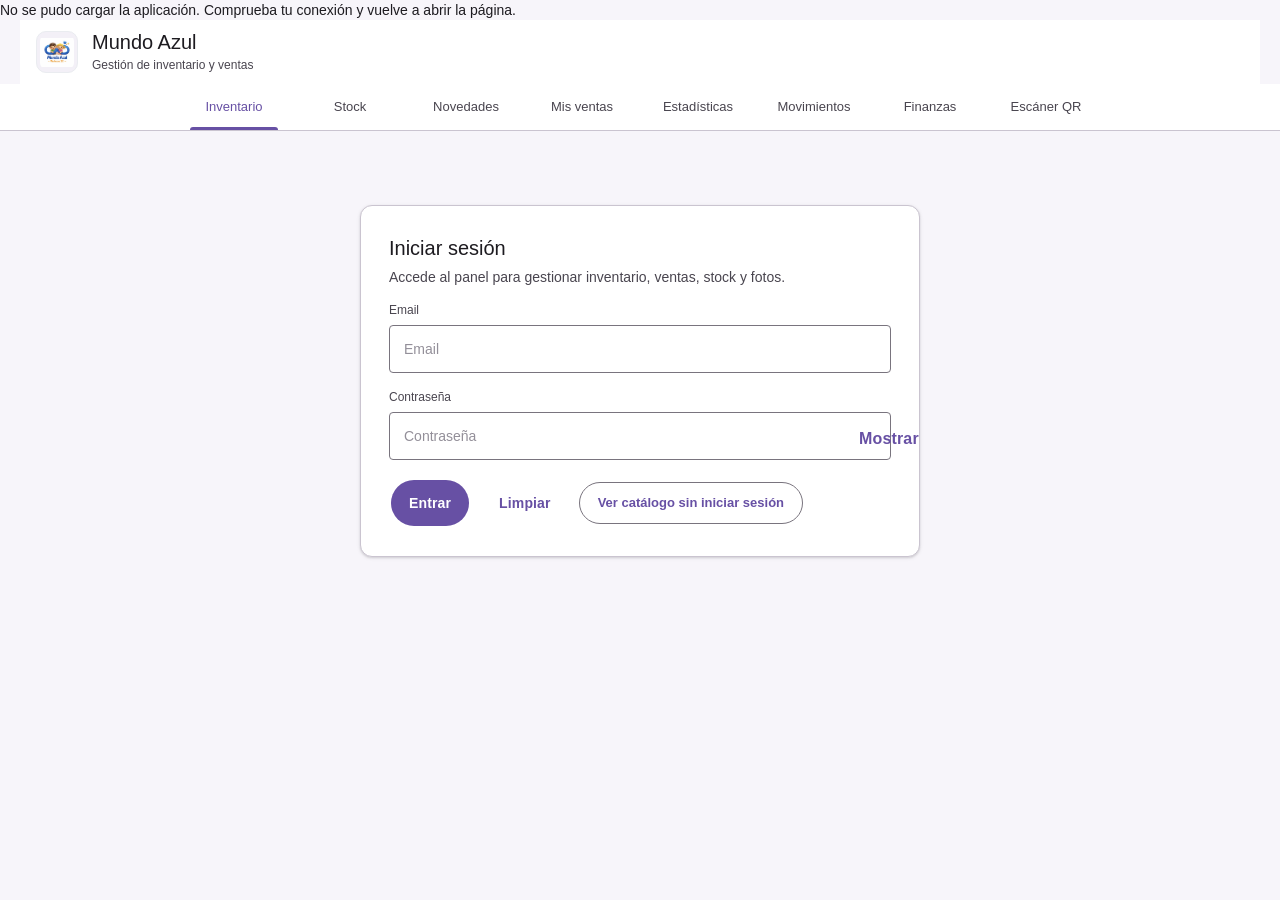
==== commit 22c92569: "Add files via upload" ====
--- a/index.html
+++ b/index.html
@@ -22,6 +22,9 @@
 
   <nav class="app-nav" aria-label="Navegación principal">
     <a class="active" href="index.html">Inventario</a>
+    <a href="stock.html">Stock</a>
+    <a href="novedades.html">Novedades</a>
+    <a class="nav-admin-only" href="ventas-propias.html">Mis ventas</a>
     <a class="nav-admin-only" href="estadisticas.html">Estadísticas</a>
     <a class="nav-admin-only" href="logs.html">Movimientos</a>
     <a class="nav-admin-only" href="gastos.html">Finanzas</a>
@@ -63,6 +66,7 @@
     <div class="form-botones login-actions">
       <button onclick="login()">Entrar</button>
       <button class="material-text" onclick="resetLogin()">Limpiar</button>
+      <a class="public-catalog-link" href="catalogo.html">Ver catálogo sin iniciar sesión</a>
     </div>
   </div>
 
--- a/theme-dark.css
+++ b/theme-dark.css
@@ -61,6 +61,7 @@
 button { -webkit-tap-highlight-color: transparent; }
 
 .hidden { display: none !important; }
+body.nav-user-limitado .nav-admin-only { display: none !important; }
 
 .app-shell,
 .secondary-page > :not(.page-nav):not(#toastContainer):not(.modal-overlay):not(.finance-toast) {
@@ -367,6 +368,22 @@
 .login-field { display: grid; gap: 6px; min-width: 0; }
 .login-field input { width: 100%; }
 .login-actions { margin-top: 22px; }
+.public-catalog-link {
+  display: inline-flex;
+  min-height: 42px;
+  padding: 0 18px;
+  align-items: center;
+  justify-content: center;
+  color: var(--md-primary, #6750a4);
+  border: 1px solid var(--md-outline, #79747e);
+  border-radius: 999px;
+  background: #fff;
+  font-size: 13px;
+  font-weight: 600;
+  text-decoration: none;
+}
+.public-catalog-link:hover { background: #f5f0ff; }
+.public-catalog-link:focus-visible { outline: 3px solid rgba(103,80,164,.24); outline-offset: 2px; }
 .input-pass-wrap { position: relative; display: block !important; width: 100% !important; max-width: none !important; }
 .input-pass-wrap input { padding-right: 92px !important; }
 .toggle-pass-btn {
@@ -1291,6 +1308,7 @@
   html body.solo-user .inventory-card #tabla .operation-actions button { min-height: 40px !important; }
   html body.solo-user .inventory-card #tabla .product-main { width: 100%; }
 html body.solo-user .inventory-card #tabla .producto-link { max-width: none; font-size: 15px !important; }
+
 }
 
 /* One shared application header and navigation on every page. */
@@ -1371,3 +1389,74 @@
   body > .app-nav::-webkit-scrollbar { display: none; }
   body > .app-nav a { min-width: auto !important; min-height: 44px !important; padding: 0 14px !important; white-space: nowrap; }
 }
+
+/* Compact mobile dashboard header. This must remain after the shared header rules. */
+@media (max-width: 760px) {
+  body > .app-header {
+    width: 100% !important;
+    max-width: none !important;
+    margin: 0 !important;
+    padding: 8px 14px !important;
+  }
+
+  body > .app-nav {
+    width: 100% !important;
+    max-width: none !important;
+    margin-inline: 0 !important;
+    padding-inline: 4px !important;
+    justify-content: flex-start !important;
+    overflow-x: auto !important;
+    overscroll-behavior-inline: contain;
+    scroll-snap-type: x proximity;
+  }
+
+  body > .app-nav a {
+    min-width: max-content !important;
+    padding-inline: 13px !important;
+    flex: 0 0 auto;
+    scroll-snap-align: start;
+  }
+
+  .app-shell { width: calc(100% - 16px) !important; }
+
+  #mainApp .totales-superiores {
+    display: grid !important;
+    grid-template-columns: repeat(2, minmax(0, 1fr)) !important;
+    gap: 8px !important;
+    overflow: visible !important;
+    padding: 0 !important;
+    scroll-snap-type: none !important;
+  }
+
+  #mainApp .total-box-superior {
+    width: auto !important;
+    min-width: 0 !important;
+    min-height: 96px !important;
+    padding: 13px !important;
+    scroll-snap-align: none !important;
+  }
+
+  #mainApp .total-box-superior:last-child:nth-child(odd) { grid-column: 1 / -1; }
+  #mainApp .total-box-superior strong { margin-bottom: 7px !important; font-size: 11px !important; line-height: 1.25; }
+  #mainApp #totalesSuperiores .total-box-superior span { font-size: 22px !important; line-height: 1.05; }
+  #mainApp .total-box-superior small { margin-top: 6px; font-size: 10px; line-height: 1.25; }
+
+  #mainApp > #status,
+  #mainApp #status {
+    display: flex !important;
+    width: 100% !important;
+    padding: 12px 14px !important;
+    align-items: flex-start !important;
+    flex-direction: column !important;
+    gap: 3px !important;
+    overflow-wrap: anywhere;
+  }
+
+  #mainApp #status strong,
+  #mainApp #status span { display: block; width: 100%; }
+}
+
+@media (max-width: 380px) {
+  #mainApp .total-box-superior { padding: 12px 10px !important; }
+  #mainApp #totalesSuperiores .total-box-superior span { font-size: 20px !important; }
+}
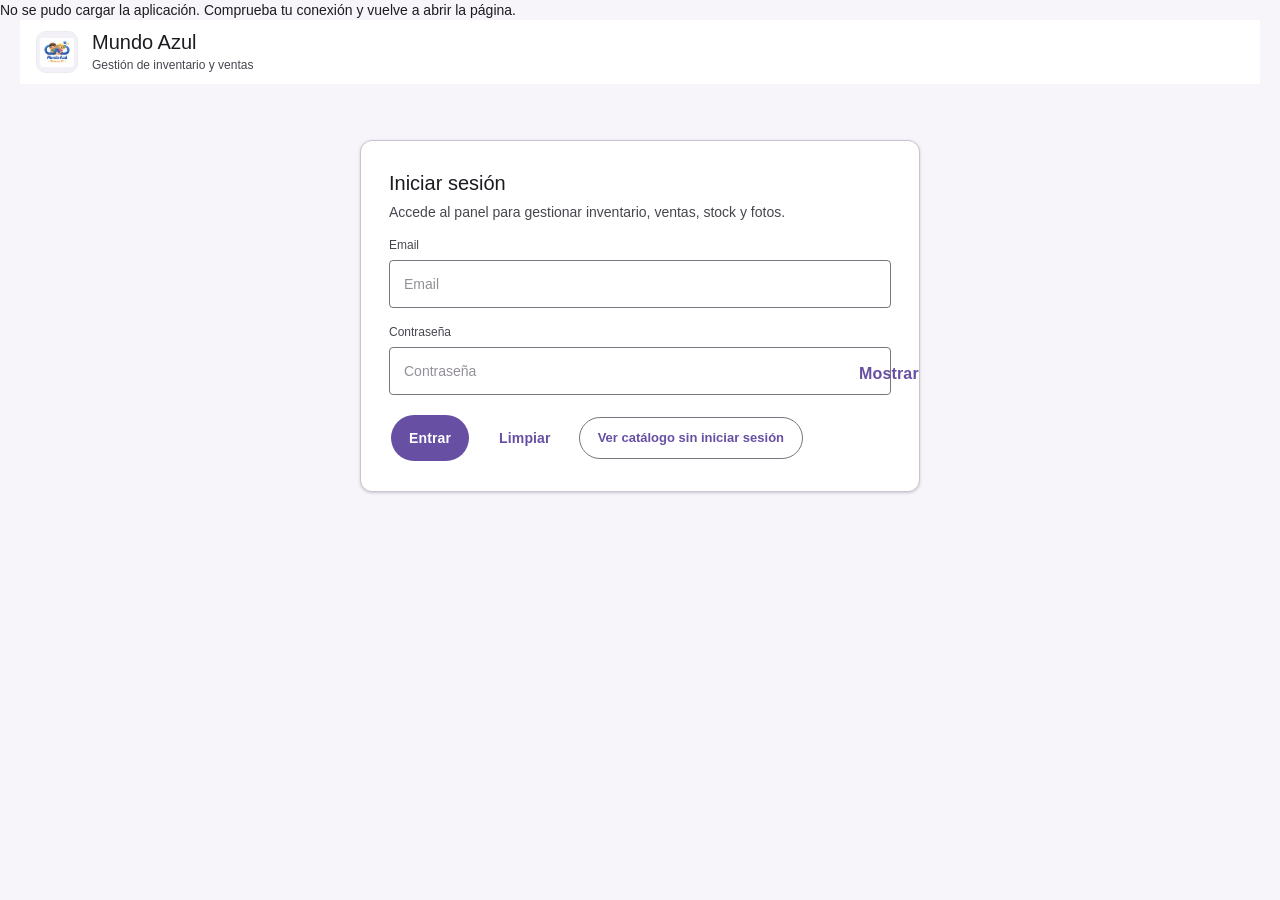
==== commit 799d23ae: "Add files via upload" ====
--- a/index.html
+++ b/index.html
@@ -2,11 +2,15 @@
 <html lang="es">
 <head>
   <meta charset="UTF-8">
-  <meta name="viewport" content="width=device-width, initial-scale=1.0">
+  <meta name="viewport" content="width=device-width, initial-scale=1.0, viewport-fit=cover">
   <meta name="theme-color" content="#f7f5fa">
   <title>Mundo Azul · Inventario y liquidaciones</title>
   <link rel="icon" type="image/png" href="logo.png">
   <link rel="manifest" href="manifest.webmanifest">
+  <link rel="apple-touch-icon" href="apple-touch-icon.png">
+  <meta name="apple-mobile-web-app-capable" content="yes">
+  <meta name="apple-mobile-web-app-status-bar-style" content="default">
+  <meta name="apple-mobile-web-app-title" content="Mundo Azul">
   <link rel="stylesheet" href="styles.css">
   <link rel="stylesheet" href="theme-dark.css">
 </head>
@@ -58,7 +62,7 @@
 
     <datalist id="userList">
       <option value="yoelmejias@outlook.es">ADMIN</option>
-	  <option value="irelandmorcillo@gmail.com">ADMIN</option>
+	    <option value="irelandmorcillo@gmail.com">ADMIN</option>
       <option value="djsubixj@gmail.com">Usuario</option>
       <option value="xiomaralamasmala@gmail.com">Usuario</option>
     </datalist>
--- a/theme-dark.css
+++ b/theme-dark.css
@@ -62,6 +62,7 @@
 
 .hidden { display: none !important; }
 body.nav-user-limitado .nav-admin-only { display: none !important; }
+body:not(.auth-nav-visible) > .app-nav { display: none !important; }
 
 .app-shell,
 .secondary-page > :not(.page-nav):not(#toastContainer):not(.modal-overlay):not(.finance-toast) {
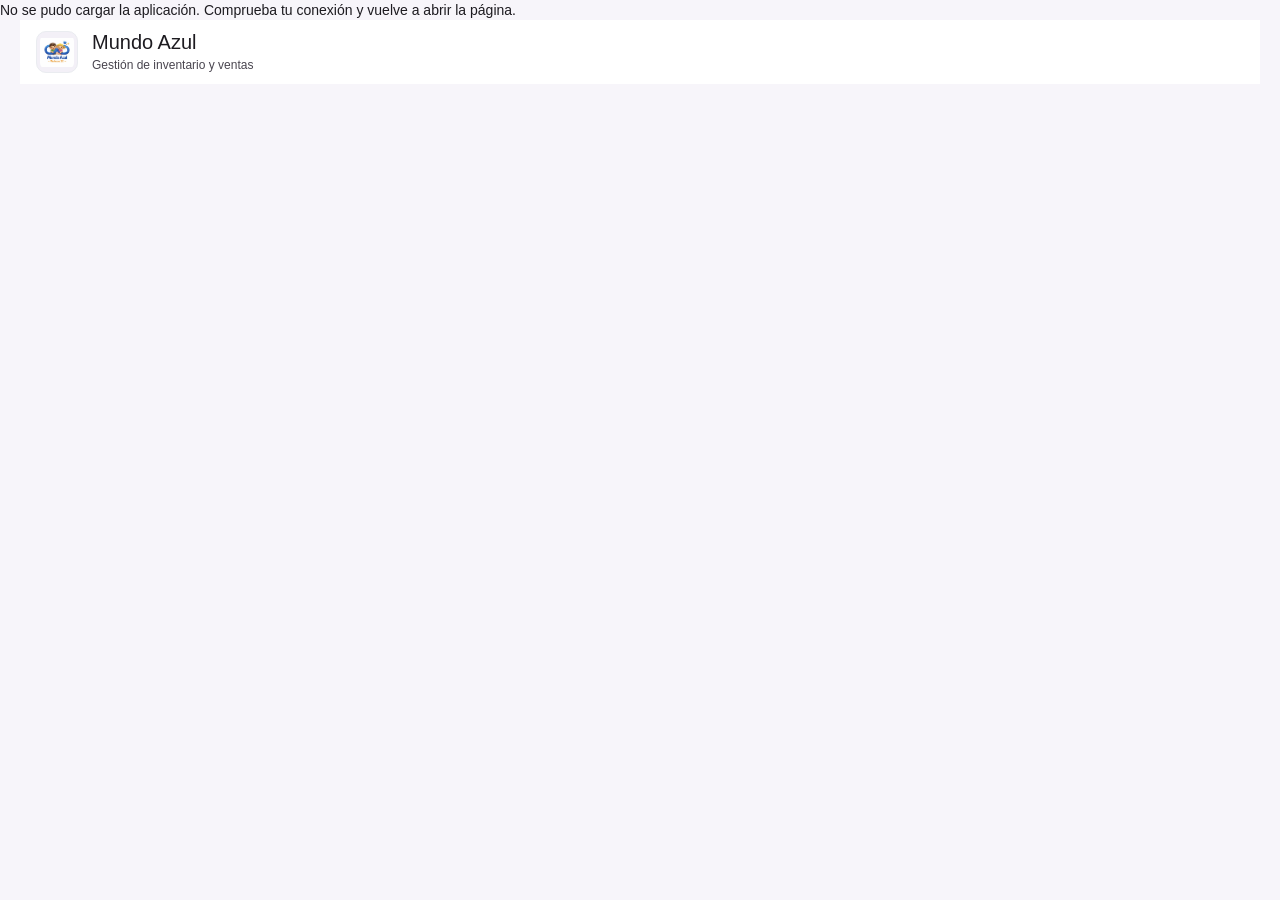
==== commit efd718e2: "Add files via upload" ====
--- a/index.html
+++ b/index.html
@@ -37,7 +37,7 @@
 
 <div class="app-shell">
 
-  <div class="card login-card" id="loginDiv">
+  <div class="card login-card hidden" id="loginDiv">
     <div class="section-head compact">
       <div>
         <h3>Iniciar sesión</h3>
@@ -55,7 +55,7 @@
         <label for="userPass">Contraseña</label>
         <div class="input-pass-wrap">
           <input id="userPass" type="password" placeholder="Contraseña" autocomplete="current-password">
-          <button type="button" class="toggle-pass-btn" onclick="togglePassword()" aria-label="Mostrar contraseña">Mostrar</button>
+          <button type="button" class="toggle-pass-btn" onclick="togglePassword()" aria-label="Mostrar contraseña" aria-pressed="false">Mostrar</button>
         </div>
       </div>
     </div>
@@ -353,6 +353,14 @@
           <input id="laura" type="number" min="0" step="0.01" placeholder="0.00">
         </div>
 
+        <label class="product-order-toggle span-2" for="porEncargo">
+          <input id="porEncargo" type="checkbox">
+          <span>
+            <strong>Disponible por encargo</strong>
+            <small>Actívalo si puedes fabricar este producto aunque su stock sea 0.</small>
+          </span>
+        </label>
+
         <div class="form-campo span-2">
           <label for="fotoProducto">Fotografía</label>
           <input id="fotoProducto" class="input-file-foto" type="file" accept="image/*">
--- a/theme-dark.css
+++ b/theme-dark.css
@@ -364,11 +364,22 @@
   margin: 56px auto !important;
   padding: 28px !important;
 }
+.login-card:hover { transform: none !important; }
 
 .login-grid { display: grid !important; grid-template-columns: 1fr !important; gap: 16px !important; }
 .login-field { display: grid; gap: 6px; min-width: 0; }
 .login-field input { width: 100%; }
-.login-actions { margin-top: 22px; }
+.login-actions {
+  display: flex !important;
+  margin-top: 22px;
+  align-items: center;
+  flex-wrap: wrap;
+  gap: 10px;
+}
+.login-actions > * { margin: 0 !important; }
+.login-actions > button { min-width: 94px; min-height: 42px; }
+.login-actions > button:first-child { color: #fff !important; background: var(--md-primary) !important; }
+.login-actions > .material-text { border-color: transparent !important; }
 .public-catalog-link {
   display: inline-flex;
   min-height: 42px;
@@ -389,13 +400,30 @@
 .input-pass-wrap input { padding-right: 92px !important; }
 .toggle-pass-btn {
   position: absolute;
-  right: 6px;
+  right: 7px;
   top: 6px;
+  width: auto !important;
+  min-width: 76px !important;
+  height: 36px !important;
   min-height: 36px;
+  margin: 0 !important;
   padding: 0 12px;
+  border: 0 !important;
+  border-radius: 8px !important;
   color: var(--md-primary) !important;
   background: transparent !important;
+  box-shadow: none !important;
+  font-size: 13px !important;
+  font-weight: 600;
   transform: none !important;
+}
+.toggle-pass-btn:hover { background: var(--md-primary-container) !important; transform: none !important; }
+
+@media (max-width: 520px) {
+  .login-card { width: calc(100% - 24px); padding: 22px 18px !important; }
+  .login-actions { display: grid !important; grid-template-columns: 1fr 1fr; }
+  .login-actions > button { width: 100%; }
+  .login-actions > .public-catalog-link { grid-column: 1 / -1; width: 100%; }
 }
 
 /* Dashboard */
@@ -941,6 +969,33 @@
 }
 #productEditorModal .form-campo small { display: block; margin-top: 6px; color: var(--md-muted); font-size: 11px; }
 
+#productEditorModal .product-order-toggle {
+  display: flex;
+  min-height: 68px;
+  padding: 12px 14px;
+  align-items: center;
+  gap: 12px;
+  border: 1px solid var(--md-outline-soft);
+  border-radius: var(--md-radius);
+  background: var(--md-surface-2);
+  cursor: pointer;
+}
+
+#productEditorModal .product-order-toggle input {
+  width: 20px !important;
+  min-width: 20px !important;
+  height: 20px !important;
+  min-height: 20px !important;
+  margin: 0;
+  padding: 0;
+  accent-color: var(--md-primary);
+}
+
+#productEditorModal .product-order-toggle span { display: grid; gap: 2px; }
+#productEditorModal .product-order-toggle strong { color: var(--md-text); font-size: 13px; font-weight: 600; }
+#productEditorModal .product-order-toggle small { color: var(--md-muted); font-size: 11px; line-height: 1.35; }
+#productEditorModal .product-order-toggle:has(input:focus-visible) { outline: 3px solid rgba(103,80,164,.2); outline-offset: 2px; }
+
 #productEditorModal .product-editor-actions {
   display: flex;
   align-items: center;
@@ -1147,6 +1202,20 @@
   text-align: left !important;
   text-overflow: ellipsis;
   white-space: normal;
+}
+
+#mainApp #tabla .inventory-order-chip {
+  display: block;
+  width: fit-content;
+  margin-top: 4px;
+  padding: 3px 7px;
+  color: #4f378b;
+  border-radius: 999px;
+  background: #eadcff;
+  font-size: 10px;
+  font-weight: 700;
+  line-height: 1.2;
+  text-decoration: none;
 }
 
 #mainApp #tabla .stock-cell { min-width: 72px; white-space: nowrap; }
